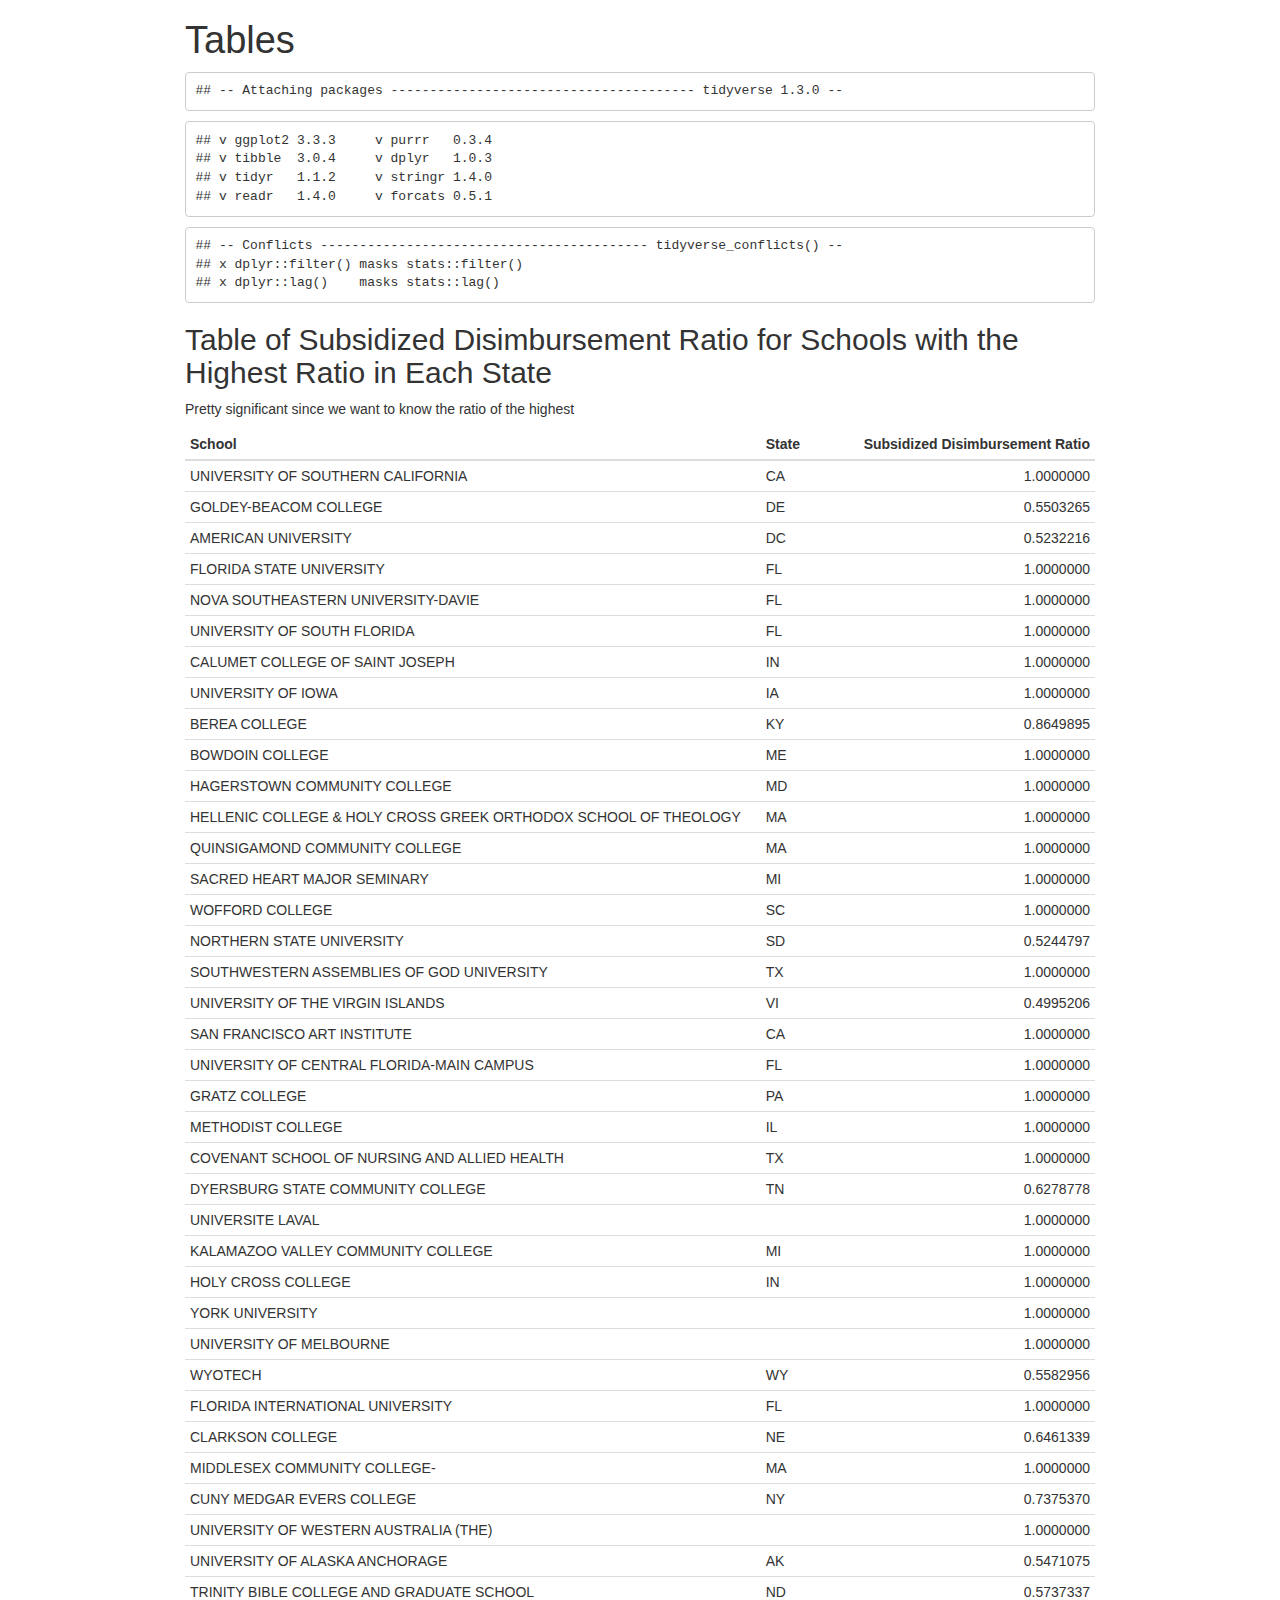
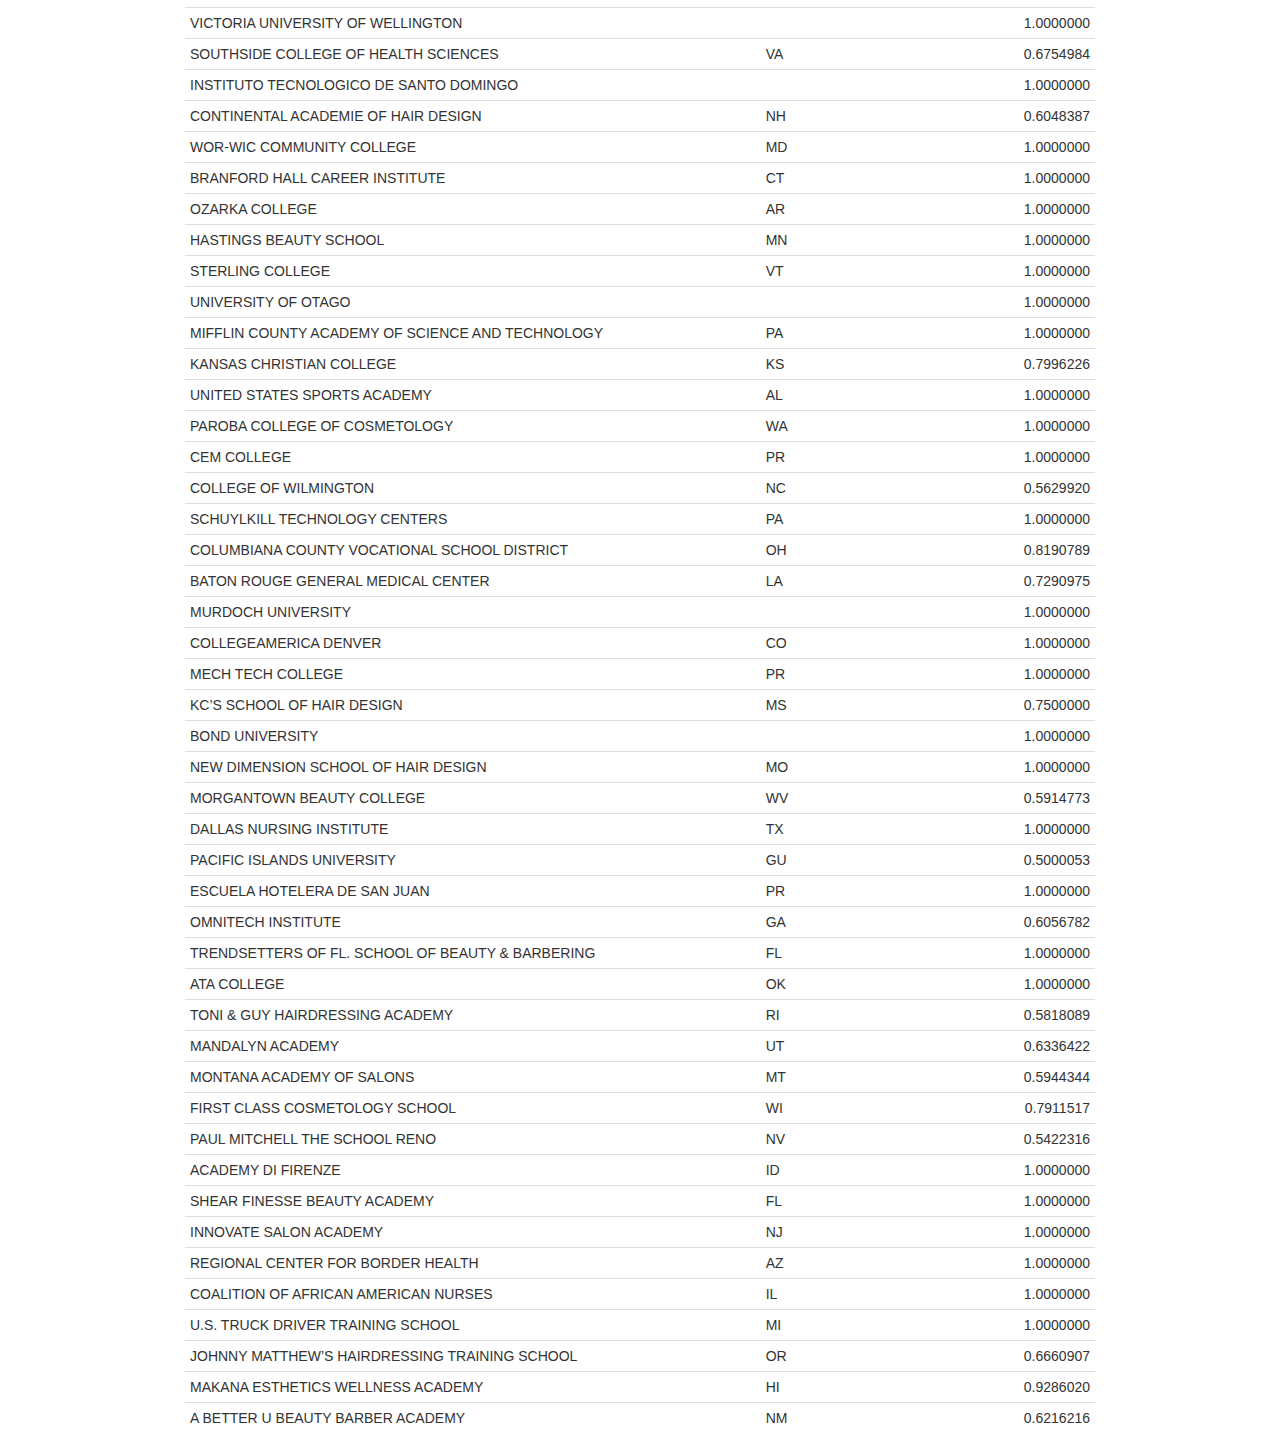
==== tablecreator.html @ b2dc210d "added arrangement" ====
<!DOCTYPE html>

<html>

<head>

<meta charset="utf-8" />
<meta name="generator" content="pandoc" />
<meta http-equiv="X-UA-Compatible" content="IE=EDGE" />




<title>Tables</title>

<script>/*! jQuery v1.11.3 | (c) 2005, 2015 jQuery Foundation, Inc. | jquery.org/license */
!function(a,b){"object"==typeof module&&"object"==typeof module.exports?module.exports=a.document?b(a,!0):function(a){if(!a.document)throw new Error("jQuery requires a window with a document");return b(a)}:b(a)}("undefined"!=typeof window?window:this,function(a,b){var c=[],d=c.slice,e=c.concat,f=c.push,g=c.indexOf,h={},i=h.toString,j=h.hasOwnProperty,k={},l="1.11.3",m=function(a,b){return new m.fn.init(a,b)},n=/^[\s\uFEFF\xA0]+|[\s\uFEFF\xA0]+$/g,o=/^-ms-/,p=/-([\da-z])/gi,q=function(a,b){return b.toUpperCase()};m.fn=m.prototype={jquery:l,constructor:m,selector:"",length:0,toArray:function(){return d.call(this)},get:function(a){return null!=a?0>a?this[a+this.length]:this[a]:d.call(this)},pushStack:function(a){var b=m.merge(this.constructor(),a);return b.prevObject=this,b.context=this.context,b},each:function(a,b){return m.each(this,a,b)},map:function(a){return this.pushStack(m.map(this,function(b,c){return a.call(b,c,b)}))},slice:function(){return this.pushStack(d.apply(this,arguments))},first:function(){return this.eq(0)},last:function(){return this.eq(-1)},eq:function(a){var b=this.length,c=+a+(0>a?b:0);return this.pushStack(c>=0&&b>c?[this[c]]:[])},end:function(){return this.prevObject||this.constructor(null)},push:f,sort:c.sort,splice:c.splice},m.extend=m.fn.extend=function(){var a,b,c,d,e,f,g=arguments[0]||{},h=1,i=arguments.length,j=!1;for("boolean"==typeof g&&(j=g,g=arguments[h]||{},h++),"object"==typeof g||m.isFunction(g)||(g={}),h===i&&(g=this,h--);i>h;h++)if(null!=(e=arguments[h]))for(d in e)a=g[d],c=e[d],g!==c&&(j&&c&&(m.isPlainObject(c)||(b=m.isArray(c)))?(b?(b=!1,f=a&&m.isArray(a)?a:[]):f=a&&m.isPlainObject(a)?a:{},g[d]=m.extend(j,f,c)):void 0!==c&&(g[d]=c));return g},m.extend({expando:"jQuery"+(l+Math.random()).replace(/\D/g,""),isReady:!0,error:function(a){throw new Error(a)},noop:function(){},isFunction:function(a){return"function"===m.type(a)},isArray:Array.isArray||function(a){return"array"===m.type(a)},isWindow:function(a){return null!=a&&a==a.window},isNumeric:function(a){return!m.isArray(a)&&a-parseFloat(a)+1>=0},isEmptyObject:function(a){var b;for(b in a)return!1;return!0},isPlainObject:function(a){var b;if(!a||"object"!==m.type(a)||a.nodeType||m.isWindow(a))return!1;try{if(a.constructor&&!j.call(a,"constructor")&&!j.call(a.constructor.prototype,"isPrototypeOf"))return!1}catch(c){return!1}if(k.ownLast)for(b in a)return j.call(a,b);for(b in a);return void 0===b||j.call(a,b)},type:function(a){return null==a?a+"":"object"==typeof a||"function"==typeof a?h[i.call(a)]||"object":typeof a},globalEval:function(b){b&&m.trim(b)&&(a.execScript||function(b){a.eval.call(a,b)})(b)},camelCase:function(a){return a.replace(o,"ms-").replace(p,q)},nodeName:function(a,b){return a.nodeName&&a.nodeName.toLowerCase()===b.toLowerCase()},each:function(a,b,c){var d,e=0,f=a.length,g=r(a);if(c){if(g){for(;f>e;e++)if(d=b.apply(a[e],c),d===!1)break}else for(e in a)if(d=b.apply(a[e],c),d===!1)break}else if(g){for(;f>e;e++)if(d=b.call(a[e],e,a[e]),d===!1)break}else for(e in a)if(d=b.call(a[e],e,a[e]),d===!1)break;return a},trim:function(a){return null==a?"":(a+"").replace(n,"")},makeArray:function(a,b){var c=b||[];return null!=a&&(r(Object(a))?m.merge(c,"string"==typeof a?[a]:a):f.call(c,a)),c},inArray:function(a,b,c){var d;if(b){if(g)return g.call(b,a,c);for(d=b.length,c=c?0>c?Math.max(0,d+c):c:0;d>c;c++)if(c in b&&b[c]===a)return c}return-1},merge:function(a,b){var c=+b.length,d=0,e=a.length;while(c>d)a[e++]=b[d++];if(c!==c)while(void 0!==b[d])a[e++]=b[d++];return a.length=e,a},grep:function(a,b,c){for(var d,e=[],f=0,g=a.length,h=!c;g>f;f++)d=!b(a[f],f),d!==h&&e.push(a[f]);return e},map:function(a,b,c){var d,f=0,g=a.length,h=r(a),i=[];if(h)for(;g>f;f++)d=b(a[f],f,c),null!=d&&i.push(d);else for(f in a)d=b(a[f],f,c),null!=d&&i.push(d);return e.apply([],i)},guid:1,proxy:function(a,b){var c,e,f;return"string"==typeof b&&(f=a[b],b=a,a=f),m.isFunction(a)?(c=d.call(arguments,2),e=function(){return a.apply(b||this,c.concat(d.call(arguments)))},e.guid=a.guid=a.guid||m.guid++,e):void 0},now:function(){return+new Date},support:k}),m.each("Boolean Number String Function Array Date RegExp Object Error".split(" "),function(a,b){h["[object "+b+"]"]=b.toLowerCase()});function r(a){var b="length"in a&&a.length,c=m.type(a);return"function"===c||m.isWindow(a)?!1:1===a.nodeType&&b?!0:"array"===c||0===b||"number"==typeof b&&b>0&&b-1 in a}var s=function(a){var b,c,d,e,f,g,h,i,j,k,l,m,n,o,p,q,r,s,t,u="sizzle"+1*new Date,v=a.document,w=0,x=0,y=ha(),z=ha(),A=ha(),B=function(a,b){return a===b&&(l=!0),0},C=1<<31,D={}.hasOwnProperty,E=[],F=E.pop,G=E.push,H=E.push,I=E.slice,J=function(a,b){for(var c=0,d=a.length;d>c;c++)if(a[c]===b)return c;return-1},K="checked|selected|async|autofocus|autoplay|controls|defer|disabled|hidden|ismap|loop|multiple|open|readonly|required|scoped",L="[\\x20\\t\\r\\n\\f]",M="(?:\\\\.|[\\w-]|[^\\x00-\\xa0])+",N=M.replace("w","w#"),O="\\["+L+"*("+M+")(?:"+L+"*([*^$|!~]?=)"+L+"*(?:'((?:\\\\.|[^\\\\'])*)'|\"((?:\\\\.|[^\\\\\"])*)\"|("+N+"))|)"+L+"*\\]",P=":("+M+")(?:\\((('((?:\\\\.|[^\\\\'])*)'|\"((?:\\\\.|[^\\\\\"])*)\")|((?:\\\\.|[^\\\\()[\\]]|"+O+")*)|.*)\\)|)",Q=new RegExp(L+"+","g"),R=new RegExp("^"+L+"+|((?:^|[^\\\\])(?:\\\\.)*)"+L+"+$","g"),S=new RegExp("^"+L+"*,"+L+"*"),T=new RegExp("^"+L+"*([>+~]|"+L+")"+L+"*"),U=new RegExp("="+L+"*([^\\]'\"]*?)"+L+"*\\]","g"),V=new RegExp(P),W=new RegExp("^"+N+"$"),X={ID:new RegExp("^#("+M+")"),CLASS:new RegExp("^\\.("+M+")"),TAG:new RegExp("^("+M.replace("w","w*")+")"),ATTR:new RegExp("^"+O),PSEUDO:new RegExp("^"+P),CHILD:new RegExp("^:(only|first|last|nth|nth-last)-(child|of-type)(?:\\("+L+"*(even|odd|(([+-]|)(\\d*)n|)"+L+"*(?:([+-]|)"+L+"*(\\d+)|))"+L+"*\\)|)","i"),bool:new RegExp("^(?:"+K+")$","i"),needsContext:new RegExp("^"+L+"*[>+~]|:(even|odd|eq|gt|lt|nth|first|last)(?:\\("+L+"*((?:-\\d)?\\d*)"+L+"*\\)|)(?=[^-]|$)","i")},Y=/^(?:input|select|textarea|button)$/i,Z=/^h\d$/i,$=/^[^{]+\{\s*\[native \w/,_=/^(?:#([\w-]+)|(\w+)|\.([\w-]+))$/,aa=/[+~]/,ba=/'|\\/g,ca=new RegExp("\\\\([\\da-f]{1,6}"+L+"?|("+L+")|.)","ig"),da=function(a,b,c){var d="0x"+b-65536;return d!==d||c?b:0>d?String.fromCharCode(d+65536):String.fromCharCode(d>>10|55296,1023&d|56320)},ea=function(){m()};try{H.apply(E=I.call(v.childNodes),v.childNodes),E[v.childNodes.length].nodeType}catch(fa){H={apply:E.length?function(a,b){G.apply(a,I.call(b))}:function(a,b){var c=a.length,d=0;while(a[c++]=b[d++]);a.length=c-1}}}function ga(a,b,d,e){var f,h,j,k,l,o,r,s,w,x;if((b?b.ownerDocument||b:v)!==n&&m(b),b=b||n,d=d||[],k=b.nodeType,"string"!=typeof a||!a||1!==k&&9!==k&&11!==k)return d;if(!e&&p){if(11!==k&&(f=_.exec(a)))if(j=f[1]){if(9===k){if(h=b.getElementById(j),!h||!h.parentNode)return d;if(h.id===j)return d.push(h),d}else if(b.ownerDocument&&(h=b.ownerDocument.getElementById(j))&&t(b,h)&&h.id===j)return d.push(h),d}else{if(f[2])return H.apply(d,b.getElementsByTagName(a)),d;if((j=f[3])&&c.getElementsByClassName)return H.apply(d,b.getElementsByClassName(j)),d}if(c.qsa&&(!q||!q.test(a))){if(s=r=u,w=b,x=1!==k&&a,1===k&&"object"!==b.nodeName.toLowerCase()){o=g(a),(r=b.getAttribute("id"))?s=r.replace(ba,"\\$&"):b.setAttribute("id",s),s="[id='"+s+"'] ",l=o.length;while(l--)o[l]=s+ra(o[l]);w=aa.test(a)&&pa(b.parentNode)||b,x=o.join(",")}if(x)try{return H.apply(d,w.querySelectorAll(x)),d}catch(y){}finally{r||b.removeAttribute("id")}}}return i(a.replace(R,"$1"),b,d,e)}function ha(){var a=[];function b(c,e){return a.push(c+" ")>d.cacheLength&&delete b[a.shift()],b[c+" "]=e}return b}function ia(a){return a[u]=!0,a}function ja(a){var b=n.createElement("div");try{return!!a(b)}catch(c){return!1}finally{b.parentNode&&b.parentNode.removeChild(b),b=null}}function ka(a,b){var c=a.split("|"),e=a.length;while(e--)d.attrHandle[c[e]]=b}function la(a,b){var c=b&&a,d=c&&1===a.nodeType&&1===b.nodeType&&(~b.sourceIndex||C)-(~a.sourceIndex||C);if(d)return d;if(c)while(c=c.nextSibling)if(c===b)return-1;return a?1:-1}function ma(a){return function(b){var c=b.nodeName.toLowerCase();return"input"===c&&b.type===a}}function na(a){return function(b){var c=b.nodeName.toLowerCase();return("input"===c||"button"===c)&&b.type===a}}function oa(a){return ia(function(b){return b=+b,ia(function(c,d){var e,f=a([],c.length,b),g=f.length;while(g--)c[e=f[g]]&&(c[e]=!(d[e]=c[e]))})})}function pa(a){return a&&"undefined"!=typeof a.getElementsByTagName&&a}c=ga.support={},f=ga.isXML=function(a){var b=a&&(a.ownerDocument||a).documentElement;return b?"HTML"!==b.nodeName:!1},m=ga.setDocument=function(a){var b,e,g=a?a.ownerDocument||a:v;return g!==n&&9===g.nodeType&&g.documentElement?(n=g,o=g.documentElement,e=g.defaultView,e&&e!==e.top&&(e.addEventListener?e.addEventListener("unload",ea,!1):e.attachEvent&&e.attachEvent("onunload",ea)),p=!f(g),c.attributes=ja(function(a){return a.className="i",!a.getAttribute("className")}),c.getElementsByTagName=ja(function(a){return a.appendChild(g.createComment("")),!a.getElementsByTagName("*").length}),c.getElementsByClassName=$.test(g.getElementsByClassName),c.getById=ja(function(a){return o.appendChild(a).id=u,!g.getElementsByName||!g.getElementsByName(u).length}),c.getById?(d.find.ID=function(a,b){if("undefined"!=typeof b.getElementById&&p){var c=b.getElementById(a);return c&&c.parentNode?[c]:[]}},d.filter.ID=function(a){var b=a.replace(ca,da);return function(a){return a.getAttribute("id")===b}}):(delete d.find.ID,d.filter.ID=function(a){var b=a.replace(ca,da);return function(a){var c="undefined"!=typeof a.getAttributeNode&&a.getAttributeNode("id");return c&&c.value===b}}),d.find.TAG=c.getElementsByTagName?function(a,b){return"undefined"!=typeof b.getElementsByTagName?b.getElementsByTagName(a):c.qsa?b.querySelectorAll(a):void 0}:function(a,b){var c,d=[],e=0,f=b.getElementsByTagName(a);if("*"===a){while(c=f[e++])1===c.nodeType&&d.push(c);return d}return f},d.find.CLASS=c.getElementsByClassName&&function(a,b){return p?b.getElementsByClassName(a):void 0},r=[],q=[],(c.qsa=$.test(g.querySelectorAll))&&(ja(function(a){o.appendChild(a).innerHTML="<a id='"+u+"'></a><select id='"+u+"-\f]' msallowcapture=''><option selected=''></option></select>",a.querySelectorAll("[msallowcapture^='']").length&&q.push("[*^$]="+L+"*(?:''|\"\")"),a.querySelectorAll("[selected]").length||q.push("\\["+L+"*(?:value|"+K+")"),a.querySelectorAll("[id~="+u+"-]").length||q.push("~="),a.querySelectorAll(":checked").length||q.push(":checked"),a.querySelectorAll("a#"+u+"+*").length||q.push(".#.+[+~]")}),ja(function(a){var b=g.createElement("input");b.setAttribute("type","hidden"),a.appendChild(b).setAttribute("name","D"),a.querySelectorAll("[name=d]").length&&q.push("name"+L+"*[*^$|!~]?="),a.querySelectorAll(":enabled").length||q.push(":enabled",":disabled"),a.querySelectorAll("*,:x"),q.push(",.*:")})),(c.matchesSelector=$.test(s=o.matches||o.webkitMatchesSelector||o.mozMatchesSelector||o.oMatchesSelector||o.msMatchesSelector))&&ja(function(a){c.disconnectedMatch=s.call(a,"div"),s.call(a,"[s!='']:x"),r.push("!=",P)}),q=q.length&&new RegExp(q.join("|")),r=r.length&&new RegExp(r.join("|")),b=$.test(o.compareDocumentPosition),t=b||$.test(o.contains)?function(a,b){var c=9===a.nodeType?a.documentElement:a,d=b&&b.parentNode;return a===d||!(!d||1!==d.nodeType||!(c.contains?c.contains(d):a.compareDocumentPosition&&16&a.compareDocumentPosition(d)))}:function(a,b){if(b)while(b=b.parentNode)if(b===a)return!0;return!1},B=b?function(a,b){if(a===b)return l=!0,0;var d=!a.compareDocumentPosition-!b.compareDocumentPosition;return d?d:(d=(a.ownerDocument||a)===(b.ownerDocument||b)?a.compareDocumentPosition(b):1,1&d||!c.sortDetached&&b.compareDocumentPosition(a)===d?a===g||a.ownerDocument===v&&t(v,a)?-1:b===g||b.ownerDocument===v&&t(v,b)?1:k?J(k,a)-J(k,b):0:4&d?-1:1)}:function(a,b){if(a===b)return l=!0,0;var c,d=0,e=a.parentNode,f=b.parentNode,h=[a],i=[b];if(!e||!f)return a===g?-1:b===g?1:e?-1:f?1:k?J(k,a)-J(k,b):0;if(e===f)return la(a,b);c=a;while(c=c.parentNode)h.unshift(c);c=b;while(c=c.parentNode)i.unshift(c);while(h[d]===i[d])d++;return d?la(h[d],i[d]):h[d]===v?-1:i[d]===v?1:0},g):n},ga.matches=function(a,b){return ga(a,null,null,b)},ga.matchesSelector=function(a,b){if((a.ownerDocument||a)!==n&&m(a),b=b.replace(U,"='$1']"),!(!c.matchesSelector||!p||r&&r.test(b)||q&&q.test(b)))try{var d=s.call(a,b);if(d||c.disconnectedMatch||a.document&&11!==a.document.nodeType)return d}catch(e){}return ga(b,n,null,[a]).length>0},ga.contains=function(a,b){return(a.ownerDocument||a)!==n&&m(a),t(a,b)},ga.attr=function(a,b){(a.ownerDocument||a)!==n&&m(a);var e=d.attrHandle[b.toLowerCase()],f=e&&D.call(d.attrHandle,b.toLowerCase())?e(a,b,!p):void 0;return void 0!==f?f:c.attributes||!p?a.getAttribute(b):(f=a.getAttributeNode(b))&&f.specified?f.value:null},ga.error=function(a){throw new Error("Syntax error, unrecognized expression: "+a)},ga.uniqueSort=function(a){var b,d=[],e=0,f=0;if(l=!c.detectDuplicates,k=!c.sortStable&&a.slice(0),a.sort(B),l){while(b=a[f++])b===a[f]&&(e=d.push(f));while(e--)a.splice(d[e],1)}return k=null,a},e=ga.getText=function(a){var b,c="",d=0,f=a.nodeType;if(f){if(1===f||9===f||11===f){if("string"==typeof a.textContent)return a.textContent;for(a=a.firstChild;a;a=a.nextSibling)c+=e(a)}else if(3===f||4===f)return a.nodeValue}else while(b=a[d++])c+=e(b);return c},d=ga.selectors={cacheLength:50,createPseudo:ia,match:X,attrHandle:{},find:{},relative:{">":{dir:"parentNode",first:!0}," ":{dir:"parentNode"},"+":{dir:"previousSibling",first:!0},"~":{dir:"previousSibling"}},preFilter:{ATTR:function(a){return a[1]=a[1].replace(ca,da),a[3]=(a[3]||a[4]||a[5]||"").replace(ca,da),"~="===a[2]&&(a[3]=" "+a[3]+" "),a.slice(0,4)},CHILD:function(a){return a[1]=a[1].toLowerCase(),"nth"===a[1].slice(0,3)?(a[3]||ga.error(a[0]),a[4]=+(a[4]?a[5]+(a[6]||1):2*("even"===a[3]||"odd"===a[3])),a[5]=+(a[7]+a[8]||"odd"===a[3])):a[3]&&ga.error(a[0]),a},PSEUDO:function(a){var b,c=!a[6]&&a[2];return X.CHILD.test(a[0])?null:(a[3]?a[2]=a[4]||a[5]||"":c&&V.test(c)&&(b=g(c,!0))&&(b=c.indexOf(")",c.length-b)-c.length)&&(a[0]=a[0].slice(0,b),a[2]=c.slice(0,b)),a.slice(0,3))}},filter:{TAG:function(a){var b=a.replace(ca,da).toLowerCase();return"*"===a?function(){return!0}:function(a){return a.nodeName&&a.nodeName.toLowerCase()===b}},CLASS:function(a){var b=y[a+" "];return b||(b=new RegExp("(^|"+L+")"+a+"("+L+"|$)"))&&y(a,function(a){return b.test("string"==typeof a.className&&a.className||"undefined"!=typeof a.getAttribute&&a.getAttribute("class")||"")})},ATTR:function(a,b,c){return function(d){var e=ga.attr(d,a);return null==e?"!="===b:b?(e+="","="===b?e===c:"!="===b?e!==c:"^="===b?c&&0===e.indexOf(c):"*="===b?c&&e.indexOf(c)>-1:"$="===b?c&&e.slice(-c.length)===c:"~="===b?(" "+e.replace(Q," ")+" ").indexOf(c)>-1:"|="===b?e===c||e.slice(0,c.length+1)===c+"-":!1):!0}},CHILD:function(a,b,c,d,e){var f="nth"!==a.slice(0,3),g="last"!==a.slice(-4),h="of-type"===b;return 1===d&&0===e?function(a){return!!a.parentNode}:function(b,c,i){var j,k,l,m,n,o,p=f!==g?"nextSibling":"previousSibling",q=b.parentNode,r=h&&b.nodeName.toLowerCase(),s=!i&&!h;if(q){if(f){while(p){l=b;while(l=l[p])if(h?l.nodeName.toLowerCase()===r:1===l.nodeType)return!1;o=p="only"===a&&!o&&"nextSibling"}return!0}if(o=[g?q.firstChild:q.lastChild],g&&s){k=q[u]||(q[u]={}),j=k[a]||[],n=j[0]===w&&j[1],m=j[0]===w&&j[2],l=n&&q.childNodes[n];while(l=++n&&l&&l[p]||(m=n=0)||o.pop())if(1===l.nodeType&&++m&&l===b){k[a]=[w,n,m];break}}else if(s&&(j=(b[u]||(b[u]={}))[a])&&j[0]===w)m=j[1];else while(l=++n&&l&&l[p]||(m=n=0)||o.pop())if((h?l.nodeName.toLowerCase()===r:1===l.nodeType)&&++m&&(s&&((l[u]||(l[u]={}))[a]=[w,m]),l===b))break;return m-=e,m===d||m%d===0&&m/d>=0}}},PSEUDO:function(a,b){var c,e=d.pseudos[a]||d.setFilters[a.toLowerCase()]||ga.error("unsupported pseudo: "+a);return e[u]?e(b):e.length>1?(c=[a,a,"",b],d.setFilters.hasOwnProperty(a.toLowerCase())?ia(function(a,c){var d,f=e(a,b),g=f.length;while(g--)d=J(a,f[g]),a[d]=!(c[d]=f[g])}):function(a){return e(a,0,c)}):e}},pseudos:{not:ia(function(a){var b=[],c=[],d=h(a.replace(R,"$1"));return d[u]?ia(function(a,b,c,e){var f,g=d(a,null,e,[]),h=a.length;while(h--)(f=g[h])&&(a[h]=!(b[h]=f))}):function(a,e,f){return b[0]=a,d(b,null,f,c),b[0]=null,!c.pop()}}),has:ia(function(a){return function(b){return ga(a,b).length>0}}),contains:ia(function(a){return a=a.replace(ca,da),function(b){return(b.textContent||b.innerText||e(b)).indexOf(a)>-1}}),lang:ia(function(a){return W.test(a||"")||ga.error("unsupported lang: "+a),a=a.replace(ca,da).toLowerCase(),function(b){var c;do if(c=p?b.lang:b.getAttribute("xml:lang")||b.getAttribute("lang"))return c=c.toLowerCase(),c===a||0===c.indexOf(a+"-");while((b=b.parentNode)&&1===b.nodeType);return!1}}),target:function(b){var c=a.location&&a.location.hash;return c&&c.slice(1)===b.id},root:function(a){return a===o},focus:function(a){return a===n.activeElement&&(!n.hasFocus||n.hasFocus())&&!!(a.type||a.href||~a.tabIndex)},enabled:function(a){return a.disabled===!1},disabled:function(a){return a.disabled===!0},checked:function(a){var b=a.nodeName.toLowerCase();return"input"===b&&!!a.checked||"option"===b&&!!a.selected},selected:function(a){return a.parentNode&&a.parentNode.selectedIndex,a.selected===!0},empty:function(a){for(a=a.firstChild;a;a=a.nextSibling)if(a.nodeType<6)return!1;return!0},parent:function(a){return!d.pseudos.empty(a)},header:function(a){return Z.test(a.nodeName)},input:function(a){return Y.test(a.nodeName)},button:function(a){var b=a.nodeName.toLowerCase();return"input"===b&&"button"===a.type||"button"===b},text:function(a){var b;return"input"===a.nodeName.toLowerCase()&&"text"===a.type&&(null==(b=a.getAttribute("type"))||"text"===b.toLowerCase())},first:oa(function(){return[0]}),last:oa(function(a,b){return[b-1]}),eq:oa(function(a,b,c){return[0>c?c+b:c]}),even:oa(function(a,b){for(var c=0;b>c;c+=2)a.push(c);return a}),odd:oa(function(a,b){for(var c=1;b>c;c+=2)a.push(c);return a}),lt:oa(function(a,b,c){for(var d=0>c?c+b:c;--d>=0;)a.push(d);return a}),gt:oa(function(a,b,c){for(var d=0>c?c+b:c;++d<b;)a.push(d);return a})}},d.pseudos.nth=d.pseudos.eq;for(b in{radio:!0,checkbox:!0,file:!0,password:!0,image:!0})d.pseudos[b]=ma(b);for(b in{submit:!0,reset:!0})d.pseudos[b]=na(b);function qa(){}qa.prototype=d.filters=d.pseudos,d.setFilters=new qa,g=ga.tokenize=function(a,b){var c,e,f,g,h,i,j,k=z[a+" "];if(k)return b?0:k.slice(0);h=a,i=[],j=d.preFilter;while(h){(!c||(e=S.exec(h)))&&(e&&(h=h.slice(e[0].length)||h),i.push(f=[])),c=!1,(e=T.exec(h))&&(c=e.shift(),f.push({value:c,type:e[0].replace(R," ")}),h=h.slice(c.length));for(g in d.filter)!(e=X[g].exec(h))||j[g]&&!(e=j[g](e))||(c=e.shift(),f.push({value:c,type:g,matches:e}),h=h.slice(c.length));if(!c)break}return b?h.length:h?ga.error(a):z(a,i).slice(0)};function ra(a){for(var b=0,c=a.length,d="";c>b;b++)d+=a[b].value;return d}function sa(a,b,c){var d=b.dir,e=c&&"parentNode"===d,f=x++;return b.first?function(b,c,f){while(b=b[d])if(1===b.nodeType||e)return a(b,c,f)}:function(b,c,g){var h,i,j=[w,f];if(g){while(b=b[d])if((1===b.nodeType||e)&&a(b,c,g))return!0}else while(b=b[d])if(1===b.nodeType||e){if(i=b[u]||(b[u]={}),(h=i[d])&&h[0]===w&&h[1]===f)return j[2]=h[2];if(i[d]=j,j[2]=a(b,c,g))return!0}}}function ta(a){return a.length>1?function(b,c,d){var e=a.length;while(e--)if(!a[e](b,c,d))return!1;return!0}:a[0]}function ua(a,b,c){for(var d=0,e=b.length;e>d;d++)ga(a,b[d],c);return c}function va(a,b,c,d,e){for(var f,g=[],h=0,i=a.length,j=null!=b;i>h;h++)(f=a[h])&&(!c||c(f,d,e))&&(g.push(f),j&&b.push(h));return g}function wa(a,b,c,d,e,f){return d&&!d[u]&&(d=wa(d)),e&&!e[u]&&(e=wa(e,f)),ia(function(f,g,h,i){var j,k,l,m=[],n=[],o=g.length,p=f||ua(b||"*",h.nodeType?[h]:h,[]),q=!a||!f&&b?p:va(p,m,a,h,i),r=c?e||(f?a:o||d)?[]:g:q;if(c&&c(q,r,h,i),d){j=va(r,n),d(j,[],h,i),k=j.length;while(k--)(l=j[k])&&(r[n[k]]=!(q[n[k]]=l))}if(f){if(e||a){if(e){j=[],k=r.length;while(k--)(l=r[k])&&j.push(q[k]=l);e(null,r=[],j,i)}k=r.length;while(k--)(l=r[k])&&(j=e?J(f,l):m[k])>-1&&(f[j]=!(g[j]=l))}}else r=va(r===g?r.splice(o,r.length):r),e?e(null,g,r,i):H.apply(g,r)})}function xa(a){for(var b,c,e,f=a.length,g=d.relative[a[0].type],h=g||d.relative[" "],i=g?1:0,k=sa(function(a){return a===b},h,!0),l=sa(function(a){return J(b,a)>-1},h,!0),m=[function(a,c,d){var e=!g&&(d||c!==j)||((b=c).nodeType?k(a,c,d):l(a,c,d));return b=null,e}];f>i;i++)if(c=d.relative[a[i].type])m=[sa(ta(m),c)];else{if(c=d.filter[a[i].type].apply(null,a[i].matches),c[u]){for(e=++i;f>e;e++)if(d.relative[a[e].type])break;return wa(i>1&&ta(m),i>1&&ra(a.slice(0,i-1).concat({value:" "===a[i-2].type?"*":""})).replace(R,"$1"),c,e>i&&xa(a.slice(i,e)),f>e&&xa(a=a.slice(e)),f>e&&ra(a))}m.push(c)}return ta(m)}function ya(a,b){var c=b.length>0,e=a.length>0,f=function(f,g,h,i,k){var l,m,o,p=0,q="0",r=f&&[],s=[],t=j,u=f||e&&d.find.TAG("*",k),v=w+=null==t?1:Math.random()||.1,x=u.length;for(k&&(j=g!==n&&g);q!==x&&null!=(l=u[q]);q++){if(e&&l){m=0;while(o=a[m++])if(o(l,g,h)){i.push(l);break}k&&(w=v)}c&&((l=!o&&l)&&p--,f&&r.push(l))}if(p+=q,c&&q!==p){m=0;while(o=b[m++])o(r,s,g,h);if(f){if(p>0)while(q--)r[q]||s[q]||(s[q]=F.call(i));s=va(s)}H.apply(i,s),k&&!f&&s.length>0&&p+b.length>1&&ga.uniqueSort(i)}return k&&(w=v,j=t),r};return c?ia(f):f}return h=ga.compile=function(a,b){var c,d=[],e=[],f=A[a+" "];if(!f){b||(b=g(a)),c=b.length;while(c--)f=xa(b[c]),f[u]?d.push(f):e.push(f);f=A(a,ya(e,d)),f.selector=a}return f},i=ga.select=function(a,b,e,f){var i,j,k,l,m,n="function"==typeof a&&a,o=!f&&g(a=n.selector||a);if(e=e||[],1===o.length){if(j=o[0]=o[0].slice(0),j.length>2&&"ID"===(k=j[0]).type&&c.getById&&9===b.nodeType&&p&&d.relative[j[1].type]){if(b=(d.find.ID(k.matches[0].replace(ca,da),b)||[])[0],!b)return e;n&&(b=b.parentNode),a=a.slice(j.shift().value.length)}i=X.needsContext.test(a)?0:j.length;while(i--){if(k=j[i],d.relative[l=k.type])break;if((m=d.find[l])&&(f=m(k.matches[0].replace(ca,da),aa.test(j[0].type)&&pa(b.parentNode)||b))){if(j.splice(i,1),a=f.length&&ra(j),!a)return H.apply(e,f),e;break}}}return(n||h(a,o))(f,b,!p,e,aa.test(a)&&pa(b.parentNode)||b),e},c.sortStable=u.split("").sort(B).join("")===u,c.detectDuplicates=!!l,m(),c.sortDetached=ja(function(a){return 1&a.compareDocumentPosition(n.createElement("div"))}),ja(function(a){return a.innerHTML="<a href='#'></a>","#"===a.firstChild.getAttribute("href")})||ka("type|href|height|width",function(a,b,c){return c?void 0:a.getAttribute(b,"type"===b.toLowerCase()?1:2)}),c.attributes&&ja(function(a){return a.innerHTML="<input/>",a.firstChild.setAttribute("value",""),""===a.firstChild.getAttribute("value")})||ka("value",function(a,b,c){return c||"input"!==a.nodeName.toLowerCase()?void 0:a.defaultValue}),ja(function(a){return null==a.getAttribute("disabled")})||ka(K,function(a,b,c){var d;return c?void 0:a[b]===!0?b.toLowerCase():(d=a.getAttributeNode(b))&&d.specified?d.value:null}),ga}(a);m.find=s,m.expr=s.selectors,m.expr[":"]=m.expr.pseudos,m.unique=s.uniqueSort,m.text=s.getText,m.isXMLDoc=s.isXML,m.contains=s.contains;var t=m.expr.match.needsContext,u=/^<(\w+)\s*\/?>(?:<\/\1>|)$/,v=/^.[^:#\[\.,]*$/;function w(a,b,c){if(m.isFunction(b))return m.grep(a,function(a,d){return!!b.call(a,d,a)!==c});if(b.nodeType)return m.grep(a,function(a){return a===b!==c});if("string"==typeof b){if(v.test(b))return m.filter(b,a,c);b=m.filter(b,a)}return m.grep(a,function(a){return m.inArray(a,b)>=0!==c})}m.filter=function(a,b,c){var d=b[0];return c&&(a=":not("+a+")"),1===b.length&&1===d.nodeType?m.find.matchesSelector(d,a)?[d]:[]:m.find.matches(a,m.grep(b,function(a){return 1===a.nodeType}))},m.fn.extend({find:function(a){var b,c=[],d=this,e=d.length;if("string"!=typeof a)return this.pushStack(m(a).filter(function(){for(b=0;e>b;b++)if(m.contains(d[b],this))return!0}));for(b=0;e>b;b++)m.find(a,d[b],c);return c=this.pushStack(e>1?m.unique(c):c),c.selector=this.selector?this.selector+" "+a:a,c},filter:function(a){return this.pushStack(w(this,a||[],!1))},not:function(a){return this.pushStack(w(this,a||[],!0))},is:function(a){return!!w(this,"string"==typeof a&&t.test(a)?m(a):a||[],!1).length}});var x,y=a.document,z=/^(?:\s*(<[\w\W]+>)[^>]*|#([\w-]*))$/,A=m.fn.init=function(a,b){var c,d;if(!a)return this;if("string"==typeof a){if(c="<"===a.charAt(0)&&">"===a.charAt(a.length-1)&&a.length>=3?[null,a,null]:z.exec(a),!c||!c[1]&&b)return!b||b.jquery?(b||x).find(a):this.constructor(b).find(a);if(c[1]){if(b=b instanceof m?b[0]:b,m.merge(this,m.parseHTML(c[1],b&&b.nodeType?b.ownerDocument||b:y,!0)),u.test(c[1])&&m.isPlainObject(b))for(c in b)m.isFunction(this[c])?this[c](b[c]):this.attr(c,b[c]);return this}if(d=y.getElementById(c[2]),d&&d.parentNode){if(d.id!==c[2])return x.find(a);this.length=1,this[0]=d}return this.context=y,this.selector=a,this}return a.nodeType?(this.context=this[0]=a,this.length=1,this):m.isFunction(a)?"undefined"!=typeof x.ready?x.ready(a):a(m):(void 0!==a.selector&&(this.selector=a.selector,this.context=a.context),m.makeArray(a,this))};A.prototype=m.fn,x=m(y);var B=/^(?:parents|prev(?:Until|All))/,C={children:!0,contents:!0,next:!0,prev:!0};m.extend({dir:function(a,b,c){var d=[],e=a[b];while(e&&9!==e.nodeType&&(void 0===c||1!==e.nodeType||!m(e).is(c)))1===e.nodeType&&d.push(e),e=e[b];return d},sibling:function(a,b){for(var c=[];a;a=a.nextSibling)1===a.nodeType&&a!==b&&c.push(a);return c}}),m.fn.extend({has:function(a){var b,c=m(a,this),d=c.length;return this.filter(function(){for(b=0;d>b;b++)if(m.contains(this,c[b]))return!0})},closest:function(a,b){for(var c,d=0,e=this.length,f=[],g=t.test(a)||"string"!=typeof a?m(a,b||this.context):0;e>d;d++)for(c=this[d];c&&c!==b;c=c.parentNode)if(c.nodeType<11&&(g?g.index(c)>-1:1===c.nodeType&&m.find.matchesSelector(c,a))){f.push(c);break}return this.pushStack(f.length>1?m.unique(f):f)},index:function(a){return a?"string"==typeof a?m.inArray(this[0],m(a)):m.inArray(a.jquery?a[0]:a,this):this[0]&&this[0].parentNode?this.first().prevAll().length:-1},add:function(a,b){return this.pushStack(m.unique(m.merge(this.get(),m(a,b))))},addBack:function(a){return this.add(null==a?this.prevObject:this.prevObject.filter(a))}});function D(a,b){do a=a[b];while(a&&1!==a.nodeType);return a}m.each({parent:function(a){var b=a.parentNode;return b&&11!==b.nodeType?b:null},parents:function(a){return m.dir(a,"parentNode")},parentsUntil:function(a,b,c){return m.dir(a,"parentNode",c)},next:function(a){return D(a,"nextSibling")},prev:function(a){return D(a,"previousSibling")},nextAll:function(a){return m.dir(a,"nextSibling")},prevAll:function(a){return m.dir(a,"previousSibling")},nextUntil:function(a,b,c){return m.dir(a,"nextSibling",c)},prevUntil:function(a,b,c){return m.dir(a,"previousSibling",c)},siblings:function(a){return m.sibling((a.parentNode||{}).firstChild,a)},children:function(a){return m.sibling(a.firstChild)},contents:function(a){return m.nodeName(a,"iframe")?a.contentDocument||a.contentWindow.document:m.merge([],a.childNodes)}},function(a,b){m.fn[a]=function(c,d){var e=m.map(this,b,c);return"Until"!==a.slice(-5)&&(d=c),d&&"string"==typeof d&&(e=m.filter(d,e)),this.length>1&&(C[a]||(e=m.unique(e)),B.test(a)&&(e=e.reverse())),this.pushStack(e)}});var E=/\S+/g,F={};function G(a){var b=F[a]={};return m.each(a.match(E)||[],function(a,c){b[c]=!0}),b}m.Callbacks=function(a){a="string"==typeof a?F[a]||G(a):m.extend({},a);var b,c,d,e,f,g,h=[],i=!a.once&&[],j=function(l){for(c=a.memory&&l,d=!0,f=g||0,g=0,e=h.length,b=!0;h&&e>f;f++)if(h[f].apply(l[0],l[1])===!1&&a.stopOnFalse){c=!1;break}b=!1,h&&(i?i.length&&j(i.shift()):c?h=[]:k.disable())},k={add:function(){if(h){var d=h.length;!function f(b){m.each(b,function(b,c){var d=m.type(c);"function"===d?a.unique&&k.has(c)||h.push(c):c&&c.length&&"string"!==d&&f(c)})}(arguments),b?e=h.length:c&&(g=d,j(c))}return this},remove:function(){return h&&m.each(arguments,function(a,c){var d;while((d=m.inArray(c,h,d))>-1)h.splice(d,1),b&&(e>=d&&e--,f>=d&&f--)}),this},has:function(a){return a?m.inArray(a,h)>-1:!(!h||!h.length)},empty:function(){return h=[],e=0,this},disable:function(){return h=i=c=void 0,this},disabled:function(){return!h},lock:function(){return i=void 0,c||k.disable(),this},locked:function(){return!i},fireWith:function(a,c){return!h||d&&!i||(c=c||[],c=[a,c.slice?c.slice():c],b?i.push(c):j(c)),this},fire:function(){return k.fireWith(this,arguments),this},fired:function(){return!!d}};return k},m.extend({Deferred:function(a){var b=[["resolve","done",m.Callbacks("once memory"),"resolved"],["reject","fail",m.Callbacks("once memory"),"rejected"],["notify","progress",m.Callbacks("memory")]],c="pending",d={state:function(){return c},always:function(){return e.done(arguments).fail(arguments),this},then:function(){var a=arguments;return m.Deferred(function(c){m.each(b,function(b,f){var g=m.isFunction(a[b])&&a[b];e[f[1]](function(){var a=g&&g.apply(this,arguments);a&&m.isFunction(a.promise)?a.promise().done(c.resolve).fail(c.reject).progress(c.notify):c[f[0]+"With"](this===d?c.promise():this,g?[a]:arguments)})}),a=null}).promise()},promise:function(a){return null!=a?m.extend(a,d):d}},e={};return d.pipe=d.then,m.each(b,function(a,f){var g=f[2],h=f[3];d[f[1]]=g.add,h&&g.add(function(){c=h},b[1^a][2].disable,b[2][2].lock),e[f[0]]=function(){return e[f[0]+"With"](this===e?d:this,arguments),this},e[f[0]+"With"]=g.fireWith}),d.promise(e),a&&a.call(e,e),e},when:function(a){var b=0,c=d.call(arguments),e=c.length,f=1!==e||a&&m.isFunction(a.promise)?e:0,g=1===f?a:m.Deferred(),h=function(a,b,c){return function(e){b[a]=this,c[a]=arguments.length>1?d.call(arguments):e,c===i?g.notifyWith(b,c):--f||g.resolveWith(b,c)}},i,j,k;if(e>1)for(i=new Array(e),j=new Array(e),k=new Array(e);e>b;b++)c[b]&&m.isFunction(c[b].promise)?c[b].promise().done(h(b,k,c)).fail(g.reject).progress(h(b,j,i)):--f;return f||g.resolveWith(k,c),g.promise()}});var H;m.fn.ready=function(a){return m.ready.promise().done(a),this},m.extend({isReady:!1,readyWait:1,holdReady:function(a){a?m.readyWait++:m.ready(!0)},ready:function(a){if(a===!0?!--m.readyWait:!m.isReady){if(!y.body)return setTimeout(m.ready);m.isReady=!0,a!==!0&&--m.readyWait>0||(H.resolveWith(y,[m]),m.fn.triggerHandler&&(m(y).triggerHandler("ready"),m(y).off("ready")))}}});function I(){y.addEventListener?(y.removeEventListener("DOMContentLoaded",J,!1),a.removeEventListener("load",J,!1)):(y.detachEvent("onreadystatechange",J),a.detachEvent("onload",J))}function J(){(y.addEventListener||"load"===event.type||"complete"===y.readyState)&&(I(),m.ready())}m.ready.promise=function(b){if(!H)if(H=m.Deferred(),"complete"===y.readyState)setTimeout(m.ready);else if(y.addEventListener)y.addEventListener("DOMContentLoaded",J,!1),a.addEventListener("load",J,!1);else{y.attachEvent("onreadystatechange",J),a.attachEvent("onload",J);var c=!1;try{c=null==a.frameElement&&y.documentElement}catch(d){}c&&c.doScroll&&!function e(){if(!m.isReady){try{c.doScroll("left")}catch(a){return setTimeout(e,50)}I(),m.ready()}}()}return H.promise(b)};var K="undefined",L;for(L in m(k))break;k.ownLast="0"!==L,k.inlineBlockNeedsLayout=!1,m(function(){var a,b,c,d;c=y.getElementsByTagName("body")[0],c&&c.style&&(b=y.createElement("div"),d=y.createElement("div"),d.style.cssText="position:absolute;border:0;width:0;height:0;top:0;left:-9999px",c.appendChild(d).appendChild(b),typeof b.style.zoom!==K&&(b.style.cssText="display:inline;margin:0;border:0;padding:1px;width:1px;zoom:1",k.inlineBlockNeedsLayout=a=3===b.offsetWidth,a&&(c.style.zoom=1)),c.removeChild(d))}),function(){var a=y.createElement("div");if(null==k.deleteExpando){k.deleteExpando=!0;try{delete a.test}catch(b){k.deleteExpando=!1}}a=null}(),m.acceptData=function(a){var b=m.noData[(a.nodeName+" ").toLowerCase()],c=+a.nodeType||1;return 1!==c&&9!==c?!1:!b||b!==!0&&a.getAttribute("classid")===b};var M=/^(?:\{[\w\W]*\}|\[[\w\W]*\])$/,N=/([A-Z])/g;function O(a,b,c){if(void 0===c&&1===a.nodeType){var d="data-"+b.replace(N,"-$1").toLowerCase();if(c=a.getAttribute(d),"string"==typeof c){try{c="true"===c?!0:"false"===c?!1:"null"===c?null:+c+""===c?+c:M.test(c)?m.parseJSON(c):c}catch(e){}m.data(a,b,c)}else c=void 0}return c}function P(a){var b;for(b in a)if(("data"!==b||!m.isEmptyObject(a[b]))&&"toJSON"!==b)return!1;

return!0}function Q(a,b,d,e){if(m.acceptData(a)){var f,g,h=m.expando,i=a.nodeType,j=i?m.cache:a,k=i?a[h]:a[h]&&h;if(k&&j[k]&&(e||j[k].data)||void 0!==d||"string"!=typeof b)return k||(k=i?a[h]=c.pop()||m.guid++:h),j[k]||(j[k]=i?{}:{toJSON:m.noop}),("object"==typeof b||"function"==typeof b)&&(e?j[k]=m.extend(j[k],b):j[k].data=m.extend(j[k].data,b)),g=j[k],e||(g.data||(g.data={}),g=g.data),void 0!==d&&(g[m.camelCase(b)]=d),"string"==typeof b?(f=g[b],null==f&&(f=g[m.camelCase(b)])):f=g,f}}function R(a,b,c){if(m.acceptData(a)){var d,e,f=a.nodeType,g=f?m.cache:a,h=f?a[m.expando]:m.expando;if(g[h]){if(b&&(d=c?g[h]:g[h].data)){m.isArray(b)?b=b.concat(m.map(b,m.camelCase)):b in d?b=[b]:(b=m.camelCase(b),b=b in d?[b]:b.split(" ")),e=b.length;while(e--)delete d[b[e]];if(c?!P(d):!m.isEmptyObject(d))return}(c||(delete g[h].data,P(g[h])))&&(f?m.cleanData([a],!0):k.deleteExpando||g!=g.window?delete g[h]:g[h]=null)}}}m.extend({cache:{},noData:{"applet ":!0,"embed ":!0,"object ":"clsid:D27CDB6E-AE6D-11cf-96B8-444553540000"},hasData:function(a){return a=a.nodeType?m.cache[a[m.expando]]:a[m.expando],!!a&&!P(a)},data:function(a,b,c){return Q(a,b,c)},removeData:function(a,b){return R(a,b)},_data:function(a,b,c){return Q(a,b,c,!0)},_removeData:function(a,b){return R(a,b,!0)}}),m.fn.extend({data:function(a,b){var c,d,e,f=this[0],g=f&&f.attributes;if(void 0===a){if(this.length&&(e=m.data(f),1===f.nodeType&&!m._data(f,"parsedAttrs"))){c=g.length;while(c--)g[c]&&(d=g[c].name,0===d.indexOf("data-")&&(d=m.camelCase(d.slice(5)),O(f,d,e[d])));m._data(f,"parsedAttrs",!0)}return e}return"object"==typeof a?this.each(function(){m.data(this,a)}):arguments.length>1?this.each(function(){m.data(this,a,b)}):f?O(f,a,m.data(f,a)):void 0},removeData:function(a){return this.each(function(){m.removeData(this,a)})}}),m.extend({queue:function(a,b,c){var d;return a?(b=(b||"fx")+"queue",d=m._data(a,b),c&&(!d||m.isArray(c)?d=m._data(a,b,m.makeArray(c)):d.push(c)),d||[]):void 0},dequeue:function(a,b){b=b||"fx";var c=m.queue(a,b),d=c.length,e=c.shift(),f=m._queueHooks(a,b),g=function(){m.dequeue(a,b)};"inprogress"===e&&(e=c.shift(),d--),e&&("fx"===b&&c.unshift("inprogress"),delete f.stop,e.call(a,g,f)),!d&&f&&f.empty.fire()},_queueHooks:function(a,b){var c=b+"queueHooks";return m._data(a,c)||m._data(a,c,{empty:m.Callbacks("once memory").add(function(){m._removeData(a,b+"queue"),m._removeData(a,c)})})}}),m.fn.extend({queue:function(a,b){var c=2;return"string"!=typeof a&&(b=a,a="fx",c--),arguments.length<c?m.queue(this[0],a):void 0===b?this:this.each(function(){var c=m.queue(this,a,b);m._queueHooks(this,a),"fx"===a&&"inprogress"!==c[0]&&m.dequeue(this,a)})},dequeue:function(a){return this.each(function(){m.dequeue(this,a)})},clearQueue:function(a){return this.queue(a||"fx",[])},promise:function(a,b){var c,d=1,e=m.Deferred(),f=this,g=this.length,h=function(){--d||e.resolveWith(f,[f])};"string"!=typeof a&&(b=a,a=void 0),a=a||"fx";while(g--)c=m._data(f[g],a+"queueHooks"),c&&c.empty&&(d++,c.empty.add(h));return h(),e.promise(b)}});var S=/[+-]?(?:\d*\.|)\d+(?:[eE][+-]?\d+|)/.source,T=["Top","Right","Bottom","Left"],U=function(a,b){return a=b||a,"none"===m.css(a,"display")||!m.contains(a.ownerDocument,a)},V=m.access=function(a,b,c,d,e,f,g){var h=0,i=a.length,j=null==c;if("object"===m.type(c)){e=!0;for(h in c)m.access(a,b,h,c[h],!0,f,g)}else if(void 0!==d&&(e=!0,m.isFunction(d)||(g=!0),j&&(g?(b.call(a,d),b=null):(j=b,b=function(a,b,c){return j.call(m(a),c)})),b))for(;i>h;h++)b(a[h],c,g?d:d.call(a[h],h,b(a[h],c)));return e?a:j?b.call(a):i?b(a[0],c):f},W=/^(?:checkbox|radio)$/i;!function(){var a=y.createElement("input"),b=y.createElement("div"),c=y.createDocumentFragment();if(b.innerHTML="  <link/><table></table><a href='/a'>a</a><input type='checkbox'/>",k.leadingWhitespace=3===b.firstChild.nodeType,k.tbody=!b.getElementsByTagName("tbody").length,k.htmlSerialize=!!b.getElementsByTagName("link").length,k.html5Clone="<:nav></:nav>"!==y.createElement("nav").cloneNode(!0).outerHTML,a.type="checkbox",a.checked=!0,c.appendChild(a),k.appendChecked=a.checked,b.innerHTML="<textarea>x</textarea>",k.noCloneChecked=!!b.cloneNode(!0).lastChild.defaultValue,c.appendChild(b),b.innerHTML="<input type='radio' checked='checked' name='t'/>",k.checkClone=b.cloneNode(!0).cloneNode(!0).lastChild.checked,k.noCloneEvent=!0,b.attachEvent&&(b.attachEvent("onclick",function(){k.noCloneEvent=!1}),b.cloneNode(!0).click()),null==k.deleteExpando){k.deleteExpando=!0;try{delete b.test}catch(d){k.deleteExpando=!1}}}(),function(){var b,c,d=y.createElement("div");for(b in{submit:!0,change:!0,focusin:!0})c="on"+b,(k[b+"Bubbles"]=c in a)||(d.setAttribute(c,"t"),k[b+"Bubbles"]=d.attributes[c].expando===!1);d=null}();var X=/^(?:input|select|textarea)$/i,Y=/^key/,Z=/^(?:mouse|pointer|contextmenu)|click/,$=/^(?:focusinfocus|focusoutblur)$/,_=/^([^.]*)(?:\.(.+)|)$/;function aa(){return!0}function ba(){return!1}function ca(){try{return y.activeElement}catch(a){}}m.event={global:{},add:function(a,b,c,d,e){var f,g,h,i,j,k,l,n,o,p,q,r=m._data(a);if(r){c.handler&&(i=c,c=i.handler,e=i.selector),c.guid||(c.guid=m.guid++),(g=r.events)||(g=r.events={}),(k=r.handle)||(k=r.handle=function(a){return typeof m===K||a&&m.event.triggered===a.type?void 0:m.event.dispatch.apply(k.elem,arguments)},k.elem=a),b=(b||"").match(E)||[""],h=b.length;while(h--)f=_.exec(b[h])||[],o=q=f[1],p=(f[2]||"").split(".").sort(),o&&(j=m.event.special[o]||{},o=(e?j.delegateType:j.bindType)||o,j=m.event.special[o]||{},l=m.extend({type:o,origType:q,data:d,handler:c,guid:c.guid,selector:e,needsContext:e&&m.expr.match.needsContext.test(e),namespace:p.join(".")},i),(n=g[o])||(n=g[o]=[],n.delegateCount=0,j.setup&&j.setup.call(a,d,p,k)!==!1||(a.addEventListener?a.addEventListener(o,k,!1):a.attachEvent&&a.attachEvent("on"+o,k))),j.add&&(j.add.call(a,l),l.handler.guid||(l.handler.guid=c.guid)),e?n.splice(n.delegateCount++,0,l):n.push(l),m.event.global[o]=!0);a=null}},remove:function(a,b,c,d,e){var f,g,h,i,j,k,l,n,o,p,q,r=m.hasData(a)&&m._data(a);if(r&&(k=r.events)){b=(b||"").match(E)||[""],j=b.length;while(j--)if(h=_.exec(b[j])||[],o=q=h[1],p=(h[2]||"").split(".").sort(),o){l=m.event.special[o]||{},o=(d?l.delegateType:l.bindType)||o,n=k[o]||[],h=h[2]&&new RegExp("(^|\\.)"+p.join("\\.(?:.*\\.|)")+"(\\.|$)"),i=f=n.length;while(f--)g=n[f],!e&&q!==g.origType||c&&c.guid!==g.guid||h&&!h.test(g.namespace)||d&&d!==g.selector&&("**"!==d||!g.selector)||(n.splice(f,1),g.selector&&n.delegateCount--,l.remove&&l.remove.call(a,g));i&&!n.length&&(l.teardown&&l.teardown.call(a,p,r.handle)!==!1||m.removeEvent(a,o,r.handle),delete k[o])}else for(o in k)m.event.remove(a,o+b[j],c,d,!0);m.isEmptyObject(k)&&(delete r.handle,m._removeData(a,"events"))}},trigger:function(b,c,d,e){var f,g,h,i,k,l,n,o=[d||y],p=j.call(b,"type")?b.type:b,q=j.call(b,"namespace")?b.namespace.split("."):[];if(h=l=d=d||y,3!==d.nodeType&&8!==d.nodeType&&!$.test(p+m.event.triggered)&&(p.indexOf(".")>=0&&(q=p.split("."),p=q.shift(),q.sort()),g=p.indexOf(":")<0&&"on"+p,b=b[m.expando]?b:new m.Event(p,"object"==typeof b&&b),b.isTrigger=e?2:3,b.namespace=q.join("."),b.namespace_re=b.namespace?new RegExp("(^|\\.)"+q.join("\\.(?:.*\\.|)")+"(\\.|$)"):null,b.result=void 0,b.target||(b.target=d),c=null==c?[b]:m.makeArray(c,[b]),k=m.event.special[p]||{},e||!k.trigger||k.trigger.apply(d,c)!==!1)){if(!e&&!k.noBubble&&!m.isWindow(d)){for(i=k.delegateType||p,$.test(i+p)||(h=h.parentNode);h;h=h.parentNode)o.push(h),l=h;l===(d.ownerDocument||y)&&o.push(l.defaultView||l.parentWindow||a)}n=0;while((h=o[n++])&&!b.isPropagationStopped())b.type=n>1?i:k.bindType||p,f=(m._data(h,"events")||{})[b.type]&&m._data(h,"handle"),f&&f.apply(h,c),f=g&&h[g],f&&f.apply&&m.acceptData(h)&&(b.result=f.apply(h,c),b.result===!1&&b.preventDefault());if(b.type=p,!e&&!b.isDefaultPrevented()&&(!k._default||k._default.apply(o.pop(),c)===!1)&&m.acceptData(d)&&g&&d[p]&&!m.isWindow(d)){l=d[g],l&&(d[g]=null),m.event.triggered=p;try{d[p]()}catch(r){}m.event.triggered=void 0,l&&(d[g]=l)}return b.result}},dispatch:function(a){a=m.event.fix(a);var b,c,e,f,g,h=[],i=d.call(arguments),j=(m._data(this,"events")||{})[a.type]||[],k=m.event.special[a.type]||{};if(i[0]=a,a.delegateTarget=this,!k.preDispatch||k.preDispatch.call(this,a)!==!1){h=m.event.handlers.call(this,a,j),b=0;while((f=h[b++])&&!a.isPropagationStopped()){a.currentTarget=f.elem,g=0;while((e=f.handlers[g++])&&!a.isImmediatePropagationStopped())(!a.namespace_re||a.namespace_re.test(e.namespace))&&(a.handleObj=e,a.data=e.data,c=((m.event.special[e.origType]||{}).handle||e.handler).apply(f.elem,i),void 0!==c&&(a.result=c)===!1&&(a.preventDefault(),a.stopPropagation()))}return k.postDispatch&&k.postDispatch.call(this,a),a.result}},handlers:function(a,b){var c,d,e,f,g=[],h=b.delegateCount,i=a.target;if(h&&i.nodeType&&(!a.button||"click"!==a.type))for(;i!=this;i=i.parentNode||this)if(1===i.nodeType&&(i.disabled!==!0||"click"!==a.type)){for(e=[],f=0;h>f;f++)d=b[f],c=d.selector+" ",void 0===e[c]&&(e[c]=d.needsContext?m(c,this).index(i)>=0:m.find(c,this,null,[i]).length),e[c]&&e.push(d);e.length&&g.push({elem:i,handlers:e})}return h<b.length&&g.push({elem:this,handlers:b.slice(h)}),g},fix:function(a){if(a[m.expando])return a;var b,c,d,e=a.type,f=a,g=this.fixHooks[e];g||(this.fixHooks[e]=g=Z.test(e)?this.mouseHooks:Y.test(e)?this.keyHooks:{}),d=g.props?this.props.concat(g.props):this.props,a=new m.Event(f),b=d.length;while(b--)c=d[b],a[c]=f[c];return a.target||(a.target=f.srcElement||y),3===a.target.nodeType&&(a.target=a.target.parentNode),a.metaKey=!!a.metaKey,g.filter?g.filter(a,f):a},props:"altKey bubbles cancelable ctrlKey currentTarget eventPhase metaKey relatedTarget shiftKey target timeStamp view which".split(" "),fixHooks:{},keyHooks:{props:"char charCode key keyCode".split(" "),filter:function(a,b){return null==a.which&&(a.which=null!=b.charCode?b.charCode:b.keyCode),a}},mouseHooks:{props:"button buttons clientX clientY fromElement offsetX offsetY pageX pageY screenX screenY toElement".split(" "),filter:function(a,b){var c,d,e,f=b.button,g=b.fromElement;return null==a.pageX&&null!=b.clientX&&(d=a.target.ownerDocument||y,e=d.documentElement,c=d.body,a.pageX=b.clientX+(e&&e.scrollLeft||c&&c.scrollLeft||0)-(e&&e.clientLeft||c&&c.clientLeft||0),a.pageY=b.clientY+(e&&e.scrollTop||c&&c.scrollTop||0)-(e&&e.clientTop||c&&c.clientTop||0)),!a.relatedTarget&&g&&(a.relatedTarget=g===a.target?b.toElement:g),a.which||void 0===f||(a.which=1&f?1:2&f?3:4&f?2:0),a}},special:{load:{noBubble:!0},focus:{trigger:function(){if(this!==ca()&&this.focus)try{return this.focus(),!1}catch(a){}},delegateType:"focusin"},blur:{trigger:function(){return this===ca()&&this.blur?(this.blur(),!1):void 0},delegateType:"focusout"},click:{trigger:function(){return m.nodeName(this,"input")&&"checkbox"===this.type&&this.click?(this.click(),!1):void 0},_default:function(a){return m.nodeName(a.target,"a")}},beforeunload:{postDispatch:function(a){void 0!==a.result&&a.originalEvent&&(a.originalEvent.returnValue=a.result)}}},simulate:function(a,b,c,d){var e=m.extend(new m.Event,c,{type:a,isSimulated:!0,originalEvent:{}});d?m.event.trigger(e,null,b):m.event.dispatch.call(b,e),e.isDefaultPrevented()&&c.preventDefault()}},m.removeEvent=y.removeEventListener?function(a,b,c){a.removeEventListener&&a.removeEventListener(b,c,!1)}:function(a,b,c){var d="on"+b;a.detachEvent&&(typeof a[d]===K&&(a[d]=null),a.detachEvent(d,c))},m.Event=function(a,b){return this instanceof m.Event?(a&&a.type?(this.originalEvent=a,this.type=a.type,this.isDefaultPrevented=a.defaultPrevented||void 0===a.defaultPrevented&&a.returnValue===!1?aa:ba):this.type=a,b&&m.extend(this,b),this.timeStamp=a&&a.timeStamp||m.now(),void(this[m.expando]=!0)):new m.Event(a,b)},m.Event.prototype={isDefaultPrevented:ba,isPropagationStopped:ba,isImmediatePropagationStopped:ba,preventDefault:function(){var a=this.originalEvent;this.isDefaultPrevented=aa,a&&(a.preventDefault?a.preventDefault():a.returnValue=!1)},stopPropagation:function(){var a=this.originalEvent;this.isPropagationStopped=aa,a&&(a.stopPropagation&&a.stopPropagation(),a.cancelBubble=!0)},stopImmediatePropagation:function(){var a=this.originalEvent;this.isImmediatePropagationStopped=aa,a&&a.stopImmediatePropagation&&a.stopImmediatePropagation(),this.stopPropagation()}},m.each({mouseenter:"mouseover",mouseleave:"mouseout",pointerenter:"pointerover",pointerleave:"pointerout"},function(a,b){m.event.special[a]={delegateType:b,bindType:b,handle:function(a){var c,d=this,e=a.relatedTarget,f=a.handleObj;return(!e||e!==d&&!m.contains(d,e))&&(a.type=f.origType,c=f.handler.apply(this,arguments),a.type=b),c}}}),k.submitBubbles||(m.event.special.submit={setup:function(){return m.nodeName(this,"form")?!1:void m.event.add(this,"click._submit keypress._submit",function(a){var b=a.target,c=m.nodeName(b,"input")||m.nodeName(b,"button")?b.form:void 0;c&&!m._data(c,"submitBubbles")&&(m.event.add(c,"submit._submit",function(a){a._submit_bubble=!0}),m._data(c,"submitBubbles",!0))})},postDispatch:function(a){a._submit_bubble&&(delete a._submit_bubble,this.parentNode&&!a.isTrigger&&m.event.simulate("submit",this.parentNode,a,!0))},teardown:function(){return m.nodeName(this,"form")?!1:void m.event.remove(this,"._submit")}}),k.changeBubbles||(m.event.special.change={setup:function(){return X.test(this.nodeName)?(("checkbox"===this.type||"radio"===this.type)&&(m.event.add(this,"propertychange._change",function(a){"checked"===a.originalEvent.propertyName&&(this._just_changed=!0)}),m.event.add(this,"click._change",function(a){this._just_changed&&!a.isTrigger&&(this._just_changed=!1),m.event.simulate("change",this,a,!0)})),!1):void m.event.add(this,"beforeactivate._change",function(a){var b=a.target;X.test(b.nodeName)&&!m._data(b,"changeBubbles")&&(m.event.add(b,"change._change",function(a){!this.parentNode||a.isSimulated||a.isTrigger||m.event.simulate("change",this.parentNode,a,!0)}),m._data(b,"changeBubbles",!0))})},handle:function(a){var b=a.target;return this!==b||a.isSimulated||a.isTrigger||"radio"!==b.type&&"checkbox"!==b.type?a.handleObj.handler.apply(this,arguments):void 0},teardown:function(){return m.event.remove(this,"._change"),!X.test(this.nodeName)}}),k.focusinBubbles||m.each({focus:"focusin",blur:"focusout"},function(a,b){var c=function(a){m.event.simulate(b,a.target,m.event.fix(a),!0)};m.event.special[b]={setup:function(){var d=this.ownerDocument||this,e=m._data(d,b);e||d.addEventListener(a,c,!0),m._data(d,b,(e||0)+1)},teardown:function(){var d=this.ownerDocument||this,e=m._data(d,b)-1;e?m._data(d,b,e):(d.removeEventListener(a,c,!0),m._removeData(d,b))}}}),m.fn.extend({on:function(a,b,c,d,e){var f,g;if("object"==typeof a){"string"!=typeof b&&(c=c||b,b=void 0);for(f in a)this.on(f,b,c,a[f],e);return this}if(null==c&&null==d?(d=b,c=b=void 0):null==d&&("string"==typeof b?(d=c,c=void 0):(d=c,c=b,b=void 0)),d===!1)d=ba;else if(!d)return this;return 1===e&&(g=d,d=function(a){return m().off(a),g.apply(this,arguments)},d.guid=g.guid||(g.guid=m.guid++)),this.each(function(){m.event.add(this,a,d,c,b)})},one:function(a,b,c,d){return this.on(a,b,c,d,1)},off:function(a,b,c){var d,e;if(a&&a.preventDefault&&a.handleObj)return d=a.handleObj,m(a.delegateTarget).off(d.namespace?d.origType+"."+d.namespace:d.origType,d.selector,d.handler),this;if("object"==typeof a){for(e in a)this.off(e,b,a[e]);return this}return(b===!1||"function"==typeof b)&&(c=b,b=void 0),c===!1&&(c=ba),this.each(function(){m.event.remove(this,a,c,b)})},trigger:function(a,b){return this.each(function(){m.event.trigger(a,b,this)})},triggerHandler:function(a,b){var c=this[0];return c?m.event.trigger(a,b,c,!0):void 0}});function da(a){var b=ea.split("|"),c=a.createDocumentFragment();if(c.createElement)while(b.length)c.createElement(b.pop());return c}var ea="abbr|article|aside|audio|bdi|canvas|data|datalist|details|figcaption|figure|footer|header|hgroup|mark|meter|nav|output|progress|section|summary|time|video",fa=/ jQuery\d+="(?:null|\d+)"/g,ga=new RegExp("<(?:"+ea+")[\\s/>]","i"),ha=/^\s+/,ia=/<(?!area|br|col|embed|hr|img|input|link|meta|param)(([\w:]+)[^>]*)\/>/gi,ja=/<([\w:]+)/,ka=/<tbody/i,la=/<|&#?\w+;/,ma=/<(?:script|style|link)/i,na=/checked\s*(?:[^=]|=\s*.checked.)/i,oa=/^$|\/(?:java|ecma)script/i,pa=/^true\/(.*)/,qa=/^\s*<!(?:\[CDATA\[|--)|(?:\]\]|--)>\s*$/g,ra={option:[1,"<select multiple='multiple'>","</select>"],legend:[1,"<fieldset>","</fieldset>"],area:[1,"<map>","</map>"],param:[1,"<object>","</object>"],thead:[1,"<table>","</table>"],tr:[2,"<table><tbody>","</tbody></table>"],col:[2,"<table><tbody></tbody><colgroup>","</colgroup></table>"],td:[3,"<table><tbody><tr>","</tr></tbody></table>"],_default:k.htmlSerialize?[0,"",""]:[1,"X<div>","</div>"]},sa=da(y),ta=sa.appendChild(y.createElement("div"));ra.optgroup=ra.option,ra.tbody=ra.tfoot=ra.colgroup=ra.caption=ra.thead,ra.th=ra.td;function ua(a,b){var c,d,e=0,f=typeof a.getElementsByTagName!==K?a.getElementsByTagName(b||"*"):typeof a.querySelectorAll!==K?a.querySelectorAll(b||"*"):void 0;if(!f)for(f=[],c=a.childNodes||a;null!=(d=c[e]);e++)!b||m.nodeName(d,b)?f.push(d):m.merge(f,ua(d,b));return void 0===b||b&&m.nodeName(a,b)?m.merge([a],f):f}function va(a){W.test(a.type)&&(a.defaultChecked=a.checked)}function wa(a,b){return m.nodeName(a,"table")&&m.nodeName(11!==b.nodeType?b:b.firstChild,"tr")?a.getElementsByTagName("tbody")[0]||a.appendChild(a.ownerDocument.createElement("tbody")):a}function xa(a){return a.type=(null!==m.find.attr(a,"type"))+"/"+a.type,a}function ya(a){var b=pa.exec(a.type);return b?a.type=b[1]:a.removeAttribute("type"),a}function za(a,b){for(var c,d=0;null!=(c=a[d]);d++)m._data(c,"globalEval",!b||m._data(b[d],"globalEval"))}function Aa(a,b){if(1===b.nodeType&&m.hasData(a)){var c,d,e,f=m._data(a),g=m._data(b,f),h=f.events;if(h){delete g.handle,g.events={};for(c in h)for(d=0,e=h[c].length;e>d;d++)m.event.add(b,c,h[c][d])}g.data&&(g.data=m.extend({},g.data))}}function Ba(a,b){var c,d,e;if(1===b.nodeType){if(c=b.nodeName.toLowerCase(),!k.noCloneEvent&&b[m.expando]){e=m._data(b);for(d in e.events)m.removeEvent(b,d,e.handle);b.removeAttribute(m.expando)}"script"===c&&b.text!==a.text?(xa(b).text=a.text,ya(b)):"object"===c?(b.parentNode&&(b.outerHTML=a.outerHTML),k.html5Clone&&a.innerHTML&&!m.trim(b.innerHTML)&&(b.innerHTML=a.innerHTML)):"input"===c&&W.test(a.type)?(b.defaultChecked=b.checked=a.checked,b.value!==a.value&&(b.value=a.value)):"option"===c?b.defaultSelected=b.selected=a.defaultSelected:("input"===c||"textarea"===c)&&(b.defaultValue=a.defaultValue)}}m.extend({clone:function(a,b,c){var d,e,f,g,h,i=m.contains(a.ownerDocument,a);if(k.html5Clone||m.isXMLDoc(a)||!ga.test("<"+a.nodeName+">")?f=a.cloneNode(!0):(ta.innerHTML=a.outerHTML,ta.removeChild(f=ta.firstChild)),!(k.noCloneEvent&&k.noCloneChecked||1!==a.nodeType&&11!==a.nodeType||m.isXMLDoc(a)))for(d=ua(f),h=ua(a),g=0;null!=(e=h[g]);++g)d[g]&&Ba(e,d[g]);if(b)if(c)for(h=h||ua(a),d=d||ua(f),g=0;null!=(e=h[g]);g++)Aa(e,d[g]);else Aa(a,f);return d=ua(f,"script"),d.length>0&&za(d,!i&&ua(a,"script")),d=h=e=null,f},buildFragment:function(a,b,c,d){for(var e,f,g,h,i,j,l,n=a.length,o=da(b),p=[],q=0;n>q;q++)if(f=a[q],f||0===f)if("object"===m.type(f))m.merge(p,f.nodeType?[f]:f);else if(la.test(f)){h=h||o.appendChild(b.createElement("div")),i=(ja.exec(f)||["",""])[1].toLowerCase(),l=ra[i]||ra._default,h.innerHTML=l[1]+f.replace(ia,"<$1></$2>")+l[2],e=l[0];while(e--)h=h.lastChild;if(!k.leadingWhitespace&&ha.test(f)&&p.push(b.createTextNode(ha.exec(f)[0])),!k.tbody){f="table"!==i||ka.test(f)?"<table>"!==l[1]||ka.test(f)?0:h:h.firstChild,e=f&&f.childNodes.length;while(e--)m.nodeName(j=f.childNodes[e],"tbody")&&!j.childNodes.length&&f.removeChild(j)}m.merge(p,h.childNodes),h.textContent="";while(h.firstChild)h.removeChild(h.firstChild);h=o.lastChild}else p.push(b.createTextNode(f));h&&o.removeChild(h),k.appendChecked||m.grep(ua(p,"input"),va),q=0;while(f=p[q++])if((!d||-1===m.inArray(f,d))&&(g=m.contains(f.ownerDocument,f),h=ua(o.appendChild(f),"script"),g&&za(h),c)){e=0;while(f=h[e++])oa.test(f.type||"")&&c.push(f)}return h=null,o},cleanData:function(a,b){for(var d,e,f,g,h=0,i=m.expando,j=m.cache,l=k.deleteExpando,n=m.event.special;null!=(d=a[h]);h++)if((b||m.acceptData(d))&&(f=d[i],g=f&&j[f])){if(g.events)for(e in g.events)n[e]?m.event.remove(d,e):m.removeEvent(d,e,g.handle);j[f]&&(delete j[f],l?delete d[i]:typeof d.removeAttribute!==K?d.removeAttribute(i):d[i]=null,c.push(f))}}}),m.fn.extend({text:function(a){return V(this,function(a){return void 0===a?m.text(this):this.empty().append((this[0]&&this[0].ownerDocument||y).createTextNode(a))},null,a,arguments.length)},append:function(){return this.domManip(arguments,function(a){if(1===this.nodeType||11===this.nodeType||9===this.nodeType){var b=wa(this,a);b.appendChild(a)}})},prepend:function(){return this.domManip(arguments,function(a){if(1===this.nodeType||11===this.nodeType||9===this.nodeType){var b=wa(this,a);b.insertBefore(a,b.firstChild)}})},before:function(){return this.domManip(arguments,function(a){this.parentNode&&this.parentNode.insertBefore(a,this)})},after:function(){return this.domManip(arguments,function(a){this.parentNode&&this.parentNode.insertBefore(a,this.nextSibling)})},remove:function(a,b){for(var c,d=a?m.filter(a,this):this,e=0;null!=(c=d[e]);e++)b||1!==c.nodeType||m.cleanData(ua(c)),c.parentNode&&(b&&m.contains(c.ownerDocument,c)&&za(ua(c,"script")),c.parentNode.removeChild(c));return this},empty:function(){for(var a,b=0;null!=(a=this[b]);b++){1===a.nodeType&&m.cleanData(ua(a,!1));while(a.firstChild)a.removeChild(a.firstChild);a.options&&m.nodeName(a,"select")&&(a.options.length=0)}return this},clone:function(a,b){return a=null==a?!1:a,b=null==b?a:b,this.map(function(){return m.clone(this,a,b)})},html:function(a){return V(this,function(a){var b=this[0]||{},c=0,d=this.length;if(void 0===a)return 1===b.nodeType?b.innerHTML.replace(fa,""):void 0;if(!("string"!=typeof a||ma.test(a)||!k.htmlSerialize&&ga.test(a)||!k.leadingWhitespace&&ha.test(a)||ra[(ja.exec(a)||["",""])[1].toLowerCase()])){a=a.replace(ia,"<$1></$2>");try{for(;d>c;c++)b=this[c]||{},1===b.nodeType&&(m.cleanData(ua(b,!1)),b.innerHTML=a);b=0}catch(e){}}b&&this.empty().append(a)},null,a,arguments.length)},replaceWith:function(){var a=arguments[0];return this.domManip(arguments,function(b){a=this.parentNode,m.cleanData(ua(this)),a&&a.replaceChild(b,this)}),a&&(a.length||a.nodeType)?this:this.remove()},detach:function(a){return this.remove(a,!0)},domManip:function(a,b){a=e.apply([],a);var c,d,f,g,h,i,j=0,l=this.length,n=this,o=l-1,p=a[0],q=m.isFunction(p);if(q||l>1&&"string"==typeof p&&!k.checkClone&&na.test(p))return this.each(function(c){var d=n.eq(c);q&&(a[0]=p.call(this,c,d.html())),d.domManip(a,b)});if(l&&(i=m.buildFragment(a,this[0].ownerDocument,!1,this),c=i.firstChild,1===i.childNodes.length&&(i=c),c)){for(g=m.map(ua(i,"script"),xa),f=g.length;l>j;j++)d=i,j!==o&&(d=m.clone(d,!0,!0),f&&m.merge(g,ua(d,"script"))),b.call(this[j],d,j);if(f)for(h=g[g.length-1].ownerDocument,m.map(g,ya),j=0;f>j;j++)d=g[j],oa.test(d.type||"")&&!m._data(d,"globalEval")&&m.contains(h,d)&&(d.src?m._evalUrl&&m._evalUrl(d.src):m.globalEval((d.text||d.textContent||d.innerHTML||"").replace(qa,"")));i=c=null}return this}}),m.each({appendTo:"append",prependTo:"prepend",insertBefore:"before",insertAfter:"after",replaceAll:"replaceWith"},function(a,b){m.fn[a]=function(a){for(var c,d=0,e=[],g=m(a),h=g.length-1;h>=d;d++)c=d===h?this:this.clone(!0),m(g[d])[b](c),f.apply(e,c.get());return this.pushStack(e)}});var Ca,Da={};function Ea(b,c){var d,e=m(c.createElement(b)).appendTo(c.body),f=a.getDefaultComputedStyle&&(d=a.getDefaultComputedStyle(e[0]))?d.display:m.css(e[0],"display");return e.detach(),f}function Fa(a){var b=y,c=Da[a];return c||(c=Ea(a,b),"none"!==c&&c||(Ca=(Ca||m("<iframe frameborder='0' width='0' height='0'/>")).appendTo(b.documentElement),b=(Ca[0].contentWindow||Ca[0].contentDocument).document,b.write(),b.close(),c=Ea(a,b),Ca.detach()),Da[a]=c),c}!function(){var a;k.shrinkWrapBlocks=function(){if(null!=a)return a;a=!1;var b,c,d;return c=y.getElementsByTagName("body")[0],c&&c.style?(b=y.createElement("div"),d=y.createElement("div"),d.style.cssText="position:absolute;border:0;width:0;height:0;top:0;left:-9999px",c.appendChild(d).appendChild(b),typeof b.style.zoom!==K&&(b.style.cssText="-webkit-box-sizing:content-box;-moz-box-sizing:content-box;box-sizing:content-box;display:block;margin:0;border:0;padding:1px;width:1px;zoom:1",b.appendChild(y.createElement("div")).style.width="5px",a=3!==b.offsetWidth),c.removeChild(d),a):void 0}}();var Ga=/^margin/,Ha=new RegExp("^("+S+")(?!px)[a-z%]+$","i"),Ia,Ja,Ka=/^(top|right|bottom|left)$/;a.getComputedStyle?(Ia=function(b){return b.ownerDocument.defaultView.opener?b.ownerDocument.defaultView.getComputedStyle(b,null):a.getComputedStyle(b,null)},Ja=function(a,b,c){var d,e,f,g,h=a.style;return c=c||Ia(a),g=c?c.getPropertyValue(b)||c[b]:void 0,c&&(""!==g||m.contains(a.ownerDocument,a)||(g=m.style(a,b)),Ha.test(g)&&Ga.test(b)&&(d=h.width,e=h.minWidth,f=h.maxWidth,h.minWidth=h.maxWidth=h.width=g,g=c.width,h.width=d,h.minWidth=e,h.maxWidth=f)),void 0===g?g:g+""}):y.documentElement.currentStyle&&(Ia=function(a){return a.currentStyle},Ja=function(a,b,c){var d,e,f,g,h=a.style;return c=c||Ia(a),g=c?c[b]:void 0,null==g&&h&&h[b]&&(g=h[b]),Ha.test(g)&&!Ka.test(b)&&(d=h.left,e=a.runtimeStyle,f=e&&e.left,f&&(e.left=a.currentStyle.left),h.left="fontSize"===b?"1em":g,g=h.pixelLeft+"px",h.left=d,f&&(e.left=f)),void 0===g?g:g+""||"auto"});function La(a,b){return{get:function(){var c=a();if(null!=c)return c?void delete this.get:(this.get=b).apply(this,arguments)}}}!function(){var b,c,d,e,f,g,h;if(b=y.createElement("div"),b.innerHTML="  <link/><table></table><a href='/a'>a</a><input type='checkbox'/>",d=b.getElementsByTagName("a")[0],c=d&&d.style){c.cssText="float:left;opacity:.5",k.opacity="0.5"===c.opacity,k.cssFloat=!!c.cssFloat,b.style.backgroundClip="content-box",b.cloneNode(!0).style.backgroundClip="",k.clearCloneStyle="content-box"===b.style.backgroundClip,k.boxSizing=""===c.boxSizing||""===c.MozBoxSizing||""===c.WebkitBoxSizing,m.extend(k,{reliableHiddenOffsets:function(){return null==g&&i(),g},boxSizingReliable:function(){return null==f&&i(),f},pixelPosition:function(){return null==e&&i(),e},reliableMarginRight:function(){return null==h&&i(),h}});function i(){var b,c,d,i;c=y.getElementsByTagName("body")[0],c&&c.style&&(b=y.createElement("div"),d=y.createElement("div"),d.style.cssText="position:absolute;border:0;width:0;height:0;top:0;left:-9999px",c.appendChild(d).appendChild(b),b.style.cssText="-webkit-box-sizing:border-box;-moz-box-sizing:border-box;box-sizing:border-box;display:block;margin-top:1%;top:1%;border:1px;padding:1px;width:4px;position:absolute",e=f=!1,h=!0,a.getComputedStyle&&(e="1%"!==(a.getComputedStyle(b,null)||{}).top,f="4px"===(a.getComputedStyle(b,null)||{width:"4px"}).width,i=b.appendChild(y.createElement("div")),i.style.cssText=b.style.cssText="-webkit-box-sizing:content-box;-moz-box-sizing:content-box;box-sizing:content-box;display:block;margin:0;border:0;padding:0",i.style.marginRight=i.style.width="0",b.style.width="1px",h=!parseFloat((a.getComputedStyle(i,null)||{}).marginRight),b.removeChild(i)),b.innerHTML="<table><tr><td></td><td>t</td></tr></table>",i=b.getElementsByTagName("td"),i[0].style.cssText="margin:0;border:0;padding:0;display:none",g=0===i[0].offsetHeight,g&&(i[0].style.display="",i[1].style.display="none",g=0===i[0].offsetHeight),c.removeChild(d))}}}(),m.swap=function(a,b,c,d){var e,f,g={};for(f in b)g[f]=a.style[f],a.style[f]=b[f];e=c.apply(a,d||[]);for(f in b)a.style[f]=g[f];return e};var Ma=/alpha\([^)]*\)/i,Na=/opacity\s*=\s*([^)]*)/,Oa=/^(none|table(?!-c[ea]).+)/,Pa=new RegExp("^("+S+")(.*)$","i"),Qa=new RegExp("^([+-])=("+S+")","i"),Ra={position:"absolute",visibility:"hidden",display:"block"},Sa={letterSpacing:"0",fontWeight:"400"},Ta=["Webkit","O","Moz","ms"];function Ua(a,b){if(b in a)return b;var c=b.charAt(0).toUpperCase()+b.slice(1),d=b,e=Ta.length;while(e--)if(b=Ta[e]+c,b in a)return b;return d}function Va(a,b){for(var c,d,e,f=[],g=0,h=a.length;h>g;g++)d=a[g],d.style&&(f[g]=m._data(d,"olddisplay"),c=d.style.display,b?(f[g]||"none"!==c||(d.style.display=""),""===d.style.display&&U(d)&&(f[g]=m._data(d,"olddisplay",Fa(d.nodeName)))):(e=U(d),(c&&"none"!==c||!e)&&m._data(d,"olddisplay",e?c:m.css(d,"display"))));for(g=0;h>g;g++)d=a[g],d.style&&(b&&"none"!==d.style.display&&""!==d.style.display||(d.style.display=b?f[g]||"":"none"));return a}function Wa(a,b,c){var d=Pa.exec(b);return d?Math.max(0,d[1]-(c||0))+(d[2]||"px"):b}function Xa(a,b,c,d,e){for(var f=c===(d?"border":"content")?4:"width"===b?1:0,g=0;4>f;f+=2)"margin"===c&&(g+=m.css(a,c+T[f],!0,e)),d?("content"===c&&(g-=m.css(a,"padding"+T[f],!0,e)),"margin"!==c&&(g-=m.css(a,"border"+T[f]+"Width",!0,e))):(g+=m.css(a,"padding"+T[f],!0,e),"padding"!==c&&(g+=m.css(a,"border"+T[f]+"Width",!0,e)));return g}function Ya(a,b,c){var d=!0,e="width"===b?a.offsetWidth:a.offsetHeight,f=Ia(a),g=k.boxSizing&&"border-box"===m.css(a,"boxSizing",!1,f);if(0>=e||null==e){if(e=Ja(a,b,f),(0>e||null==e)&&(e=a.style[b]),Ha.test(e))return e;d=g&&(k.boxSizingReliable()||e===a.style[b]),e=parseFloat(e)||0}return e+Xa(a,b,c||(g?"border":"content"),d,f)+"px"}m.extend({cssHooks:{opacity:{get:function(a,b){if(b){var c=Ja(a,"opacity");return""===c?"1":c}}}},cssNumber:{columnCount:!0,fillOpacity:!0,flexGrow:!0,flexShrink:!0,fontWeight:!0,lineHeight:!0,opacity:!0,order:!0,orphans:!0,widows:!0,zIndex:!0,zoom:!0},cssProps:{"float":k.cssFloat?"cssFloat":"styleFloat"},style:function(a,b,c,d){if(a&&3!==a.nodeType&&8!==a.nodeType&&a.style){var e,f,g,h=m.camelCase(b),i=a.style;if(b=m.cssProps[h]||(m.cssProps[h]=Ua(i,h)),g=m.cssHooks[b]||m.cssHooks[h],void 0===c)return g&&"get"in g&&void 0!==(e=g.get(a,!1,d))?e:i[b];if(f=typeof c,"string"===f&&(e=Qa.exec(c))&&(c=(e[1]+1)*e[2]+parseFloat(m.css(a,b)),f="number"),null!=c&&c===c&&("number"!==f||m.cssNumber[h]||(c+="px"),k.clearCloneStyle||""!==c||0!==b.indexOf("background")||(i[b]="inherit"),!(g&&"set"in g&&void 0===(c=g.set(a,c,d)))))try{i[b]=c}catch(j){}}},css:function(a,b,c,d){var e,f,g,h=m.camelCase(b);return b=m.cssProps[h]||(m.cssProps[h]=Ua(a.style,h)),g=m.cssHooks[b]||m.cssHooks[h],g&&"get"in g&&(f=g.get(a,!0,c)),void 0===f&&(f=Ja(a,b,d)),"normal"===f&&b in Sa&&(f=Sa[b]),""===c||c?(e=parseFloat(f),c===!0||m.isNumeric(e)?e||0:f):f}}),m.each(["height","width"],function(a,b){m.cssHooks[b]={get:function(a,c,d){return c?Oa.test(m.css(a,"display"))&&0===a.offsetWidth?m.swap(a,Ra,function(){return Ya(a,b,d)}):Ya(a,b,d):void 0},set:function(a,c,d){var e=d&&Ia(a);return Wa(a,c,d?Xa(a,b,d,k.boxSizing&&"border-box"===m.css(a,"boxSizing",!1,e),e):0)}}}),k.opacity||(m.cssHooks.opacity={get:function(a,b){return Na.test((b&&a.currentStyle?a.currentStyle.filter:a.style.filter)||"")?.01*parseFloat(RegExp.$1)+"":b?"1":""},set:function(a,b){var c=a.style,d=a.currentStyle,e=m.isNumeric(b)?"alpha(opacity="+100*b+")":"",f=d&&d.filter||c.filter||"";c.zoom=1,(b>=1||""===b)&&""===m.trim(f.replace(Ma,""))&&c.removeAttribute&&(c.removeAttribute("filter"),""===b||d&&!d.filter)||(c.filter=Ma.test(f)?f.replace(Ma,e):f+" "+e)}}),m.cssHooks.marginRight=La(k.reliableMarginRight,function(a,b){return b?m.swap(a,{display:"inline-block"},Ja,[a,"marginRight"]):void 0}),m.each({margin:"",padding:"",border:"Width"},function(a,b){m.cssHooks[a+b]={expand:function(c){for(var d=0,e={},f="string"==typeof c?c.split(" "):[c];4>d;d++)e[a+T[d]+b]=f[d]||f[d-2]||f[0];return e}},Ga.test(a)||(m.cssHooks[a+b].set=Wa)}),m.fn.extend({css:function(a,b){return V(this,function(a,b,c){var d,e,f={},g=0;if(m.isArray(b)){for(d=Ia(a),e=b.length;e>g;g++)f[b[g]]=m.css(a,b[g],!1,d);return f}return void 0!==c?m.style(a,b,c):m.css(a,b)},a,b,arguments.length>1)},show:function(){return Va(this,!0)},hide:function(){return Va(this)},toggle:function(a){return"boolean"==typeof a?a?this.show():this.hide():this.each(function(){U(this)?m(this).show():m(this).hide()})}});function Za(a,b,c,d,e){
return new Za.prototype.init(a,b,c,d,e)}m.Tween=Za,Za.prototype={constructor:Za,init:function(a,b,c,d,e,f){this.elem=a,this.prop=c,this.easing=e||"swing",this.options=b,this.start=this.now=this.cur(),this.end=d,this.unit=f||(m.cssNumber[c]?"":"px")},cur:function(){var a=Za.propHooks[this.prop];return a&&a.get?a.get(this):Za.propHooks._default.get(this)},run:function(a){var b,c=Za.propHooks[this.prop];return this.options.duration?this.pos=b=m.easing[this.easing](a,this.options.duration*a,0,1,this.options.duration):this.pos=b=a,this.now=(this.end-this.start)*b+this.start,this.options.step&&this.options.step.call(this.elem,this.now,this),c&&c.set?c.set(this):Za.propHooks._default.set(this),this}},Za.prototype.init.prototype=Za.prototype,Za.propHooks={_default:{get:function(a){var b;return null==a.elem[a.prop]||a.elem.style&&null!=a.elem.style[a.prop]?(b=m.css(a.elem,a.prop,""),b&&"auto"!==b?b:0):a.elem[a.prop]},set:function(a){m.fx.step[a.prop]?m.fx.step[a.prop](a):a.elem.style&&(null!=a.elem.style[m.cssProps[a.prop]]||m.cssHooks[a.prop])?m.style(a.elem,a.prop,a.now+a.unit):a.elem[a.prop]=a.now}}},Za.propHooks.scrollTop=Za.propHooks.scrollLeft={set:function(a){a.elem.nodeType&&a.elem.parentNode&&(a.elem[a.prop]=a.now)}},m.easing={linear:function(a){return a},swing:function(a){return.5-Math.cos(a*Math.PI)/2}},m.fx=Za.prototype.init,m.fx.step={};var $a,_a,ab=/^(?:toggle|show|hide)$/,bb=new RegExp("^(?:([+-])=|)("+S+")([a-z%]*)$","i"),cb=/queueHooks$/,db=[ib],eb={"*":[function(a,b){var c=this.createTween(a,b),d=c.cur(),e=bb.exec(b),f=e&&e[3]||(m.cssNumber[a]?"":"px"),g=(m.cssNumber[a]||"px"!==f&&+d)&&bb.exec(m.css(c.elem,a)),h=1,i=20;if(g&&g[3]!==f){f=f||g[3],e=e||[],g=+d||1;do h=h||".5",g/=h,m.style(c.elem,a,g+f);while(h!==(h=c.cur()/d)&&1!==h&&--i)}return e&&(g=c.start=+g||+d||0,c.unit=f,c.end=e[1]?g+(e[1]+1)*e[2]:+e[2]),c}]};function fb(){return setTimeout(function(){$a=void 0}),$a=m.now()}function gb(a,b){var c,d={height:a},e=0;for(b=b?1:0;4>e;e+=2-b)c=T[e],d["margin"+c]=d["padding"+c]=a;return b&&(d.opacity=d.width=a),d}function hb(a,b,c){for(var d,e=(eb[b]||[]).concat(eb["*"]),f=0,g=e.length;g>f;f++)if(d=e[f].call(c,b,a))return d}function ib(a,b,c){var d,e,f,g,h,i,j,l,n=this,o={},p=a.style,q=a.nodeType&&U(a),r=m._data(a,"fxshow");c.queue||(h=m._queueHooks(a,"fx"),null==h.unqueued&&(h.unqueued=0,i=h.empty.fire,h.empty.fire=function(){h.unqueued||i()}),h.unqueued++,n.always(function(){n.always(function(){h.unqueued--,m.queue(a,"fx").length||h.empty.fire()})})),1===a.nodeType&&("height"in b||"width"in b)&&(c.overflow=[p.overflow,p.overflowX,p.overflowY],j=m.css(a,"display"),l="none"===j?m._data(a,"olddisplay")||Fa(a.nodeName):j,"inline"===l&&"none"===m.css(a,"float")&&(k.inlineBlockNeedsLayout&&"inline"!==Fa(a.nodeName)?p.zoom=1:p.display="inline-block")),c.overflow&&(p.overflow="hidden",k.shrinkWrapBlocks()||n.always(function(){p.overflow=c.overflow[0],p.overflowX=c.overflow[1],p.overflowY=c.overflow[2]}));for(d in b)if(e=b[d],ab.exec(e)){if(delete b[d],f=f||"toggle"===e,e===(q?"hide":"show")){if("show"!==e||!r||void 0===r[d])continue;q=!0}o[d]=r&&r[d]||m.style(a,d)}else j=void 0;if(m.isEmptyObject(o))"inline"===("none"===j?Fa(a.nodeName):j)&&(p.display=j);else{r?"hidden"in r&&(q=r.hidden):r=m._data(a,"fxshow",{}),f&&(r.hidden=!q),q?m(a).show():n.done(function(){m(a).hide()}),n.done(function(){var b;m._removeData(a,"fxshow");for(b in o)m.style(a,b,o[b])});for(d in o)g=hb(q?r[d]:0,d,n),d in r||(r[d]=g.start,q&&(g.end=g.start,g.start="width"===d||"height"===d?1:0))}}function jb(a,b){var c,d,e,f,g;for(c in a)if(d=m.camelCase(c),e=b[d],f=a[c],m.isArray(f)&&(e=f[1],f=a[c]=f[0]),c!==d&&(a[d]=f,delete a[c]),g=m.cssHooks[d],g&&"expand"in g){f=g.expand(f),delete a[d];for(c in f)c in a||(a[c]=f[c],b[c]=e)}else b[d]=e}function kb(a,b,c){var d,e,f=0,g=db.length,h=m.Deferred().always(function(){delete i.elem}),i=function(){if(e)return!1;for(var b=$a||fb(),c=Math.max(0,j.startTime+j.duration-b),d=c/j.duration||0,f=1-d,g=0,i=j.tweens.length;i>g;g++)j.tweens[g].run(f);return h.notifyWith(a,[j,f,c]),1>f&&i?c:(h.resolveWith(a,[j]),!1)},j=h.promise({elem:a,props:m.extend({},b),opts:m.extend(!0,{specialEasing:{}},c),originalProperties:b,originalOptions:c,startTime:$a||fb(),duration:c.duration,tweens:[],createTween:function(b,c){var d=m.Tween(a,j.opts,b,c,j.opts.specialEasing[b]||j.opts.easing);return j.tweens.push(d),d},stop:function(b){var c=0,d=b?j.tweens.length:0;if(e)return this;for(e=!0;d>c;c++)j.tweens[c].run(1);return b?h.resolveWith(a,[j,b]):h.rejectWith(a,[j,b]),this}}),k=j.props;for(jb(k,j.opts.specialEasing);g>f;f++)if(d=db[f].call(j,a,k,j.opts))return d;return m.map(k,hb,j),m.isFunction(j.opts.start)&&j.opts.start.call(a,j),m.fx.timer(m.extend(i,{elem:a,anim:j,queue:j.opts.queue})),j.progress(j.opts.progress).done(j.opts.done,j.opts.complete).fail(j.opts.fail).always(j.opts.always)}m.Animation=m.extend(kb,{tweener:function(a,b){m.isFunction(a)?(b=a,a=["*"]):a=a.split(" ");for(var c,d=0,e=a.length;e>d;d++)c=a[d],eb[c]=eb[c]||[],eb[c].unshift(b)},prefilter:function(a,b){b?db.unshift(a):db.push(a)}}),m.speed=function(a,b,c){var d=a&&"object"==typeof a?m.extend({},a):{complete:c||!c&&b||m.isFunction(a)&&a,duration:a,easing:c&&b||b&&!m.isFunction(b)&&b};return d.duration=m.fx.off?0:"number"==typeof d.duration?d.duration:d.duration in m.fx.speeds?m.fx.speeds[d.duration]:m.fx.speeds._default,(null==d.queue||d.queue===!0)&&(d.queue="fx"),d.old=d.complete,d.complete=function(){m.isFunction(d.old)&&d.old.call(this),d.queue&&m.dequeue(this,d.queue)},d},m.fn.extend({fadeTo:function(a,b,c,d){return this.filter(U).css("opacity",0).show().end().animate({opacity:b},a,c,d)},animate:function(a,b,c,d){var e=m.isEmptyObject(a),f=m.speed(b,c,d),g=function(){var b=kb(this,m.extend({},a),f);(e||m._data(this,"finish"))&&b.stop(!0)};return g.finish=g,e||f.queue===!1?this.each(g):this.queue(f.queue,g)},stop:function(a,b,c){var d=function(a){var b=a.stop;delete a.stop,b(c)};return"string"!=typeof a&&(c=b,b=a,a=void 0),b&&a!==!1&&this.queue(a||"fx",[]),this.each(function(){var b=!0,e=null!=a&&a+"queueHooks",f=m.timers,g=m._data(this);if(e)g[e]&&g[e].stop&&d(g[e]);else for(e in g)g[e]&&g[e].stop&&cb.test(e)&&d(g[e]);for(e=f.length;e--;)f[e].elem!==this||null!=a&&f[e].queue!==a||(f[e].anim.stop(c),b=!1,f.splice(e,1));(b||!c)&&m.dequeue(this,a)})},finish:function(a){return a!==!1&&(a=a||"fx"),this.each(function(){var b,c=m._data(this),d=c[a+"queue"],e=c[a+"queueHooks"],f=m.timers,g=d?d.length:0;for(c.finish=!0,m.queue(this,a,[]),e&&e.stop&&e.stop.call(this,!0),b=f.length;b--;)f[b].elem===this&&f[b].queue===a&&(f[b].anim.stop(!0),f.splice(b,1));for(b=0;g>b;b++)d[b]&&d[b].finish&&d[b].finish.call(this);delete c.finish})}}),m.each(["toggle","show","hide"],function(a,b){var c=m.fn[b];m.fn[b]=function(a,d,e){return null==a||"boolean"==typeof a?c.apply(this,arguments):this.animate(gb(b,!0),a,d,e)}}),m.each({slideDown:gb("show"),slideUp:gb("hide"),slideToggle:gb("toggle"),fadeIn:{opacity:"show"},fadeOut:{opacity:"hide"},fadeToggle:{opacity:"toggle"}},function(a,b){m.fn[a]=function(a,c,d){return this.animate(b,a,c,d)}}),m.timers=[],m.fx.tick=function(){var a,b=m.timers,c=0;for($a=m.now();c<b.length;c++)a=b[c],a()||b[c]!==a||b.splice(c--,1);b.length||m.fx.stop(),$a=void 0},m.fx.timer=function(a){m.timers.push(a),a()?m.fx.start():m.timers.pop()},m.fx.interval=13,m.fx.start=function(){_a||(_a=setInterval(m.fx.tick,m.fx.interval))},m.fx.stop=function(){clearInterval(_a),_a=null},m.fx.speeds={slow:600,fast:200,_default:400},m.fn.delay=function(a,b){return a=m.fx?m.fx.speeds[a]||a:a,b=b||"fx",this.queue(b,function(b,c){var d=setTimeout(b,a);c.stop=function(){clearTimeout(d)}})},function(){var a,b,c,d,e;b=y.createElement("div"),b.setAttribute("className","t"),b.innerHTML="  <link/><table></table><a href='/a'>a</a><input type='checkbox'/>",d=b.getElementsByTagName("a")[0],c=y.createElement("select"),e=c.appendChild(y.createElement("option")),a=b.getElementsByTagName("input")[0],d.style.cssText="top:1px",k.getSetAttribute="t"!==b.className,k.style=/top/.test(d.getAttribute("style")),k.hrefNormalized="/a"===d.getAttribute("href"),k.checkOn=!!a.value,k.optSelected=e.selected,k.enctype=!!y.createElement("form").enctype,c.disabled=!0,k.optDisabled=!e.disabled,a=y.createElement("input"),a.setAttribute("value",""),k.input=""===a.getAttribute("value"),a.value="t",a.setAttribute("type","radio"),k.radioValue="t"===a.value}();var lb=/\r/g;m.fn.extend({val:function(a){var b,c,d,e=this[0];{if(arguments.length)return d=m.isFunction(a),this.each(function(c){var e;1===this.nodeType&&(e=d?a.call(this,c,m(this).val()):a,null==e?e="":"number"==typeof e?e+="":m.isArray(e)&&(e=m.map(e,function(a){return null==a?"":a+""})),b=m.valHooks[this.type]||m.valHooks[this.nodeName.toLowerCase()],b&&"set"in b&&void 0!==b.set(this,e,"value")||(this.value=e))});if(e)return b=m.valHooks[e.type]||m.valHooks[e.nodeName.toLowerCase()],b&&"get"in b&&void 0!==(c=b.get(e,"value"))?c:(c=e.value,"string"==typeof c?c.replace(lb,""):null==c?"":c)}}}),m.extend({valHooks:{option:{get:function(a){var b=m.find.attr(a,"value");return null!=b?b:m.trim(m.text(a))}},select:{get:function(a){for(var b,c,d=a.options,e=a.selectedIndex,f="select-one"===a.type||0>e,g=f?null:[],h=f?e+1:d.length,i=0>e?h:f?e:0;h>i;i++)if(c=d[i],!(!c.selected&&i!==e||(k.optDisabled?c.disabled:null!==c.getAttribute("disabled"))||c.parentNode.disabled&&m.nodeName(c.parentNode,"optgroup"))){if(b=m(c).val(),f)return b;g.push(b)}return g},set:function(a,b){var c,d,e=a.options,f=m.makeArray(b),g=e.length;while(g--)if(d=e[g],m.inArray(m.valHooks.option.get(d),f)>=0)try{d.selected=c=!0}catch(h){d.scrollHeight}else d.selected=!1;return c||(a.selectedIndex=-1),e}}}}),m.each(["radio","checkbox"],function(){m.valHooks[this]={set:function(a,b){return m.isArray(b)?a.checked=m.inArray(m(a).val(),b)>=0:void 0}},k.checkOn||(m.valHooks[this].get=function(a){return null===a.getAttribute("value")?"on":a.value})});var mb,nb,ob=m.expr.attrHandle,pb=/^(?:checked|selected)$/i,qb=k.getSetAttribute,rb=k.input;m.fn.extend({attr:function(a,b){return V(this,m.attr,a,b,arguments.length>1)},removeAttr:function(a){return this.each(function(){m.removeAttr(this,a)})}}),m.extend({attr:function(a,b,c){var d,e,f=a.nodeType;if(a&&3!==f&&8!==f&&2!==f)return typeof a.getAttribute===K?m.prop(a,b,c):(1===f&&m.isXMLDoc(a)||(b=b.toLowerCase(),d=m.attrHooks[b]||(m.expr.match.bool.test(b)?nb:mb)),void 0===c?d&&"get"in d&&null!==(e=d.get(a,b))?e:(e=m.find.attr(a,b),null==e?void 0:e):null!==c?d&&"set"in d&&void 0!==(e=d.set(a,c,b))?e:(a.setAttribute(b,c+""),c):void m.removeAttr(a,b))},removeAttr:function(a,b){var c,d,e=0,f=b&&b.match(E);if(f&&1===a.nodeType)while(c=f[e++])d=m.propFix[c]||c,m.expr.match.bool.test(c)?rb&&qb||!pb.test(c)?a[d]=!1:a[m.camelCase("default-"+c)]=a[d]=!1:m.attr(a,c,""),a.removeAttribute(qb?c:d)},attrHooks:{type:{set:function(a,b){if(!k.radioValue&&"radio"===b&&m.nodeName(a,"input")){var c=a.value;return a.setAttribute("type",b),c&&(a.value=c),b}}}}}),nb={set:function(a,b,c){return b===!1?m.removeAttr(a,c):rb&&qb||!pb.test(c)?a.setAttribute(!qb&&m.propFix[c]||c,c):a[m.camelCase("default-"+c)]=a[c]=!0,c}},m.each(m.expr.match.bool.source.match(/\w+/g),function(a,b){var c=ob[b]||m.find.attr;ob[b]=rb&&qb||!pb.test(b)?function(a,b,d){var e,f;return d||(f=ob[b],ob[b]=e,e=null!=c(a,b,d)?b.toLowerCase():null,ob[b]=f),e}:function(a,b,c){return c?void 0:a[m.camelCase("default-"+b)]?b.toLowerCase():null}}),rb&&qb||(m.attrHooks.value={set:function(a,b,c){return m.nodeName(a,"input")?void(a.defaultValue=b):mb&&mb.set(a,b,c)}}),qb||(mb={set:function(a,b,c){var d=a.getAttributeNode(c);return d||a.setAttributeNode(d=a.ownerDocument.createAttribute(c)),d.value=b+="","value"===c||b===a.getAttribute(c)?b:void 0}},ob.id=ob.name=ob.coords=function(a,b,c){var d;return c?void 0:(d=a.getAttributeNode(b))&&""!==d.value?d.value:null},m.valHooks.button={get:function(a,b){var c=a.getAttributeNode(b);return c&&c.specified?c.value:void 0},set:mb.set},m.attrHooks.contenteditable={set:function(a,b,c){mb.set(a,""===b?!1:b,c)}},m.each(["width","height"],function(a,b){m.attrHooks[b]={set:function(a,c){return""===c?(a.setAttribute(b,"auto"),c):void 0}}})),k.style||(m.attrHooks.style={get:function(a){return a.style.cssText||void 0},set:function(a,b){return a.style.cssText=b+""}});var sb=/^(?:input|select|textarea|button|object)$/i,tb=/^(?:a|area)$/i;m.fn.extend({prop:function(a,b){return V(this,m.prop,a,b,arguments.length>1)},removeProp:function(a){return a=m.propFix[a]||a,this.each(function(){try{this[a]=void 0,delete this[a]}catch(b){}})}}),m.extend({propFix:{"for":"htmlFor","class":"className"},prop:function(a,b,c){var d,e,f,g=a.nodeType;if(a&&3!==g&&8!==g&&2!==g)return f=1!==g||!m.isXMLDoc(a),f&&(b=m.propFix[b]||b,e=m.propHooks[b]),void 0!==c?e&&"set"in e&&void 0!==(d=e.set(a,c,b))?d:a[b]=c:e&&"get"in e&&null!==(d=e.get(a,b))?d:a[b]},propHooks:{tabIndex:{get:function(a){var b=m.find.attr(a,"tabindex");return b?parseInt(b,10):sb.test(a.nodeName)||tb.test(a.nodeName)&&a.href?0:-1}}}}),k.hrefNormalized||m.each(["href","src"],function(a,b){m.propHooks[b]={get:function(a){return a.getAttribute(b,4)}}}),k.optSelected||(m.propHooks.selected={get:function(a){var b=a.parentNode;return b&&(b.selectedIndex,b.parentNode&&b.parentNode.selectedIndex),null}}),m.each(["tabIndex","readOnly","maxLength","cellSpacing","cellPadding","rowSpan","colSpan","useMap","frameBorder","contentEditable"],function(){m.propFix[this.toLowerCase()]=this}),k.enctype||(m.propFix.enctype="encoding");var ub=/[\t\r\n\f]/g;m.fn.extend({addClass:function(a){var b,c,d,e,f,g,h=0,i=this.length,j="string"==typeof a&&a;if(m.isFunction(a))return this.each(function(b){m(this).addClass(a.call(this,b,this.className))});if(j)for(b=(a||"").match(E)||[];i>h;h++)if(c=this[h],d=1===c.nodeType&&(c.className?(" "+c.className+" ").replace(ub," "):" ")){f=0;while(e=b[f++])d.indexOf(" "+e+" ")<0&&(d+=e+" ");g=m.trim(d),c.className!==g&&(c.className=g)}return this},removeClass:function(a){var b,c,d,e,f,g,h=0,i=this.length,j=0===arguments.length||"string"==typeof a&&a;if(m.isFunction(a))return this.each(function(b){m(this).removeClass(a.call(this,b,this.className))});if(j)for(b=(a||"").match(E)||[];i>h;h++)if(c=this[h],d=1===c.nodeType&&(c.className?(" "+c.className+" ").replace(ub," "):"")){f=0;while(e=b[f++])while(d.indexOf(" "+e+" ")>=0)d=d.replace(" "+e+" "," ");g=a?m.trim(d):"",c.className!==g&&(c.className=g)}return this},toggleClass:function(a,b){var c=typeof a;return"boolean"==typeof b&&"string"===c?b?this.addClass(a):this.removeClass(a):this.each(m.isFunction(a)?function(c){m(this).toggleClass(a.call(this,c,this.className,b),b)}:function(){if("string"===c){var b,d=0,e=m(this),f=a.match(E)||[];while(b=f[d++])e.hasClass(b)?e.removeClass(b):e.addClass(b)}else(c===K||"boolean"===c)&&(this.className&&m._data(this,"__className__",this.className),this.className=this.className||a===!1?"":m._data(this,"__className__")||"")})},hasClass:function(a){for(var b=" "+a+" ",c=0,d=this.length;d>c;c++)if(1===this[c].nodeType&&(" "+this[c].className+" ").replace(ub," ").indexOf(b)>=0)return!0;return!1}}),m.each("blur focus focusin focusout load resize scroll unload click dblclick mousedown mouseup mousemove mouseover mouseout mouseenter mouseleave change select submit keydown keypress keyup error contextmenu".split(" "),function(a,b){m.fn[b]=function(a,c){return arguments.length>0?this.on(b,null,a,c):this.trigger(b)}}),m.fn.extend({hover:function(a,b){return this.mouseenter(a).mouseleave(b||a)},bind:function(a,b,c){return this.on(a,null,b,c)},unbind:function(a,b){return this.off(a,null,b)},delegate:function(a,b,c,d){return this.on(b,a,c,d)},undelegate:function(a,b,c){return 1===arguments.length?this.off(a,"**"):this.off(b,a||"**",c)}});var vb=m.now(),wb=/\?/,xb=/(,)|(\[|{)|(}|])|"(?:[^"\\\r\n]|\\["\\\/bfnrt]|\\u[\da-fA-F]{4})*"\s*:?|true|false|null|-?(?!0\d)\d+(?:\.\d+|)(?:[eE][+-]?\d+|)/g;m.parseJSON=function(b){if(a.JSON&&a.JSON.parse)return a.JSON.parse(b+"");var c,d=null,e=m.trim(b+"");return e&&!m.trim(e.replace(xb,function(a,b,e,f){return c&&b&&(d=0),0===d?a:(c=e||b,d+=!f-!e,"")}))?Function("return "+e)():m.error("Invalid JSON: "+b)},m.parseXML=function(b){var c,d;if(!b||"string"!=typeof b)return null;try{a.DOMParser?(d=new DOMParser,c=d.parseFromString(b,"text/xml")):(c=new ActiveXObject("Microsoft.XMLDOM"),c.async="false",c.loadXML(b))}catch(e){c=void 0}return c&&c.documentElement&&!c.getElementsByTagName("parsererror").length||m.error("Invalid XML: "+b),c};var yb,zb,Ab=/#.*$/,Bb=/([?&])_=[^&]*/,Cb=/^(.*?):[ \t]*([^\r\n]*)\r?$/gm,Db=/^(?:about|app|app-storage|.+-extension|file|res|widget):$/,Eb=/^(?:GET|HEAD)$/,Fb=/^\/\//,Gb=/^([\w.+-]+:)(?:\/\/(?:[^\/?#]*@|)([^\/?#:]*)(?::(\d+)|)|)/,Hb={},Ib={},Jb="*/".concat("*");try{zb=location.href}catch(Kb){zb=y.createElement("a"),zb.href="",zb=zb.href}yb=Gb.exec(zb.toLowerCase())||[];function Lb(a){return function(b,c){"string"!=typeof b&&(c=b,b="*");var d,e=0,f=b.toLowerCase().match(E)||[];if(m.isFunction(c))while(d=f[e++])"+"===d.charAt(0)?(d=d.slice(1)||"*",(a[d]=a[d]||[]).unshift(c)):(a[d]=a[d]||[]).push(c)}}function Mb(a,b,c,d){var e={},f=a===Ib;function g(h){var i;return e[h]=!0,m.each(a[h]||[],function(a,h){var j=h(b,c,d);return"string"!=typeof j||f||e[j]?f?!(i=j):void 0:(b.dataTypes.unshift(j),g(j),!1)}),i}return g(b.dataTypes[0])||!e["*"]&&g("*")}function Nb(a,b){var c,d,e=m.ajaxSettings.flatOptions||{};for(d in b)void 0!==b[d]&&((e[d]?a:c||(c={}))[d]=b[d]);return c&&m.extend(!0,a,c),a}function Ob(a,b,c){var d,e,f,g,h=a.contents,i=a.dataTypes;while("*"===i[0])i.shift(),void 0===e&&(e=a.mimeType||b.getResponseHeader("Content-Type"));if(e)for(g in h)if(h[g]&&h[g].test(e)){i.unshift(g);break}if(i[0]in c)f=i[0];else{for(g in c){if(!i[0]||a.converters[g+" "+i[0]]){f=g;break}d||(d=g)}f=f||d}return f?(f!==i[0]&&i.unshift(f),c[f]):void 0}function Pb(a,b,c,d){var e,f,g,h,i,j={},k=a.dataTypes.slice();if(k[1])for(g in a.converters)j[g.toLowerCase()]=a.converters[g];f=k.shift();while(f)if(a.responseFields[f]&&(c[a.responseFields[f]]=b),!i&&d&&a.dataFilter&&(b=a.dataFilter(b,a.dataType)),i=f,f=k.shift())if("*"===f)f=i;else if("*"!==i&&i!==f){if(g=j[i+" "+f]||j["* "+f],!g)for(e in j)if(h=e.split(" "),h[1]===f&&(g=j[i+" "+h[0]]||j["* "+h[0]])){g===!0?g=j[e]:j[e]!==!0&&(f=h[0],k.unshift(h[1]));break}if(g!==!0)if(g&&a["throws"])b=g(b);else try{b=g(b)}catch(l){return{state:"parsererror",error:g?l:"No conversion from "+i+" to "+f}}}return{state:"success",data:b}}m.extend({active:0,lastModified:{},etag:{},ajaxSettings:{url:zb,type:"GET",isLocal:Db.test(yb[1]),global:!0,processData:!0,async:!0,contentType:"application/x-www-form-urlencoded; charset=UTF-8",accepts:{"*":Jb,text:"text/plain",html:"text/html",xml:"application/xml, text/xml",json:"application/json, text/javascript"},contents:{xml:/xml/,html:/html/,json:/json/},responseFields:{xml:"responseXML",text:"responseText",json:"responseJSON"},converters:{"* text":String,"text html":!0,"text json":m.parseJSON,"text xml":m.parseXML},flatOptions:{url:!0,context:!0}},ajaxSetup:function(a,b){return b?Nb(Nb(a,m.ajaxSettings),b):Nb(m.ajaxSettings,a)},ajaxPrefilter:Lb(Hb),ajaxTransport:Lb(Ib),ajax:function(a,b){"object"==typeof a&&(b=a,a=void 0),b=b||{};var c,d,e,f,g,h,i,j,k=m.ajaxSetup({},b),l=k.context||k,n=k.context&&(l.nodeType||l.jquery)?m(l):m.event,o=m.Deferred(),p=m.Callbacks("once memory"),q=k.statusCode||{},r={},s={},t=0,u="canceled",v={readyState:0,getResponseHeader:function(a){var b;if(2===t){if(!j){j={};while(b=Cb.exec(f))j[b[1].toLowerCase()]=b[2]}b=j[a.toLowerCase()]}return null==b?null:b},getAllResponseHeaders:function(){return 2===t?f:null},setRequestHeader:function(a,b){var c=a.toLowerCase();return t||(a=s[c]=s[c]||a,r[a]=b),this},overrideMimeType:function(a){return t||(k.mimeType=a),this},statusCode:function(a){var b;if(a)if(2>t)for(b in a)q[b]=[q[b],a[b]];else v.always(a[v.status]);return this},abort:function(a){var b=a||u;return i&&i.abort(b),x(0,b),this}};if(o.promise(v).complete=p.add,v.success=v.done,v.error=v.fail,k.url=((a||k.url||zb)+"").replace(Ab,"").replace(Fb,yb[1]+"//"),k.type=b.method||b.type||k.method||k.type,k.dataTypes=m.trim(k.dataType||"*").toLowerCase().match(E)||[""],null==k.crossDomain&&(c=Gb.exec(k.url.toLowerCase()),k.crossDomain=!(!c||c[1]===yb[1]&&c[2]===yb[2]&&(c[3]||("http:"===c[1]?"80":"443"))===(yb[3]||("http:"===yb[1]?"80":"443")))),k.data&&k.processData&&"string"!=typeof k.data&&(k.data=m.param(k.data,k.traditional)),Mb(Hb,k,b,v),2===t)return v;h=m.event&&k.global,h&&0===m.active++&&m.event.trigger("ajaxStart"),k.type=k.type.toUpperCase(),k.hasContent=!Eb.test(k.type),e=k.url,k.hasContent||(k.data&&(e=k.url+=(wb.test(e)?"&":"?")+k.data,delete k.data),k.cache===!1&&(k.url=Bb.test(e)?e.replace(Bb,"$1_="+vb++):e+(wb.test(e)?"&":"?")+"_="+vb++)),k.ifModified&&(m.lastModified[e]&&v.setRequestHeader("If-Modified-Since",m.lastModified[e]),m.etag[e]&&v.setRequestHeader("If-None-Match",m.etag[e])),(k.data&&k.hasContent&&k.contentType!==!1||b.contentType)&&v.setRequestHeader("Content-Type",k.contentType),v.setRequestHeader("Accept",k.dataTypes[0]&&k.accepts[k.dataTypes[0]]?k.accepts[k.dataTypes[0]]+("*"!==k.dataTypes[0]?", "+Jb+"; q=0.01":""):k.accepts["*"]);for(d in k.headers)v.setRequestHeader(d,k.headers[d]);if(k.beforeSend&&(k.beforeSend.call(l,v,k)===!1||2===t))return v.abort();u="abort";for(d in{success:1,error:1,complete:1})v[d](k[d]);if(i=Mb(Ib,k,b,v)){v.readyState=1,h&&n.trigger("ajaxSend",[v,k]),k.async&&k.timeout>0&&(g=setTimeout(function(){v.abort("timeout")},k.timeout));try{t=1,i.send(r,x)}catch(w){if(!(2>t))throw w;x(-1,w)}}else x(-1,"No Transport");function x(a,b,c,d){var j,r,s,u,w,x=b;2!==t&&(t=2,g&&clearTimeout(g),i=void 0,f=d||"",v.readyState=a>0?4:0,j=a>=200&&300>a||304===a,c&&(u=Ob(k,v,c)),u=Pb(k,u,v,j),j?(k.ifModified&&(w=v.getResponseHeader("Last-Modified"),w&&(m.lastModified[e]=w),w=v.getResponseHeader("etag"),w&&(m.etag[e]=w)),204===a||"HEAD"===k.type?x="nocontent":304===a?x="notmodified":(x=u.state,r=u.data,s=u.error,j=!s)):(s=x,(a||!x)&&(x="error",0>a&&(a=0))),v.status=a,v.statusText=(b||x)+"",j?o.resolveWith(l,[r,x,v]):o.rejectWith(l,[v,x,s]),v.statusCode(q),q=void 0,h&&n.trigger(j?"ajaxSuccess":"ajaxError",[v,k,j?r:s]),p.fireWith(l,[v,x]),h&&(n.trigger("ajaxComplete",[v,k]),--m.active||m.event.trigger("ajaxStop")))}return v},getJSON:function(a,b,c){return m.get(a,b,c,"json")},getScript:function(a,b){return m.get(a,void 0,b,"script")}}),m.each(["get","post"],function(a,b){m[b]=function(a,c,d,e){return m.isFunction(c)&&(e=e||d,d=c,c=void 0),m.ajax({url:a,type:b,dataType:e,data:c,success:d})}}),m._evalUrl=function(a){return m.ajax({url:a,type:"GET",dataType:"script",async:!1,global:!1,"throws":!0})},m.fn.extend({wrapAll:function(a){if(m.isFunction(a))return this.each(function(b){m(this).wrapAll(a.call(this,b))});if(this[0]){var b=m(a,this[0].ownerDocument).eq(0).clone(!0);this[0].parentNode&&b.insertBefore(this[0]),b.map(function(){var a=this;while(a.firstChild&&1===a.firstChild.nodeType)a=a.firstChild;return a}).append(this)}return this},wrapInner:function(a){return this.each(m.isFunction(a)?function(b){m(this).wrapInner(a.call(this,b))}:function(){var b=m(this),c=b.contents();c.length?c.wrapAll(a):b.append(a)})},wrap:function(a){var b=m.isFunction(a);return this.each(function(c){m(this).wrapAll(b?a.call(this,c):a)})},unwrap:function(){return this.parent().each(function(){m.nodeName(this,"body")||m(this).replaceWith(this.childNodes)}).end()}}),m.expr.filters.hidden=function(a){return a.offsetWidth<=0&&a.offsetHeight<=0||!k.reliableHiddenOffsets()&&"none"===(a.style&&a.style.display||m.css(a,"display"))},m.expr.filters.visible=function(a){return!m.expr.filters.hidden(a)};var Qb=/%20/g,Rb=/\[\]$/,Sb=/\r?\n/g,Tb=/^(?:submit|button|image|reset|file)$/i,Ub=/^(?:input|select|textarea|keygen)/i;function Vb(a,b,c,d){var e;if(m.isArray(b))m.each(b,function(b,e){c||Rb.test(a)?d(a,e):Vb(a+"["+("object"==typeof e?b:"")+"]",e,c,d)});else if(c||"object"!==m.type(b))d(a,b);else for(e in b)Vb(a+"["+e+"]",b[e],c,d)}m.param=function(a,b){var c,d=[],e=function(a,b){b=m.isFunction(b)?b():null==b?"":b,d[d.length]=encodeURIComponent(a)+"="+encodeURIComponent(b)};if(void 0===b&&(b=m.ajaxSettings&&m.ajaxSettings.traditional),m.isArray(a)||a.jquery&&!m.isPlainObject(a))m.each(a,function(){e(this.name,this.value)});else for(c in a)Vb(c,a[c],b,e);return d.join("&").replace(Qb,"+")},m.fn.extend({serialize:function(){return m.param(this.serializeArray())},serializeArray:function(){return this.map(function(){var a=m.prop(this,"elements");return a?m.makeArray(a):this}).filter(function(){var a=this.type;return this.name&&!m(this).is(":disabled")&&Ub.test(this.nodeName)&&!Tb.test(a)&&(this.checked||!W.test(a))}).map(function(a,b){var c=m(this).val();return null==c?null:m.isArray(c)?m.map(c,function(a){return{name:b.name,value:a.replace(Sb,"\r\n")}}):{name:b.name,value:c.replace(Sb,"\r\n")}}).get()}}),m.ajaxSettings.xhr=void 0!==a.ActiveXObject?function(){return!this.isLocal&&/^(get|post|head|put|delete|options)$/i.test(this.type)&&Zb()||$b()}:Zb;var Wb=0,Xb={},Yb=m.ajaxSettings.xhr();a.attachEvent&&a.attachEvent("onunload",function(){for(var a in Xb)Xb[a](void 0,!0)}),k.cors=!!Yb&&"withCredentials"in Yb,Yb=k.ajax=!!Yb,Yb&&m.ajaxTransport(function(a){if(!a.crossDomain||k.cors){var b;return{send:function(c,d){var e,f=a.xhr(),g=++Wb;if(f.open(a.type,a.url,a.async,a.username,a.password),a.xhrFields)for(e in a.xhrFields)f[e]=a.xhrFields[e];a.mimeType&&f.overrideMimeType&&f.overrideMimeType(a.mimeType),a.crossDomain||c["X-Requested-With"]||(c["X-Requested-With"]="XMLHttpRequest");for(e in c)void 0!==c[e]&&f.setRequestHeader(e,c[e]+"");f.send(a.hasContent&&a.data||null),b=function(c,e){var h,i,j;if(b&&(e||4===f.readyState))if(delete Xb[g],b=void 0,f.onreadystatechange=m.noop,e)4!==f.readyState&&f.abort();else{j={},h=f.status,"string"==typeof f.responseText&&(j.text=f.responseText);try{i=f.statusText}catch(k){i=""}h||!a.isLocal||a.crossDomain?1223===h&&(h=204):h=j.text?200:404}j&&d(h,i,j,f.getAllResponseHeaders())},a.async?4===f.readyState?setTimeout(b):f.onreadystatechange=Xb[g]=b:b()},abort:function(){b&&b(void 0,!0)}}}});function Zb(){try{return new a.XMLHttpRequest}catch(b){}}function $b(){try{return new a.ActiveXObject("Microsoft.XMLHTTP")}catch(b){}}m.ajaxSetup({accepts:{script:"text/javascript, application/javascript, application/ecmascript, application/x-ecmascript"},contents:{script:/(?:java|ecma)script/},converters:{"text script":function(a){return m.globalEval(a),a}}}),m.ajaxPrefilter("script",function(a){void 0===a.cache&&(a.cache=!1),a.crossDomain&&(a.type="GET",a.global=!1)}),m.ajaxTransport("script",function(a){if(a.crossDomain){var b,c=y.head||m("head")[0]||y.documentElement;return{send:function(d,e){b=y.createElement("script"),b.async=!0,a.scriptCharset&&(b.charset=a.scriptCharset),b.src=a.url,b.onload=b.onreadystatechange=function(a,c){(c||!b.readyState||/loaded|complete/.test(b.readyState))&&(b.onload=b.onreadystatechange=null,b.parentNode&&b.parentNode.removeChild(b),b=null,c||e(200,"success"))},c.insertBefore(b,c.firstChild)},abort:function(){b&&b.onload(void 0,!0)}}}});var _b=[],ac=/(=)\?(?=&|$)|\?\?/;m.ajaxSetup({jsonp:"callback",jsonpCallback:function(){var a=_b.pop()||m.expando+"_"+vb++;return this[a]=!0,a}}),m.ajaxPrefilter("json jsonp",function(b,c,d){var e,f,g,h=b.jsonp!==!1&&(ac.test(b.url)?"url":"string"==typeof b.data&&!(b.contentType||"").indexOf("application/x-www-form-urlencoded")&&ac.test(b.data)&&"data");return h||"jsonp"===b.dataTypes[0]?(e=b.jsonpCallback=m.isFunction(b.jsonpCallback)?b.jsonpCallback():b.jsonpCallback,h?b[h]=b[h].replace(ac,"$1"+e):b.jsonp!==!1&&(b.url+=(wb.test(b.url)?"&":"?")+b.jsonp+"="+e),b.converters["script json"]=function(){return g||m.error(e+" was not called"),g[0]},b.dataTypes[0]="json",f=a[e],a[e]=function(){g=arguments},d.always(function(){a[e]=f,b[e]&&(b.jsonpCallback=c.jsonpCallback,_b.push(e)),g&&m.isFunction(f)&&f(g[0]),g=f=void 0}),"script"):void 0}),m.parseHTML=function(a,b,c){if(!a||"string"!=typeof a)return null;"boolean"==typeof b&&(c=b,b=!1),b=b||y;var d=u.exec(a),e=!c&&[];return d?[b.createElement(d[1])]:(d=m.buildFragment([a],b,e),e&&e.length&&m(e).remove(),m.merge([],d.childNodes))};var bc=m.fn.load;m.fn.load=function(a,b,c){if("string"!=typeof a&&bc)return bc.apply(this,arguments);var d,e,f,g=this,h=a.indexOf(" ");return h>=0&&(d=m.trim(a.slice(h,a.length)),a=a.slice(0,h)),m.isFunction(b)?(c=b,b=void 0):b&&"object"==typeof b&&(f="POST"),g.length>0&&m.ajax({url:a,type:f,dataType:"html",data:b}).done(function(a){e=arguments,g.html(d?m("<div>").append(m.parseHTML(a)).find(d):a)}).complete(c&&function(a,b){g.each(c,e||[a.responseText,b,a])}),this},m.each(["ajaxStart","ajaxStop","ajaxComplete","ajaxError","ajaxSuccess","ajaxSend"],function(a,b){m.fn[b]=function(a){return this.on(b,a)}}),m.expr.filters.animated=function(a){return m.grep(m.timers,function(b){return a===b.elem}).length};var cc=a.document.documentElement;function dc(a){return m.isWindow(a)?a:9===a.nodeType?a.defaultView||a.parentWindow:!1}m.offset={setOffset:function(a,b,c){var d,e,f,g,h,i,j,k=m.css(a,"position"),l=m(a),n={};"static"===k&&(a.style.position="relative"),h=l.offset(),f=m.css(a,"top"),i=m.css(a,"left"),j=("absolute"===k||"fixed"===k)&&m.inArray("auto",[f,i])>-1,j?(d=l.position(),g=d.top,e=d.left):(g=parseFloat(f)||0,e=parseFloat(i)||0),m.isFunction(b)&&(b=b.call(a,c,h)),null!=b.top&&(n.top=b.top-h.top+g),null!=b.left&&(n.left=b.left-h.left+e),"using"in b?b.using.call(a,n):l.css(n)}},m.fn.extend({offset:function(a){if(arguments.length)return void 0===a?this:this.each(function(b){m.offset.setOffset(this,a,b)});var b,c,d={top:0,left:0},e=this[0],f=e&&e.ownerDocument;if(f)return b=f.documentElement,m.contains(b,e)?(typeof e.getBoundingClientRect!==K&&(d=e.getBoundingClientRect()),c=dc(f),{top:d.top+(c.pageYOffset||b.scrollTop)-(b.clientTop||0),left:d.left+(c.pageXOffset||b.scrollLeft)-(b.clientLeft||0)}):d},position:function(){if(this[0]){var a,b,c={top:0,left:0},d=this[0];return"fixed"===m.css(d,"position")?b=d.getBoundingClientRect():(a=this.offsetParent(),b=this.offset(),m.nodeName(a[0],"html")||(c=a.offset()),c.top+=m.css(a[0],"borderTopWidth",!0),c.left+=m.css(a[0],"borderLeftWidth",!0)),{top:b.top-c.top-m.css(d,"marginTop",!0),left:b.left-c.left-m.css(d,"marginLeft",!0)}}},offsetParent:function(){return this.map(function(){var a=this.offsetParent||cc;while(a&&!m.nodeName(a,"html")&&"static"===m.css(a,"position"))a=a.offsetParent;return a||cc})}}),m.each({scrollLeft:"pageXOffset",scrollTop:"pageYOffset"},function(a,b){var c=/Y/.test(b);m.fn[a]=function(d){return V(this,function(a,d,e){var f=dc(a);return void 0===e?f?b in f?f[b]:f.document.documentElement[d]:a[d]:void(f?f.scrollTo(c?m(f).scrollLeft():e,c?e:m(f).scrollTop()):a[d]=e)},a,d,arguments.length,null)}}),m.each(["top","left"],function(a,b){m.cssHooks[b]=La(k.pixelPosition,function(a,c){return c?(c=Ja(a,b),Ha.test(c)?m(a).position()[b]+"px":c):void 0})}),m.each({Height:"height",Width:"width"},function(a,b){m.each({padding:"inner"+a,content:b,"":"outer"+a},function(c,d){m.fn[d]=function(d,e){var f=arguments.length&&(c||"boolean"!=typeof d),g=c||(d===!0||e===!0?"margin":"border");return V(this,function(b,c,d){var e;return m.isWindow(b)?b.document.documentElement["client"+a]:9===b.nodeType?(e=b.documentElement,Math.max(b.body["scroll"+a],e["scroll"+a],b.body["offset"+a],e["offset"+a],e["client"+a])):void 0===d?m.css(b,c,g):m.style(b,c,d,g)},b,f?d:void 0,f,null)}})}),m.fn.size=function(){return this.length},m.fn.andSelf=m.fn.addBack,"function"==typeof define&&define.amd&&define("jquery",[],function(){return m});var ec=a.jQuery,fc=a.$;return m.noConflict=function(b){return a.$===m&&(a.$=fc),b&&a.jQuery===m&&(a.jQuery=ec),m},typeof b===K&&(a.jQuery=a.$=m),m});
</script>
<meta name="viewport" content="width=device-width, initial-scale=1" />
<style type="text/css">html{font-family:sans-serif;-webkit-text-size-adjust:100%;-ms-text-size-adjust:100%}body{margin:0}article,aside,details,figcaption,figure,footer,header,hgroup,main,menu,nav,section,summary{display:block}audio,canvas,progress,video{display:inline-block;vertical-align:baseline}audio:not([controls]){display:none;height:0}[hidden],template{display:none}a{background-color:transparent}a:active,a:hover{outline:0}abbr[title]{border-bottom:1px dotted}b,strong{font-weight:700}dfn{font-style:italic}h1{margin:.67em 0;font-size:2em}mark{color:#000;background:#ff0}small{font-size:80%}sub,sup{position:relative;font-size:75%;line-height:0;vertical-align:baseline}sup{top:-.5em}sub{bottom:-.25em}img{border:0}svg:not(:root){overflow:hidden}figure{margin:1em 40px}hr{height:0;-webkit-box-sizing:content-box;-moz-box-sizing:content-box;box-sizing:content-box}pre{overflow:auto}code,kbd,pre,samp{font-family:monospace,monospace;font-size:1em}button,input,optgroup,select,textarea{margin:0;font:inherit;color:inherit}button{overflow:visible}button,select{text-transform:none}button,html input[type=button],input[type=reset],input[type=submit]{-webkit-appearance:button;cursor:pointer}button[disabled],html input[disabled]{cursor:default}button::-moz-focus-inner,input::-moz-focus-inner{padding:0;border:0}input{line-height:normal}input[type=checkbox],input[type=radio]{-webkit-box-sizing:border-box;-moz-box-sizing:border-box;box-sizing:border-box;padding:0}input[type=number]::-webkit-inner-spin-button,input[type=number]::-webkit-outer-spin-button{height:auto}input[type=search]{-webkit-box-sizing:content-box;-moz-box-sizing:content-box;box-sizing:content-box;-webkit-appearance:textfield}input[type=search]::-webkit-search-cancel-button,input[type=search]::-webkit-search-decoration{-webkit-appearance:none}fieldset{padding:.35em .625em .75em;margin:0 2px;border:1px solid silver}legend{padding:0;border:0}textarea{overflow:auto}optgroup{font-weight:700}table{border-spacing:0;border-collapse:collapse}td,th{padding:0}@media print{*,:after,:before{color:#000!important;text-shadow:none!important;background:0 0!important;-webkit-box-shadow:none!important;box-shadow:none!important}a,a:visited{text-decoration:underline}a[href]:after{content:" (" attr(href) ")"}abbr[title]:after{content:" (" attr(title) ")"}a[href^="javascript:"]:after,a[href^="#"]:after{content:""}blockquote,pre{border:1px solid #999;page-break-inside:avoid}thead{display:table-header-group}img,tr{page-break-inside:avoid}img{max-width:100%!important}h2,h3,p{orphans:3;widows:3}h2,h3{page-break-after:avoid}.navbar{display:none}.btn>.caret,.dropup>.btn>.caret{border-top-color:#000!important}.label{border:1px solid #000}.table{border-collapse:collapse!important}.table td,.table th{background-color:#fff!important}.table-bordered td,.table-bordered th{border:1px solid #ddd!important}}@font-face{font-family:'Glyphicons Halflings';src:url([data-uri]);src:url([data-uri]) format('embedded-opentype'),url([data-uri]) format('woff'),url([data-uri]) format('truetype'),url([data-uri]) format('svg')}.glyphicon{position:relative;top:1px;display:inline-block;font-family:'Glyphicons Halflings';font-style:normal;font-weight:400;line-height:1;-webkit-font-smoothing:antialiased;-moz-osx-font-smoothing:grayscale}.glyphicon-asterisk:before{content:"\2a"}.glyphicon-plus:before{content:"\2b"}.glyphicon-eur:before,.glyphicon-euro:before{content:"\20ac"}.glyphicon-minus:before{content:"\2212"}.glyphicon-cloud:before{content:"\2601"}.glyphicon-envelope:before{content:"\2709"}.glyphicon-pencil:before{content:"\270f"}.glyphicon-glass:before{content:"\e001"}.glyphicon-music:before{content:"\e002"}.glyphicon-search:before{content:"\e003"}.glyphicon-heart:before{content:"\e005"}.glyphicon-star:before{content:"\e006"}.glyphicon-star-empty:before{content:"\e007"}.glyphicon-user:before{content:"\e008"}.glyphicon-film:before{content:"\e009"}.glyphicon-th-large:before{content:"\e010"}.glyphicon-th:before{content:"\e011"}.glyphicon-th-list:before{content:"\e012"}.glyphicon-ok:before{content:"\e013"}.glyphicon-remove:before{content:"\e014"}.glyphicon-zoom-in:before{content:"\e015"}.glyphicon-zoom-out:before{content:"\e016"}.glyphicon-off:before{content:"\e017"}.glyphicon-signal:before{content:"\e018"}.glyphicon-cog:before{content:"\e019"}.glyphicon-trash:before{content:"\e020"}.glyphicon-home:before{content:"\e021"}.glyphicon-file:before{content:"\e022"}.glyphicon-time:before{content:"\e023"}.glyphicon-road:before{content:"\e024"}.glyphicon-download-alt:before{content:"\e025"}.glyphicon-download:before{content:"\e026"}.glyphicon-upload:before{content:"\e027"}.glyphicon-inbox:before{content:"\e028"}.glyphicon-play-circle:before{content:"\e029"}.glyphicon-repeat:before{content:"\e030"}.glyphicon-refresh:before{content:"\e031"}.glyphicon-list-alt:before{content:"\e032"}.glyphicon-lock:before{content:"\e033"}.glyphicon-flag:before{content:"\e034"}.glyphicon-headphones:before{content:"\e035"}.glyphicon-volume-off:before{content:"\e036"}.glyphicon-volume-down:before{content:"\e037"}.glyphicon-volume-up:before{content:"\e038"}.glyphicon-qrcode:before{content:"\e039"}.glyphicon-barcode:before{content:"\e040"}.glyphicon-tag:before{content:"\e041"}.glyphicon-tags:before{content:"\e042"}.glyphicon-book:before{content:"\e043"}.glyphicon-bookmark:before{content:"\e044"}.glyphicon-print:before{content:"\e045"}.glyphicon-camera:before{content:"\e046"}.glyphicon-font:before{content:"\e047"}.glyphicon-bold:before{content:"\e048"}.glyphicon-italic:before{content:"\e049"}.glyphicon-text-height:before{content:"\e050"}.glyphicon-text-width:before{content:"\e051"}.glyphicon-align-left:before{content:"\e052"}.glyphicon-align-center:before{content:"\e053"}.glyphicon-align-right:before{content:"\e054"}.glyphicon-align-justify:before{content:"\e055"}.glyphicon-list:before{content:"\e056"}.glyphicon-indent-left:before{content:"\e057"}.glyphicon-indent-right:before{content:"\e058"}.glyphicon-facetime-video:before{content:"\e059"}.glyphicon-picture:before{content:"\e060"}.glyphicon-map-marker:before{content:"\e062"}.glyphicon-adjust:before{content:"\e063"}.glyphicon-tint:before{content:"\e064"}.glyphicon-edit:before{content:"\e065"}.glyphicon-share:before{content:"\e066"}.glyphicon-check:before{content:"\e067"}.glyphicon-move:before{content:"\e068"}.glyphicon-step-backward:before{content:"\e069"}.glyphicon-fast-backward:before{content:"\e070"}.glyphicon-backward:before{content:"\e071"}.glyphicon-play:before{content:"\e072"}.glyphicon-pause:before{content:"\e073"}.glyphicon-stop:before{content:"\e074"}.glyphicon-forward:before{content:"\e075"}.glyphicon-fast-forward:before{content:"\e076"}.glyphicon-step-forward:before{content:"\e077"}.glyphicon-eject:before{content:"\e078"}.glyphicon-chevron-left:before{content:"\e079"}.glyphicon-chevron-right:before{content:"\e080"}.glyphicon-plus-sign:before{content:"\e081"}.glyphicon-minus-sign:before{content:"\e082"}.glyphicon-remove-sign:before{content:"\e083"}.glyphicon-ok-sign:before{content:"\e084"}.glyphicon-question-sign:before{content:"\e085"}.glyphicon-info-sign:before{content:"\e086"}.glyphicon-screenshot:before{content:"\e087"}.glyphicon-remove-circle:before{content:"\e088"}.glyphicon-ok-circle:before{content:"\e089"}.glyphicon-ban-circle:before{content:"\e090"}.glyphicon-arrow-left:before{content:"\e091"}.glyphicon-arrow-right:before{content:"\e092"}.glyphicon-arrow-up:before{content:"\e093"}.glyphicon-arrow-down:before{content:"\e094"}.glyphicon-share-alt:before{content:"\e095"}.glyphicon-resize-full:before{content:"\e096"}.glyphicon-resize-small:before{content:"\e097"}.glyphicon-exclamation-sign:before{content:"\e101"}.glyphicon-gift:before{content:"\e102"}.glyphicon-leaf:before{content:"\e103"}.glyphicon-fire:before{content:"\e104"}.glyphicon-eye-open:before{content:"\e105"}.glyphicon-eye-close:before{content:"\e106"}.glyphicon-warning-sign:before{content:"\e107"}.glyphicon-plane:before{content:"\e108"}.glyphicon-calendar:before{content:"\e109"}.glyphicon-random:before{content:"\e110"}.glyphicon-comment:before{content:"\e111"}.glyphicon-magnet:before{content:"\e112"}.glyphicon-chevron-up:before{content:"\e113"}.glyphicon-chevron-down:before{content:"\e114"}.glyphicon-retweet:before{content:"\e115"}.glyphicon-shopping-cart:before{content:"\e116"}.glyphicon-folder-close:before{content:"\e117"}.glyphicon-folder-open:before{content:"\e118"}.glyphicon-resize-vertical:before{content:"\e119"}.glyphicon-resize-horizontal:before{content:"\e120"}.glyphicon-hdd:before{content:"\e121"}.glyphicon-bullhorn:before{content:"\e122"}.glyphicon-bell:before{content:"\e123"}.glyphicon-certificate:before{content:"\e124"}.glyphicon-thumbs-up:before{content:"\e125"}.glyphicon-thumbs-down:before{content:"\e126"}.glyphicon-hand-right:before{content:"\e127"}.glyphicon-hand-left:before{content:"\e128"}.glyphicon-hand-up:before{content:"\e129"}.glyphicon-hand-down:before{content:"\e130"}.glyphicon-circle-arrow-right:before{content:"\e131"}.glyphicon-circle-arrow-left:before{content:"\e132"}.glyphicon-circle-arrow-up:before{content:"\e133"}.glyphicon-circle-arrow-down:before{content:"\e134"}.glyphicon-globe:before{content:"\e135"}.glyphicon-wrench:before{content:"\e136"}.glyphicon-tasks:before{content:"\e137"}.glyphicon-filter:before{content:"\e138"}.glyphicon-briefcase:before{content:"\e139"}.glyphicon-fullscreen:before{content:"\e140"}.glyphicon-dashboard:before{content:"\e141"}.glyphicon-paperclip:before{content:"\e142"}.glyphicon-heart-empty:before{content:"\e143"}.glyphicon-link:before{content:"\e144"}.glyphicon-phone:before{content:"\e145"}.glyphicon-pushpin:before{content:"\e146"}.glyphicon-usd:before{content:"\e148"}.glyphicon-gbp:before{content:"\e149"}.glyphicon-sort:before{content:"\e150"}.glyphicon-sort-by-alphabet:before{content:"\e151"}.glyphicon-sort-by-alphabet-alt:before{content:"\e152"}.glyphicon-sort-by-order:before{content:"\e153"}.glyphicon-sort-by-order-alt:before{content:"\e154"}.glyphicon-sort-by-attributes:before{content:"\e155"}.glyphicon-sort-by-attributes-alt:before{content:"\e156"}.glyphicon-unchecked:before{content:"\e157"}.glyphicon-expand:before{content:"\e158"}.glyphicon-collapse-down:before{content:"\e159"}.glyphicon-collapse-up:before{content:"\e160"}.glyphicon-log-in:before{content:"\e161"}.glyphicon-flash:before{content:"\e162"}.glyphicon-log-out:before{content:"\e163"}.glyphicon-new-window:before{content:"\e164"}.glyphicon-record:before{content:"\e165"}.glyphicon-save:before{content:"\e166"}.glyphicon-open:before{content:"\e167"}.glyphicon-saved:before{content:"\e168"}.glyphicon-import:before{content:"\e169"}.glyphicon-export:before{content:"\e170"}.glyphicon-send:before{content:"\e171"}.glyphicon-floppy-disk:before{content:"\e172"}.glyphicon-floppy-saved:before{content:"\e173"}.glyphicon-floppy-remove:before{content:"\e174"}.glyphicon-floppy-save:before{content:"\e175"}.glyphicon-floppy-open:before{content:"\e176"}.glyphicon-credit-card:before{content:"\e177"}.glyphicon-transfer:before{content:"\e178"}.glyphicon-cutlery:before{content:"\e179"}.glyphicon-header:before{content:"\e180"}.glyphicon-compressed:before{content:"\e181"}.glyphicon-earphone:before{content:"\e182"}.glyphicon-phone-alt:before{content:"\e183"}.glyphicon-tower:before{content:"\e184"}.glyphicon-stats:before{content:"\e185"}.glyphicon-sd-video:before{content:"\e186"}.glyphicon-hd-video:before{content:"\e187"}.glyphicon-subtitles:before{content:"\e188"}.glyphicon-sound-stereo:before{content:"\e189"}.glyphicon-sound-dolby:before{content:"\e190"}.glyphicon-sound-5-1:before{content:"\e191"}.glyphicon-sound-6-1:before{content:"\e192"}.glyphicon-sound-7-1:before{content:"\e193"}.glyphicon-copyright-mark:before{content:"\e194"}.glyphicon-registration-mark:before{content:"\e195"}.glyphicon-cloud-download:before{content:"\e197"}.glyphicon-cloud-upload:before{content:"\e198"}.glyphicon-tree-conifer:before{content:"\e199"}.glyphicon-tree-deciduous:before{content:"\e200"}.glyphicon-cd:before{content:"\e201"}.glyphicon-save-file:before{content:"\e202"}.glyphicon-open-file:before{content:"\e203"}.glyphicon-level-up:before{content:"\e204"}.glyphicon-copy:before{content:"\e205"}.glyphicon-paste:before{content:"\e206"}.glyphicon-alert:before{content:"\e209"}.glyphicon-equalizer:before{content:"\e210"}.glyphicon-king:before{content:"\e211"}.glyphicon-queen:before{content:"\e212"}.glyphicon-pawn:before{content:"\e213"}.glyphicon-bishop:before{content:"\e214"}.glyphicon-knight:before{content:"\e215"}.glyphicon-baby-formula:before{content:"\e216"}.glyphicon-tent:before{content:"\26fa"}.glyphicon-blackboard:before{content:"\e218"}.glyphicon-bed:before{content:"\e219"}.glyphicon-apple:before{content:"\f8ff"}.glyphicon-erase:before{content:"\e221"}.glyphicon-hourglass:before{content:"\231b"}.glyphicon-lamp:before{content:"\e223"}.glyphicon-duplicate:before{content:"\e224"}.glyphicon-piggy-bank:before{content:"\e225"}.glyphicon-scissors:before{content:"\e226"}.glyphicon-bitcoin:before{content:"\e227"}.glyphicon-btc:before{content:"\e227"}.glyphicon-xbt:before{content:"\e227"}.glyphicon-yen:before{content:"\00a5"}.glyphicon-jpy:before{content:"\00a5"}.glyphicon-ruble:before{content:"\20bd"}.glyphicon-rub:before{content:"\20bd"}.glyphicon-scale:before{content:"\e230"}.glyphicon-ice-lolly:before{content:"\e231"}.glyphicon-ice-lolly-tasted:before{content:"\e232"}.glyphicon-education:before{content:"\e233"}.glyphicon-option-horizontal:before{content:"\e234"}.glyphicon-option-vertical:before{content:"\e235"}.glyphicon-menu-hamburger:before{content:"\e236"}.glyphicon-modal-window:before{content:"\e237"}.glyphicon-oil:before{content:"\e238"}.glyphicon-grain:before{content:"\e239"}.glyphicon-sunglasses:before{content:"\e240"}.glyphicon-text-size:before{content:"\e241"}.glyphicon-text-color:before{content:"\e242"}.glyphicon-text-background:before{content:"\e243"}.glyphicon-object-align-top:before{content:"\e244"}.glyphicon-object-align-bottom:before{content:"\e245"}.glyphicon-object-align-horizontal:before{content:"\e246"}.glyphicon-object-align-left:before{content:"\e247"}.glyphicon-object-align-vertical:before{content:"\e248"}.glyphicon-object-align-right:before{content:"\e249"}.glyphicon-triangle-right:before{content:"\e250"}.glyphicon-triangle-left:before{content:"\e251"}.glyphicon-triangle-bottom:before{content:"\e252"}.glyphicon-triangle-top:before{content:"\e253"}.glyphicon-console:before{content:"\e254"}.glyphicon-superscript:before{content:"\e255"}.glyphicon-subscript:before{content:"\e256"}.glyphicon-menu-left:before{content:"\e257"}.glyphicon-menu-right:before{content:"\e258"}.glyphicon-menu-down:before{content:"\e259"}.glyphicon-menu-up:before{content:"\e260"}*{-webkit-box-sizing:border-box;-moz-box-sizing:border-box;box-sizing:border-box}:after,:before{-webkit-box-sizing:border-box;-moz-box-sizing:border-box;box-sizing:border-box}html{font-size:10px;-webkit-tap-highlight-color:rgba(0,0,0,0)}body{font-family:"Helvetica Neue",Helvetica,Arial,sans-serif;font-size:14px;line-height:1.42857143;color:#333;background-color:#fff}button,input,select,textarea{font-family:inherit;font-size:inherit;line-height:inherit}a{color:#337ab7;text-decoration:none}a:focus,a:hover{color:#23527c;text-decoration:underline}a:focus{outline:thin dotted;outline:5px auto -webkit-focus-ring-color;outline-offset:-2px}figure{margin:0}img{vertical-align:middle}.carousel-inner>.item>a>img,.carousel-inner>.item>img,.img-responsive,.thumbnail a>img,.thumbnail>img{display:block;max-width:100%;height:auto}.img-rounded{border-radius:6px}.img-thumbnail{display:inline-block;max-width:100%;height:auto;padding:4px;line-height:1.42857143;background-color:#fff;border:1px solid #ddd;border-radius:4px;-webkit-transition:all .2s ease-in-out;-o-transition:all .2s ease-in-out;transition:all .2s ease-in-out}.img-circle{border-radius:50%}hr{margin-top:20px;margin-bottom:20px;border:0;border-top:1px solid #eee}.sr-only{position:absolute;width:1px;height:1px;padding:0;margin:-1px;overflow:hidden;clip:rect(0,0,0,0);border:0}.sr-only-focusable:active,.sr-only-focusable:focus{position:static;width:auto;height:auto;margin:0;overflow:visible;clip:auto}[role=button]{cursor:pointer}.h1,.h2,.h3,.h4,.h5,.h6,h1,h2,h3,h4,h5,h6{font-family:inherit;font-weight:500;line-height:1.1;color:inherit}.h1 .small,.h1 small,.h2 .small,.h2 small,.h3 .small,.h3 small,.h4 .small,.h4 small,.h5 .small,.h5 small,.h6 .small,.h6 small,h1 .small,h1 small,h2 .small,h2 small,h3 .small,h3 small,h4 .small,h4 small,h5 .small,h5 small,h6 .small,h6 small{font-weight:400;line-height:1;color:#777}.h1,.h2,.h3,h1,h2,h3{margin-top:20px;margin-bottom:10px}.h1 .small,.h1 small,.h2 .small,.h2 small,.h3 .small,.h3 small,h1 .small,h1 small,h2 .small,h2 small,h3 .small,h3 small{font-size:65%}.h4,.h5,.h6,h4,h5,h6{margin-top:10px;margin-bottom:10px}.h4 .small,.h4 small,.h5 .small,.h5 small,.h6 .small,.h6 small,h4 .small,h4 small,h5 .small,h5 small,h6 .small,h6 small{font-size:75%}.h1,h1{font-size:36px}.h2,h2{font-size:30px}.h3,h3{font-size:24px}.h4,h4{font-size:18px}.h5,h5{font-size:14px}.h6,h6{font-size:12px}p{margin:0 0 10px}.lead{margin-bottom:20px;font-size:16px;font-weight:300;line-height:1.4}@media (min-width:768px){.lead{font-size:21px}}.small,small{font-size:85%}.mark,mark{padding:.2em;background-color:#fcf8e3}.text-left{text-align:left}.text-right{text-align:right}.text-center{text-align:center}.text-justify{text-align:justify}.text-nowrap{white-space:nowrap}.text-lowercase{text-transform:lowercase}.text-uppercase{text-transform:uppercase}.text-capitalize{text-transform:capitalize}.text-muted{color:#777}.text-primary{color:#337ab7}a.text-primary:focus,a.text-primary:hover{color:#286090}.text-success{color:#3c763d}a.text-success:focus,a.text-success:hover{color:#2b542c}.text-info{color:#31708f}a.text-info:focus,a.text-info:hover{color:#245269}.text-warning{color:#8a6d3b}a.text-warning:focus,a.text-warning:hover{color:#66512c}.text-danger{color:#a94442}a.text-danger:focus,a.text-danger:hover{color:#843534}.bg-primary{color:#fff;background-color:#337ab7}a.bg-primary:focus,a.bg-primary:hover{background-color:#286090}.bg-success{background-color:#dff0d8}a.bg-success:focus,a.bg-success:hover{background-color:#c1e2b3}.bg-info{background-color:#d9edf7}a.bg-info:focus,a.bg-info:hover{background-color:#afd9ee}.bg-warning{background-color:#fcf8e3}a.bg-warning:focus,a.bg-warning:hover{background-color:#f7ecb5}.bg-danger{background-color:#f2dede}a.bg-danger:focus,a.bg-danger:hover{background-color:#e4b9b9}.page-header{padding-bottom:9px;margin:40px 0 20px;border-bottom:1px solid #eee}ol,ul{margin-top:0;margin-bottom:10px}ol ol,ol ul,ul ol,ul ul{margin-bottom:0}.list-unstyled{padding-left:0;list-style:none}.list-inline{padding-left:0;margin-left:-5px;list-style:none}.list-inline>li{display:inline-block;padding-right:5px;padding-left:5px}dl{margin-top:0;margin-bottom:20px}dd,dt{line-height:1.42857143}dt{font-weight:700}dd{margin-left:0}@media (min-width:768px){.dl-horizontal dt{float:left;width:160px;overflow:hidden;clear:left;text-align:right;text-overflow:ellipsis;white-space:nowrap}.dl-horizontal dd{margin-left:180px}}abbr[data-original-title],abbr[title]{cursor:help;border-bottom:1px dotted #777}.initialism{font-size:90%;text-transform:uppercase}blockquote{padding:10px 20px;margin:0 0 20px;font-size:17.5px;border-left:5px solid #eee}blockquote ol:last-child,blockquote p:last-child,blockquote ul:last-child{margin-bottom:0}blockquote .small,blockquote footer,blockquote small{display:block;font-size:80%;line-height:1.42857143;color:#777}blockquote .small:before,blockquote footer:before,blockquote small:before{content:'\2014 \00A0'}.blockquote-reverse,blockquote.pull-right{padding-right:15px;padding-left:0;text-align:right;border-right:5px solid #eee;border-left:0}.blockquote-reverse .small:before,.blockquote-reverse footer:before,.blockquote-reverse small:before,blockquote.pull-right .small:before,blockquote.pull-right footer:before,blockquote.pull-right small:before{content:''}.blockquote-reverse .small:after,.blockquote-reverse footer:after,.blockquote-reverse small:after,blockquote.pull-right .small:after,blockquote.pull-right footer:after,blockquote.pull-right small:after{content:'\00A0 \2014'}address{margin-bottom:20px;font-style:normal;line-height:1.42857143}code,kbd,pre,samp{font-family:monospace}code{padding:2px 4px;font-size:90%;color:#c7254e;background-color:#f9f2f4;border-radius:4px}kbd{padding:2px 4px;font-size:90%;color:#fff;background-color:#333;border-radius:3px;-webkit-box-shadow:inset 0 -1px 0 rgba(0,0,0,.25);box-shadow:inset 0 -1px 0 rgba(0,0,0,.25)}kbd kbd{padding:0;font-size:100%;font-weight:700;-webkit-box-shadow:none;box-shadow:none}pre{display:block;padding:9.5px;margin:0 0 10px;font-size:13px;line-height:1.42857143;color:#333;word-break:break-all;word-wrap:break-word;background-color:#f5f5f5;border:1px solid #ccc;border-radius:4px}pre code{padding:0;font-size:inherit;color:inherit;white-space:pre-wrap;background-color:transparent;border-radius:0}.pre-scrollable{max-height:340px;overflow-y:scroll}.container{padding-right:15px;padding-left:15px;margin-right:auto;margin-left:auto}@media (min-width:768px){.container{width:750px}}@media (min-width:992px){.container{width:970px}}@media (min-width:1200px){.container{width:1170px}}.container-fluid{padding-right:15px;padding-left:15px;margin-right:auto;margin-left:auto}.row{margin-right:-15px;margin-left:-15px}.col-lg-1,.col-lg-10,.col-lg-11,.col-lg-12,.col-lg-2,.col-lg-3,.col-lg-4,.col-lg-5,.col-lg-6,.col-lg-7,.col-lg-8,.col-lg-9,.col-md-1,.col-md-10,.col-md-11,.col-md-12,.col-md-2,.col-md-3,.col-md-4,.col-md-5,.col-md-6,.col-md-7,.col-md-8,.col-md-9,.col-sm-1,.col-sm-10,.col-sm-11,.col-sm-12,.col-sm-2,.col-sm-3,.col-sm-4,.col-sm-5,.col-sm-6,.col-sm-7,.col-sm-8,.col-sm-9,.col-xs-1,.col-xs-10,.col-xs-11,.col-xs-12,.col-xs-2,.col-xs-3,.col-xs-4,.col-xs-5,.col-xs-6,.col-xs-7,.col-xs-8,.col-xs-9{position:relative;min-height:1px;padding-right:15px;padding-left:15px}.col-xs-1,.col-xs-10,.col-xs-11,.col-xs-12,.col-xs-2,.col-xs-3,.col-xs-4,.col-xs-5,.col-xs-6,.col-xs-7,.col-xs-8,.col-xs-9{float:left}.col-xs-12{width:100%}.col-xs-11{width:91.66666667%}.col-xs-10{width:83.33333333%}.col-xs-9{width:75%}.col-xs-8{width:66.66666667%}.col-xs-7{width:58.33333333%}.col-xs-6{width:50%}.col-xs-5{width:41.66666667%}.col-xs-4{width:33.33333333%}.col-xs-3{width:25%}.col-xs-2{width:16.66666667%}.col-xs-1{width:8.33333333%}.col-xs-pull-12{right:100%}.col-xs-pull-11{right:91.66666667%}.col-xs-pull-10{right:83.33333333%}.col-xs-pull-9{right:75%}.col-xs-pull-8{right:66.66666667%}.col-xs-pull-7{right:58.33333333%}.col-xs-pull-6{right:50%}.col-xs-pull-5{right:41.66666667%}.col-xs-pull-4{right:33.33333333%}.col-xs-pull-3{right:25%}.col-xs-pull-2{right:16.66666667%}.col-xs-pull-1{right:8.33333333%}.col-xs-pull-0{right:auto}.col-xs-push-12{left:100%}.col-xs-push-11{left:91.66666667%}.col-xs-push-10{left:83.33333333%}.col-xs-push-9{left:75%}.col-xs-push-8{left:66.66666667%}.col-xs-push-7{left:58.33333333%}.col-xs-push-6{left:50%}.col-xs-push-5{left:41.66666667%}.col-xs-push-4{left:33.33333333%}.col-xs-push-3{left:25%}.col-xs-push-2{left:16.66666667%}.col-xs-push-1{left:8.33333333%}.col-xs-push-0{left:auto}.col-xs-offset-12{margin-left:100%}.col-xs-offset-11{margin-left:91.66666667%}.col-xs-offset-10{margin-left:83.33333333%}.col-xs-offset-9{margin-left:75%}.col-xs-offset-8{margin-left:66.66666667%}.col-xs-offset-7{margin-left:58.33333333%}.col-xs-offset-6{margin-left:50%}.col-xs-offset-5{margin-left:41.66666667%}.col-xs-offset-4{margin-left:33.33333333%}.col-xs-offset-3{margin-left:25%}.col-xs-offset-2{margin-left:16.66666667%}.col-xs-offset-1{margin-left:8.33333333%}.col-xs-offset-0{margin-left:0}@media (min-width:768px){.col-sm-1,.col-sm-10,.col-sm-11,.col-sm-12,.col-sm-2,.col-sm-3,.col-sm-4,.col-sm-5,.col-sm-6,.col-sm-7,.col-sm-8,.col-sm-9{float:left}.col-sm-12{width:100%}.col-sm-11{width:91.66666667%}.col-sm-10{width:83.33333333%}.col-sm-9{width:75%}.col-sm-8{width:66.66666667%}.col-sm-7{width:58.33333333%}.col-sm-6{width:50%}.col-sm-5{width:41.66666667%}.col-sm-4{width:33.33333333%}.col-sm-3{width:25%}.col-sm-2{width:16.66666667%}.col-sm-1{width:8.33333333%}.col-sm-pull-12{right:100%}.col-sm-pull-11{right:91.66666667%}.col-sm-pull-10{right:83.33333333%}.col-sm-pull-9{right:75%}.col-sm-pull-8{right:66.66666667%}.col-sm-pull-7{right:58.33333333%}.col-sm-pull-6{right:50%}.col-sm-pull-5{right:41.66666667%}.col-sm-pull-4{right:33.33333333%}.col-sm-pull-3{right:25%}.col-sm-pull-2{right:16.66666667%}.col-sm-pull-1{right:8.33333333%}.col-sm-pull-0{right:auto}.col-sm-push-12{left:100%}.col-sm-push-11{left:91.66666667%}.col-sm-push-10{left:83.33333333%}.col-sm-push-9{left:75%}.col-sm-push-8{left:66.66666667%}.col-sm-push-7{left:58.33333333%}.col-sm-push-6{left:50%}.col-sm-push-5{left:41.66666667%}.col-sm-push-4{left:33.33333333%}.col-sm-push-3{left:25%}.col-sm-push-2{left:16.66666667%}.col-sm-push-1{left:8.33333333%}.col-sm-push-0{left:auto}.col-sm-offset-12{margin-left:100%}.col-sm-offset-11{margin-left:91.66666667%}.col-sm-offset-10{margin-left:83.33333333%}.col-sm-offset-9{margin-left:75%}.col-sm-offset-8{margin-left:66.66666667%}.col-sm-offset-7{margin-left:58.33333333%}.col-sm-offset-6{margin-left:50%}.col-sm-offset-5{margin-left:41.66666667%}.col-sm-offset-4{margin-left:33.33333333%}.col-sm-offset-3{margin-left:25%}.col-sm-offset-2{margin-left:16.66666667%}.col-sm-offset-1{margin-left:8.33333333%}.col-sm-offset-0{margin-left:0}}@media (min-width:992px){.col-md-1,.col-md-10,.col-md-11,.col-md-12,.col-md-2,.col-md-3,.col-md-4,.col-md-5,.col-md-6,.col-md-7,.col-md-8,.col-md-9{float:left}.col-md-12{width:100%}.col-md-11{width:91.66666667%}.col-md-10{width:83.33333333%}.col-md-9{width:75%}.col-md-8{width:66.66666667%}.col-md-7{width:58.33333333%}.col-md-6{width:50%}.col-md-5{width:41.66666667%}.col-md-4{width:33.33333333%}.col-md-3{width:25%}.col-md-2{width:16.66666667%}.col-md-1{width:8.33333333%}.col-md-pull-12{right:100%}.col-md-pull-11{right:91.66666667%}.col-md-pull-10{right:83.33333333%}.col-md-pull-9{right:75%}.col-md-pull-8{right:66.66666667%}.col-md-pull-7{right:58.33333333%}.col-md-pull-6{right:50%}.col-md-pull-5{right:41.66666667%}.col-md-pull-4{right:33.33333333%}.col-md-pull-3{right:25%}.col-md-pull-2{right:16.66666667%}.col-md-pull-1{right:8.33333333%}.col-md-pull-0{right:auto}.col-md-push-12{left:100%}.col-md-push-11{left:91.66666667%}.col-md-push-10{left:83.33333333%}.col-md-push-9{left:75%}.col-md-push-8{left:66.66666667%}.col-md-push-7{left:58.33333333%}.col-md-push-6{left:50%}.col-md-push-5{left:41.66666667%}.col-md-push-4{left:33.33333333%}.col-md-push-3{left:25%}.col-md-push-2{left:16.66666667%}.col-md-push-1{left:8.33333333%}.col-md-push-0{left:auto}.col-md-offset-12{margin-left:100%}.col-md-offset-11{margin-left:91.66666667%}.col-md-offset-10{margin-left:83.33333333%}.col-md-offset-9{margin-left:75%}.col-md-offset-8{margin-left:66.66666667%}.col-md-offset-7{margin-left:58.33333333%}.col-md-offset-6{margin-left:50%}.col-md-offset-5{margin-left:41.66666667%}.col-md-offset-4{margin-left:33.33333333%}.col-md-offset-3{margin-left:25%}.col-md-offset-2{margin-left:16.66666667%}.col-md-offset-1{margin-left:8.33333333%}.col-md-offset-0{margin-left:0}}@media (min-width:1200px){.col-lg-1,.col-lg-10,.col-lg-11,.col-lg-12,.col-lg-2,.col-lg-3,.col-lg-4,.col-lg-5,.col-lg-6,.col-lg-7,.col-lg-8,.col-lg-9{float:left}.col-lg-12{width:100%}.col-lg-11{width:91.66666667%}.col-lg-10{width:83.33333333%}.col-lg-9{width:75%}.col-lg-8{width:66.66666667%}.col-lg-7{width:58.33333333%}.col-lg-6{width:50%}.col-lg-5{width:41.66666667%}.col-lg-4{width:33.33333333%}.col-lg-3{width:25%}.col-lg-2{width:16.66666667%}.col-lg-1{width:8.33333333%}.col-lg-pull-12{right:100%}.col-lg-pull-11{right:91.66666667%}.col-lg-pull-10{right:83.33333333%}.col-lg-pull-9{right:75%}.col-lg-pull-8{right:66.66666667%}.col-lg-pull-7{right:58.33333333%}.col-lg-pull-6{right:50%}.col-lg-pull-5{right:41.66666667%}.col-lg-pull-4{right:33.33333333%}.col-lg-pull-3{right:25%}.col-lg-pull-2{right:16.66666667%}.col-lg-pull-1{right:8.33333333%}.col-lg-pull-0{right:auto}.col-lg-push-12{left:100%}.col-lg-push-11{left:91.66666667%}.col-lg-push-10{left:83.33333333%}.col-lg-push-9{left:75%}.col-lg-push-8{left:66.66666667%}.col-lg-push-7{left:58.33333333%}.col-lg-push-6{left:50%}.col-lg-push-5{left:41.66666667%}.col-lg-push-4{left:33.33333333%}.col-lg-push-3{left:25%}.col-lg-push-2{left:16.66666667%}.col-lg-push-1{left:8.33333333%}.col-lg-push-0{left:auto}.col-lg-offset-12{margin-left:100%}.col-lg-offset-11{margin-left:91.66666667%}.col-lg-offset-10{margin-left:83.33333333%}.col-lg-offset-9{margin-left:75%}.col-lg-offset-8{margin-left:66.66666667%}.col-lg-offset-7{margin-left:58.33333333%}.col-lg-offset-6{margin-left:50%}.col-lg-offset-5{margin-left:41.66666667%}.col-lg-offset-4{margin-left:33.33333333%}.col-lg-offset-3{margin-left:25%}.col-lg-offset-2{margin-left:16.66666667%}.col-lg-offset-1{margin-left:8.33333333%}.col-lg-offset-0{margin-left:0}}table{background-color:transparent}caption{padding-top:8px;padding-bottom:8px;color:#777;text-align:left}th{}.table{width:100%;max-width:100%;margin-bottom:20px}.table>tbody>tr>td,.table>tbody>tr>th,.table>tfoot>tr>td,.table>tfoot>tr>th,.table>thead>tr>td,.table>thead>tr>th{padding:8px;line-height:1.42857143;vertical-align:top;border-top:1px solid #ddd}.table>thead>tr>th{vertical-align:bottom;border-bottom:2px solid #ddd}.table>caption+thead>tr:first-child>td,.table>caption+thead>tr:first-child>th,.table>colgroup+thead>tr:first-child>td,.table>colgroup+thead>tr:first-child>th,.table>thead:first-child>tr:first-child>td,.table>thead:first-child>tr:first-child>th{border-top:0}.table>tbody+tbody{border-top:2px solid #ddd}.table .table{background-color:#fff}.table-condensed>tbody>tr>td,.table-condensed>tbody>tr>th,.table-condensed>tfoot>tr>td,.table-condensed>tfoot>tr>th,.table-condensed>thead>tr>td,.table-condensed>thead>tr>th{padding:5px}.table-bordered{border:1px solid #ddd}.table-bordered>tbody>tr>td,.table-bordered>tbody>tr>th,.table-bordered>tfoot>tr>td,.table-bordered>tfoot>tr>th,.table-bordered>thead>tr>td,.table-bordered>thead>tr>th{border:1px solid #ddd}.table-bordered>thead>tr>td,.table-bordered>thead>tr>th{border-bottom-width:2px}.table-striped>tbody>tr:nth-of-type(odd){background-color:#f9f9f9}.table-hover>tbody>tr:hover{background-color:#f5f5f5}table col[class*=col-]{position:static;display:table-column;float:none}table td[class*=col-],table th[class*=col-]{position:static;display:table-cell;float:none}.table>tbody>tr.active>td,.table>tbody>tr.active>th,.table>tbody>tr>td.active,.table>tbody>tr>th.active,.table>tfoot>tr.active>td,.table>tfoot>tr.active>th,.table>tfoot>tr>td.active,.table>tfoot>tr>th.active,.table>thead>tr.active>td,.table>thead>tr.active>th,.table>thead>tr>td.active,.table>thead>tr>th.active{background-color:#f5f5f5}.table-hover>tbody>tr.active:hover>td,.table-hover>tbody>tr.active:hover>th,.table-hover>tbody>tr:hover>.active,.table-hover>tbody>tr>td.active:hover,.table-hover>tbody>tr>th.active:hover{background-color:#e8e8e8}.table>tbody>tr.success>td,.table>tbody>tr.success>th,.table>tbody>tr>td.success,.table>tbody>tr>th.success,.table>tfoot>tr.success>td,.table>tfoot>tr.success>th,.table>tfoot>tr>td.success,.table>tfoot>tr>th.success,.table>thead>tr.success>td,.table>thead>tr.success>th,.table>thead>tr>td.success,.table>thead>tr>th.success{background-color:#dff0d8}.table-hover>tbody>tr.success:hover>td,.table-hover>tbody>tr.success:hover>th,.table-hover>tbody>tr:hover>.success,.table-hover>tbody>tr>td.success:hover,.table-hover>tbody>tr>th.success:hover{background-color:#d0e9c6}.table>tbody>tr.info>td,.table>tbody>tr.info>th,.table>tbody>tr>td.info,.table>tbody>tr>th.info,.table>tfoot>tr.info>td,.table>tfoot>tr.info>th,.table>tfoot>tr>td.info,.table>tfoot>tr>th.info,.table>thead>tr.info>td,.table>thead>tr.info>th,.table>thead>tr>td.info,.table>thead>tr>th.info{background-color:#d9edf7}.table-hover>tbody>tr.info:hover>td,.table-hover>tbody>tr.info:hover>th,.table-hover>tbody>tr:hover>.info,.table-hover>tbody>tr>td.info:hover,.table-hover>tbody>tr>th.info:hover{background-color:#c4e3f3}.table>tbody>tr.warning>td,.table>tbody>tr.warning>th,.table>tbody>tr>td.warning,.table>tbody>tr>th.warning,.table>tfoot>tr.warning>td,.table>tfoot>tr.warning>th,.table>tfoot>tr>td.warning,.table>tfoot>tr>th.warning,.table>thead>tr.warning>td,.table>thead>tr.warning>th,.table>thead>tr>td.warning,.table>thead>tr>th.warning{background-color:#fcf8e3}.table-hover>tbody>tr.warning:hover>td,.table-hover>tbody>tr.warning:hover>th,.table-hover>tbody>tr:hover>.warning,.table-hover>tbody>tr>td.warning:hover,.table-hover>tbody>tr>th.warning:hover{background-color:#faf2cc}.table>tbody>tr.danger>td,.table>tbody>tr.danger>th,.table>tbody>tr>td.danger,.table>tbody>tr>th.danger,.table>tfoot>tr.danger>td,.table>tfoot>tr.danger>th,.table>tfoot>tr>td.danger,.table>tfoot>tr>th.danger,.table>thead>tr.danger>td,.table>thead>tr.danger>th,.table>thead>tr>td.danger,.table>thead>tr>th.danger{background-color:#f2dede}.table-hover>tbody>tr.danger:hover>td,.table-hover>tbody>tr.danger:hover>th,.table-hover>tbody>tr:hover>.danger,.table-hover>tbody>tr>td.danger:hover,.table-hover>tbody>tr>th.danger:hover{background-color:#ebcccc}.table-responsive{min-height:.01%;overflow-x:auto}@media screen and (max-width:767px){.table-responsive{width:100%;margin-bottom:15px;overflow-y:hidden;-ms-overflow-style:-ms-autohiding-scrollbar;border:1px solid #ddd}.table-responsive>.table{margin-bottom:0}.table-responsive>.table>tbody>tr>td,.table-responsive>.table>tbody>tr>th,.table-responsive>.table>tfoot>tr>td,.table-responsive>.table>tfoot>tr>th,.table-responsive>.table>thead>tr>td,.table-responsive>.table>thead>tr>th{white-space:nowrap}.table-responsive>.table-bordered{border:0}.table-responsive>.table-bordered>tbody>tr>td:first-child,.table-responsive>.table-bordered>tbody>tr>th:first-child,.table-responsive>.table-bordered>tfoot>tr>td:first-child,.table-responsive>.table-bordered>tfoot>tr>th:first-child,.table-responsive>.table-bordered>thead>tr>td:first-child,.table-responsive>.table-bordered>thead>tr>th:first-child{border-left:0}.table-responsive>.table-bordered>tbody>tr>td:last-child,.table-responsive>.table-bordered>tbody>tr>th:last-child,.table-responsive>.table-bordered>tfoot>tr>td:last-child,.table-responsive>.table-bordered>tfoot>tr>th:last-child,.table-responsive>.table-bordered>thead>tr>td:last-child,.table-responsive>.table-bordered>thead>tr>th:last-child{border-right:0}.table-responsive>.table-bordered>tbody>tr:last-child>td,.table-responsive>.table-bordered>tbody>tr:last-child>th,.table-responsive>.table-bordered>tfoot>tr:last-child>td,.table-responsive>.table-bordered>tfoot>tr:last-child>th{border-bottom:0}}fieldset{min-width:0;padding:0;margin:0;border:0}legend{display:block;width:100%;padding:0;margin-bottom:20px;font-size:21px;line-height:inherit;color:#333;border:0;border-bottom:1px solid #e5e5e5}label{display:inline-block;max-width:100%;margin-bottom:5px;font-weight:700}input[type=search]{-webkit-box-sizing:border-box;-moz-box-sizing:border-box;box-sizing:border-box}input[type=checkbox],input[type=radio]{margin:4px 0 0;margin-top:1px\9;line-height:normal}input[type=file]{display:block}input[type=range]{display:block;width:100%}select[multiple],select[size]{height:auto}input[type=file]:focus,input[type=checkbox]:focus,input[type=radio]:focus{outline:thin dotted;outline:5px auto -webkit-focus-ring-color;outline-offset:-2px}output{display:block;padding-top:7px;font-size:14px;line-height:1.42857143;color:#555}.form-control{display:block;width:100%;height:34px;padding:6px 12px;font-size:14px;line-height:1.42857143;color:#555;background-color:#fff;background-image:none;border:1px solid #ccc;border-radius:4px;-webkit-box-shadow:inset 0 1px 1px rgba(0,0,0,.075);box-shadow:inset 0 1px 1px rgba(0,0,0,.075);-webkit-transition:border-color ease-in-out .15s,-webkit-box-shadow ease-in-out .15s;-o-transition:border-color ease-in-out .15s,box-shadow ease-in-out .15s;transition:border-color ease-in-out .15s,box-shadow ease-in-out .15s}.form-control:focus{border-color:#66afe9;outline:0;-webkit-box-shadow:inset 0 1px 1px rgba(0,0,0,.075),0 0 8px rgba(102,175,233,.6);box-shadow:inset 0 1px 1px rgba(0,0,0,.075),0 0 8px rgba(102,175,233,.6)}.form-control::-moz-placeholder{color:#999;opacity:1}.form-control:-ms-input-placeholder{color:#999}.form-control::-webkit-input-placeholder{color:#999}.form-control[disabled],.form-control[readonly],fieldset[disabled] .form-control{background-color:#eee;opacity:1}.form-control[disabled],fieldset[disabled] .form-control{cursor:not-allowed}textarea.form-control{height:auto}input[type=search]{-webkit-appearance:none}@media screen and (-webkit-min-device-pixel-ratio:0){input[type=date].form-control,input[type=time].form-control,input[type=datetime-local].form-control,input[type=month].form-control{line-height:34px}.input-group-sm input[type=date],.input-group-sm input[type=time],.input-group-sm input[type=datetime-local],.input-group-sm input[type=month],input[type=date].input-sm,input[type=time].input-sm,input[type=datetime-local].input-sm,input[type=month].input-sm{line-height:30px}.input-group-lg input[type=date],.input-group-lg input[type=time],.input-group-lg input[type=datetime-local],.input-group-lg input[type=month],input[type=date].input-lg,input[type=time].input-lg,input[type=datetime-local].input-lg,input[type=month].input-lg{line-height:46px}}.form-group{margin-bottom:15px}.checkbox,.radio{position:relative;display:block;margin-top:10px;margin-bottom:10px}.checkbox label,.radio label{min-height:20px;padding-left:20px;margin-bottom:0;font-weight:400;cursor:pointer}.checkbox input[type=checkbox],.checkbox-inline input[type=checkbox],.radio input[type=radio],.radio-inline input[type=radio]{position:absolute;margin-top:4px\9;margin-left:-20px}.checkbox+.checkbox,.radio+.radio{margin-top:-5px}.checkbox-inline,.radio-inline{position:relative;display:inline-block;padding-left:20px;margin-bottom:0;font-weight:400;vertical-align:middle;cursor:pointer}.checkbox-inline+.checkbox-inline,.radio-inline+.radio-inline{margin-top:0;margin-left:10px}fieldset[disabled] input[type=checkbox],fieldset[disabled] input[type=radio],input[type=checkbox].disabled,input[type=checkbox][disabled],input[type=radio].disabled,input[type=radio][disabled]{cursor:not-allowed}.checkbox-inline.disabled,.radio-inline.disabled,fieldset[disabled] .checkbox-inline,fieldset[disabled] .radio-inline{cursor:not-allowed}.checkbox.disabled label,.radio.disabled label,fieldset[disabled] .checkbox label,fieldset[disabled] .radio label{cursor:not-allowed}.form-control-static{min-height:34px;padding-top:7px;padding-bottom:7px;margin-bottom:0}.form-control-static.input-lg,.form-control-static.input-sm{padding-right:0;padding-left:0}.input-sm{height:30px;padding:5px 10px;font-size:12px;line-height:1.5;border-radius:3px}select.input-sm{height:30px;line-height:30px}select[multiple].input-sm,textarea.input-sm{height:auto}.form-group-sm .form-control{height:30px;padding:5px 10px;font-size:12px;line-height:1.5;border-radius:3px}.form-group-sm select.form-control{height:30px;line-height:30px}.form-group-sm select[multiple].form-control,.form-group-sm textarea.form-control{height:auto}.form-group-sm .form-control-static{height:30px;min-height:32px;padding:6px 10px;font-size:12px;line-height:1.5}.input-lg{height:46px;padding:10px 16px;font-size:18px;line-height:1.3333333;border-radius:6px}select.input-lg{height:46px;line-height:46px}select[multiple].input-lg,textarea.input-lg{height:auto}.form-group-lg .form-control{height:46px;padding:10px 16px;font-size:18px;line-height:1.3333333;border-radius:6px}.form-group-lg select.form-control{height:46px;line-height:46px}.form-group-lg select[multiple].form-control,.form-group-lg textarea.form-control{height:auto}.form-group-lg .form-control-static{height:46px;min-height:38px;padding:11px 16px;font-size:18px;line-height:1.3333333}.has-feedback{position:relative}.has-feedback .form-control{padding-right:42.5px}.form-control-feedback{position:absolute;top:0;right:0;z-index:2;display:block;width:34px;height:34px;line-height:34px;text-align:center;pointer-events:none}.form-group-lg .form-control+.form-control-feedback,.input-group-lg+.form-control-feedback,.input-lg+.form-control-feedback{width:46px;height:46px;line-height:46px}.form-group-sm .form-control+.form-control-feedback,.input-group-sm+.form-control-feedback,.input-sm+.form-control-feedback{width:30px;height:30px;line-height:30px}.has-success .checkbox,.has-success .checkbox-inline,.has-success .control-label,.has-success .help-block,.has-success .radio,.has-success .radio-inline,.has-success.checkbox label,.has-success.checkbox-inline label,.has-success.radio label,.has-success.radio-inline label{color:#3c763d}.has-success .form-control{border-color:#3c763d;-webkit-box-shadow:inset 0 1px 1px rgba(0,0,0,.075);box-shadow:inset 0 1px 1px rgba(0,0,0,.075)}.has-success .form-control:focus{border-color:#2b542c;-webkit-box-shadow:inset 0 1px 1px rgba(0,0,0,.075),0 0 6px #67b168;box-shadow:inset 0 1px 1px rgba(0,0,0,.075),0 0 6px #67b168}.has-success .input-group-addon{color:#3c763d;background-color:#dff0d8;border-color:#3c763d}.has-success .form-control-feedback{color:#3c763d}.has-warning .checkbox,.has-warning .checkbox-inline,.has-warning .control-label,.has-warning .help-block,.has-warning .radio,.has-warning .radio-inline,.has-warning.checkbox label,.has-warning.checkbox-inline label,.has-warning.radio label,.has-warning.radio-inline label{color:#8a6d3b}.has-warning .form-control{border-color:#8a6d3b;-webkit-box-shadow:inset 0 1px 1px rgba(0,0,0,.075);box-shadow:inset 0 1px 1px rgba(0,0,0,.075)}.has-warning .form-control:focus{border-color:#66512c;-webkit-box-shadow:inset 0 1px 1px rgba(0,0,0,.075),0 0 6px #c0a16b;box-shadow:inset 0 1px 1px rgba(0,0,0,.075),0 0 6px #c0a16b}.has-warning .input-group-addon{color:#8a6d3b;background-color:#fcf8e3;border-color:#8a6d3b}.has-warning .form-control-feedback{color:#8a6d3b}.has-error .checkbox,.has-error .checkbox-inline,.has-error .control-label,.has-error .help-block,.has-error .radio,.has-error .radio-inline,.has-error.checkbox label,.has-error.checkbox-inline label,.has-error.radio label,.has-error.radio-inline label{color:#a94442}.has-error .form-control{border-color:#a94442;-webkit-box-shadow:inset 0 1px 1px rgba(0,0,0,.075);box-shadow:inset 0 1px 1px rgba(0,0,0,.075)}.has-error .form-control:focus{border-color:#843534;-webkit-box-shadow:inset 0 1px 1px rgba(0,0,0,.075),0 0 6px #ce8483;box-shadow:inset 0 1px 1px rgba(0,0,0,.075),0 0 6px #ce8483}.has-error .input-group-addon{color:#a94442;background-color:#f2dede;border-color:#a94442}.has-error .form-control-feedback{color:#a94442}.has-feedback label~.form-control-feedback{top:25px}.has-feedback label.sr-only~.form-control-feedback{top:0}.help-block{display:block;margin-top:5px;margin-bottom:10px;color:#737373}@media (min-width:768px){.form-inline .form-group{display:inline-block;margin-bottom:0;vertical-align:middle}.form-inline .form-control{display:inline-block;width:auto;vertical-align:middle}.form-inline .form-control-static{display:inline-block}.form-inline .input-group{display:inline-table;vertical-align:middle}.form-inline .input-group .form-control,.form-inline .input-group .input-group-addon,.form-inline .input-group .input-group-btn{width:auto}.form-inline .input-group>.form-control{width:100%}.form-inline .control-label{margin-bottom:0;vertical-align:middle}.form-inline .checkbox,.form-inline .radio{display:inline-block;margin-top:0;margin-bottom:0;vertical-align:middle}.form-inline .checkbox label,.form-inline .radio label{padding-left:0}.form-inline .checkbox input[type=checkbox],.form-inline .radio input[type=radio]{position:relative;margin-left:0}.form-inline .has-feedback .form-control-feedback{top:0}}.form-horizontal .checkbox,.form-horizontal .checkbox-inline,.form-horizontal .radio,.form-horizontal .radio-inline{padding-top:7px;margin-top:0;margin-bottom:0}.form-horizontal .checkbox,.form-horizontal .radio{min-height:27px}.form-horizontal .form-group{margin-right:-15px;margin-left:-15px}@media (min-width:768px){.form-horizontal .control-label{padding-top:7px;margin-bottom:0;text-align:right}}.form-horizontal .has-feedback .form-control-feedback{right:15px}@media (min-width:768px){.form-horizontal .form-group-lg .control-label{padding-top:14.33px;font-size:18px}}@media (min-width:768px){.form-horizontal .form-group-sm .control-label{padding-top:6px;font-size:12px}}.btn{display:inline-block;padding:6px 12px;margin-bottom:0;font-size:14px;font-weight:400;line-height:1.42857143;text-align:center;white-space:nowrap;vertical-align:middle;-ms-touch-action:manipulation;touch-action:manipulation;cursor:pointer;-webkit-user-select:none;-moz-user-select:none;-ms-user-select:none;user-select:none;background-image:none;border:1px solid transparent;border-radius:4px}.btn.active.focus,.btn.active:focus,.btn.focus,.btn:active.focus,.btn:active:focus,.btn:focus{outline:thin dotted;outline:5px auto -webkit-focus-ring-color;outline-offset:-2px}.btn.focus,.btn:focus,.btn:hover{color:#333;text-decoration:none}.btn.active,.btn:active{background-image:none;outline:0;-webkit-box-shadow:inset 0 3px 5px rgba(0,0,0,.125);box-shadow:inset 0 3px 5px rgba(0,0,0,.125)}.btn.disabled,.btn[disabled],fieldset[disabled] .btn{cursor:not-allowed;filter:alpha(opacity=65);-webkit-box-shadow:none;box-shadow:none;opacity:.65}a.btn.disabled,fieldset[disabled] a.btn{pointer-events:none}.btn-default{color:#333;background-color:#fff;border-color:#ccc}.btn-default.focus,.btn-default:focus{color:#333;background-color:#e6e6e6;border-color:#8c8c8c}.btn-default:hover{color:#333;background-color:#e6e6e6;border-color:#adadad}.btn-default.active,.btn-default:active,.open>.dropdown-toggle.btn-default{color:#333;background-color:#e6e6e6;border-color:#adadad}.btn-default.active.focus,.btn-default.active:focus,.btn-default.active:hover,.btn-default:active.focus,.btn-default:active:focus,.btn-default:active:hover,.open>.dropdown-toggle.btn-default.focus,.open>.dropdown-toggle.btn-default:focus,.open>.dropdown-toggle.btn-default:hover{color:#333;background-color:#d4d4d4;border-color:#8c8c8c}.btn-default.active,.btn-default:active,.open>.dropdown-toggle.btn-default{background-image:none}.btn-default.disabled,.btn-default.disabled.active,.btn-default.disabled.focus,.btn-default.disabled:active,.btn-default.disabled:focus,.btn-default.disabled:hover,.btn-default[disabled],.btn-default[disabled].active,.btn-default[disabled].focus,.btn-default[disabled]:active,.btn-default[disabled]:focus,.btn-default[disabled]:hover,fieldset[disabled] .btn-default,fieldset[disabled] .btn-default.active,fieldset[disabled] .btn-default.focus,fieldset[disabled] .btn-default:active,fieldset[disabled] .btn-default:focus,fieldset[disabled] .btn-default:hover{background-color:#fff;border-color:#ccc}.btn-default .badge{color:#fff;background-color:#333}.btn-primary{color:#fff;background-color:#337ab7;border-color:#2e6da4}.btn-primary.focus,.btn-primary:focus{color:#fff;background-color:#286090;border-color:#122b40}.btn-primary:hover{color:#fff;background-color:#286090;border-color:#204d74}.btn-primary.active,.btn-primary:active,.open>.dropdown-toggle.btn-primary{color:#fff;background-color:#286090;border-color:#204d74}.btn-primary.active.focus,.btn-primary.active:focus,.btn-primary.active:hover,.btn-primary:active.focus,.btn-primary:active:focus,.btn-primary:active:hover,.open>.dropdown-toggle.btn-primary.focus,.open>.dropdown-toggle.btn-primary:focus,.open>.dropdown-toggle.btn-primary:hover{color:#fff;background-color:#204d74;border-color:#122b40}.btn-primary.active,.btn-primary:active,.open>.dropdown-toggle.btn-primary{background-image:none}.btn-primary.disabled,.btn-primary.disabled.active,.btn-primary.disabled.focus,.btn-primary.disabled:active,.btn-primary.disabled:focus,.btn-primary.disabled:hover,.btn-primary[disabled],.btn-primary[disabled].active,.btn-primary[disabled].focus,.btn-primary[disabled]:active,.btn-primary[disabled]:focus,.btn-primary[disabled]:hover,fieldset[disabled] .btn-primary,fieldset[disabled] .btn-primary.active,fieldset[disabled] .btn-primary.focus,fieldset[disabled] .btn-primary:active,fieldset[disabled] .btn-primary:focus,fieldset[disabled] .btn-primary:hover{background-color:#337ab7;border-color:#2e6da4}.btn-primary .badge{color:#337ab7;background-color:#fff}.btn-success{color:#fff;background-color:#5cb85c;border-color:#4cae4c}.btn-success.focus,.btn-success:focus{color:#fff;background-color:#449d44;border-color:#255625}.btn-success:hover{color:#fff;background-color:#449d44;border-color:#398439}.btn-success.active,.btn-success:active,.open>.dropdown-toggle.btn-success{color:#fff;background-color:#449d44;border-color:#398439}.btn-success.active.focus,.btn-success.active:focus,.btn-success.active:hover,.btn-success:active.focus,.btn-success:active:focus,.btn-success:active:hover,.open>.dropdown-toggle.btn-success.focus,.open>.dropdown-toggle.btn-success:focus,.open>.dropdown-toggle.btn-success:hover{color:#fff;background-color:#398439;border-color:#255625}.btn-success.active,.btn-success:active,.open>.dropdown-toggle.btn-success{background-image:none}.btn-success.disabled,.btn-success.disabled.active,.btn-success.disabled.focus,.btn-success.disabled:active,.btn-success.disabled:focus,.btn-success.disabled:hover,.btn-success[disabled],.btn-success[disabled].active,.btn-success[disabled].focus,.btn-success[disabled]:active,.btn-success[disabled]:focus,.btn-success[disabled]:hover,fieldset[disabled] .btn-success,fieldset[disabled] .btn-success.active,fieldset[disabled] .btn-success.focus,fieldset[disabled] .btn-success:active,fieldset[disabled] .btn-success:focus,fieldset[disabled] .btn-success:hover{background-color:#5cb85c;border-color:#4cae4c}.btn-success .badge{color:#5cb85c;background-color:#fff}.btn-info{color:#fff;background-color:#5bc0de;border-color:#46b8da}.btn-info.focus,.btn-info:focus{color:#fff;background-color:#31b0d5;border-color:#1b6d85}.btn-info:hover{color:#fff;background-color:#31b0d5;border-color:#269abc}.btn-info.active,.btn-info:active,.open>.dropdown-toggle.btn-info{color:#fff;background-color:#31b0d5;border-color:#269abc}.btn-info.active.focus,.btn-info.active:focus,.btn-info.active:hover,.btn-info:active.focus,.btn-info:active:focus,.btn-info:active:hover,.open>.dropdown-toggle.btn-info.focus,.open>.dropdown-toggle.btn-info:focus,.open>.dropdown-toggle.btn-info:hover{color:#fff;background-color:#269abc;border-color:#1b6d85}.btn-info.active,.btn-info:active,.open>.dropdown-toggle.btn-info{background-image:none}.btn-info.disabled,.btn-info.disabled.active,.btn-info.disabled.focus,.btn-info.disabled:active,.btn-info.disabled:focus,.btn-info.disabled:hover,.btn-info[disabled],.btn-info[disabled].active,.btn-info[disabled].focus,.btn-info[disabled]:active,.btn-info[disabled]:focus,.btn-info[disabled]:hover,fieldset[disabled] .btn-info,fieldset[disabled] .btn-info.active,fieldset[disabled] .btn-info.focus,fieldset[disabled] .btn-info:active,fieldset[disabled] .btn-info:focus,fieldset[disabled] .btn-info:hover{background-color:#5bc0de;border-color:#46b8da}.btn-info .badge{color:#5bc0de;background-color:#fff}.btn-warning{color:#fff;background-color:#f0ad4e;border-color:#eea236}.btn-warning.focus,.btn-warning:focus{color:#fff;background-color:#ec971f;border-color:#985f0d}.btn-warning:hover{color:#fff;background-color:#ec971f;border-color:#d58512}.btn-warning.active,.btn-warning:active,.open>.dropdown-toggle.btn-warning{color:#fff;background-color:#ec971f;border-color:#d58512}.btn-warning.active.focus,.btn-warning.active:focus,.btn-warning.active:hover,.btn-warning:active.focus,.btn-warning:active:focus,.btn-warning:active:hover,.open>.dropdown-toggle.btn-warning.focus,.open>.dropdown-toggle.btn-warning:focus,.open>.dropdown-toggle.btn-warning:hover{color:#fff;background-color:#d58512;border-color:#985f0d}.btn-warning.active,.btn-warning:active,.open>.dropdown-toggle.btn-warning{background-image:none}.btn-warning.disabled,.btn-warning.disabled.active,.btn-warning.disabled.focus,.btn-warning.disabled:active,.btn-warning.disabled:focus,.btn-warning.disabled:hover,.btn-warning[disabled],.btn-warning[disabled].active,.btn-warning[disabled].focus,.btn-warning[disabled]:active,.btn-warning[disabled]:focus,.btn-warning[disabled]:hover,fieldset[disabled] .btn-warning,fieldset[disabled] .btn-warning.active,fieldset[disabled] .btn-warning.focus,fieldset[disabled] .btn-warning:active,fieldset[disabled] .btn-warning:focus,fieldset[disabled] .btn-warning:hover{background-color:#f0ad4e;border-color:#eea236}.btn-warning .badge{color:#f0ad4e;background-color:#fff}.btn-danger{color:#fff;background-color:#d9534f;border-color:#d43f3a}.btn-danger.focus,.btn-danger:focus{color:#fff;background-color:#c9302c;border-color:#761c19}.btn-danger:hover{color:#fff;background-color:#c9302c;border-color:#ac2925}.btn-danger.active,.btn-danger:active,.open>.dropdown-toggle.btn-danger{color:#fff;background-color:#c9302c;border-color:#ac2925}.btn-danger.active.focus,.btn-danger.active:focus,.btn-danger.active:hover,.btn-danger:active.focus,.btn-danger:active:focus,.btn-danger:active:hover,.open>.dropdown-toggle.btn-danger.focus,.open>.dropdown-toggle.btn-danger:focus,.open>.dropdown-toggle.btn-danger:hover{color:#fff;background-color:#ac2925;border-color:#761c19}.btn-danger.active,.btn-danger:active,.open>.dropdown-toggle.btn-danger{background-image:none}.btn-danger.disabled,.btn-danger.disabled.active,.btn-danger.disabled.focus,.btn-danger.disabled:active,.btn-danger.disabled:focus,.btn-danger.disabled:hover,.btn-danger[disabled],.btn-danger[disabled].active,.btn-danger[disabled].focus,.btn-danger[disabled]:active,.btn-danger[disabled]:focus,.btn-danger[disabled]:hover,fieldset[disabled] .btn-danger,fieldset[disabled] .btn-danger.active,fieldset[disabled] .btn-danger.focus,fieldset[disabled] .btn-danger:active,fieldset[disabled] .btn-danger:focus,fieldset[disabled] .btn-danger:hover{background-color:#d9534f;border-color:#d43f3a}.btn-danger .badge{color:#d9534f;background-color:#fff}.btn-link{font-weight:400;color:#337ab7;border-radius:0}.btn-link,.btn-link.active,.btn-link:active,.btn-link[disabled],fieldset[disabled] .btn-link{background-color:transparent;-webkit-box-shadow:none;box-shadow:none}.btn-link,.btn-link:active,.btn-link:focus,.btn-link:hover{border-color:transparent}.btn-link:focus,.btn-link:hover{color:#23527c;text-decoration:underline;background-color:transparent}.btn-link[disabled]:focus,.btn-link[disabled]:hover,fieldset[disabled] .btn-link:focus,fieldset[disabled] .btn-link:hover{color:#777;text-decoration:none}.btn-group-lg>.btn,.btn-lg{padding:10px 16px;font-size:18px;line-height:1.3333333;border-radius:6px}.btn-group-sm>.btn,.btn-sm{padding:5px 10px;font-size:12px;line-height:1.5;border-radius:3px}.btn-group-xs>.btn,.btn-xs{padding:1px 5px;font-size:12px;line-height:1.5;border-radius:3px}.btn-block{display:block;width:100%}.btn-block+.btn-block{margin-top:5px}input[type=button].btn-block,input[type=reset].btn-block,input[type=submit].btn-block{width:100%}.fade{opacity:0;-webkit-transition:opacity .15s linear;-o-transition:opacity .15s linear;transition:opacity .15s linear}.fade.in{opacity:1}.collapse{display:none}.collapse.in{display:block}tr.collapse.in{display:table-row}tbody.collapse.in{display:table-row-group}.collapsing{position:relative;height:0;overflow:hidden;-webkit-transition-timing-function:ease;-o-transition-timing-function:ease;transition-timing-function:ease;-webkit-transition-duration:.35s;-o-transition-duration:.35s;transition-duration:.35s;-webkit-transition-property:height,visibility;-o-transition-property:height,visibility;transition-property:height,visibility}.caret{display:inline-block;width:0;height:0;margin-left:2px;vertical-align:middle;border-top:4px dashed;border-top:4px solid\9;border-right:4px solid transparent;border-left:4px solid transparent}.dropdown,.dropup{position:relative}.dropdown-toggle:focus{outline:0}.dropdown-menu{position:absolute;top:100%;left:0;z-index:1000;display:none;float:left;min-width:160px;padding:5px 0;margin:2px 0 0;font-size:14px;text-align:left;list-style:none;background-color:#fff;-webkit-background-clip:padding-box;background-clip:padding-box;border:1px solid #ccc;border:1px solid rgba(0,0,0,.15);border-radius:4px;-webkit-box-shadow:0 6px 12px rgba(0,0,0,.175);box-shadow:0 6px 12px rgba(0,0,0,.175)}.dropdown-menu.pull-right{right:0;left:auto}.dropdown-menu .divider{height:1px;margin:9px 0;overflow:hidden;background-color:#e5e5e5}.dropdown-menu>li>a{display:block;padding:3px 20px;clear:both;font-weight:400;line-height:1.42857143;color:#333;white-space:nowrap}.dropdown-menu>li>a:focus,.dropdown-menu>li>a:hover{color:#262626;text-decoration:none;background-color:#f5f5f5}.dropdown-menu>.active>a,.dropdown-menu>.active>a:focus,.dropdown-menu>.active>a:hover{color:#fff;text-decoration:none;background-color:#337ab7;outline:0}.dropdown-menu>.disabled>a,.dropdown-menu>.disabled>a:focus,.dropdown-menu>.disabled>a:hover{color:#777}.dropdown-menu>.disabled>a:focus,.dropdown-menu>.disabled>a:hover{text-decoration:none;cursor:not-allowed;background-color:transparent;background-image:none;filter:progid:DXImageTransform.Microsoft.gradient(enabled=false)}.open>.dropdown-menu{display:block}.open>a{outline:0}.dropdown-menu-right{right:0;left:auto}.dropdown-menu-left{right:auto;left:0}.dropdown-header{display:block;padding:3px 20px;font-size:12px;line-height:1.42857143;color:#777;white-space:nowrap}.dropdown-backdrop{position:fixed;top:0;right:0;bottom:0;left:0;z-index:990}.pull-right>.dropdown-menu{right:0;left:auto}.dropup .caret,.navbar-fixed-bottom .dropdown .caret{content:"";border-top:0;border-bottom:4px dashed;border-bottom:4px solid\9}.dropup .dropdown-menu,.navbar-fixed-bottom .dropdown .dropdown-menu{top:auto;bottom:100%;margin-bottom:2px}@media (min-width:768px){.navbar-right .dropdown-menu{right:0;left:auto}.navbar-right .dropdown-menu-left{right:auto;left:0}}.btn-group,.btn-group-vertical{position:relative;display:inline-block;vertical-align:middle}.btn-group-vertical>.btn,.btn-group>.btn{position:relative;float:left}.btn-group-vertical>.btn.active,.btn-group-vertical>.btn:active,.btn-group-vertical>.btn:focus,.btn-group-vertical>.btn:hover,.btn-group>.btn.active,.btn-group>.btn:active,.btn-group>.btn:focus,.btn-group>.btn:hover{z-index:2}.btn-group .btn+.btn,.btn-group .btn+.btn-group,.btn-group .btn-group+.btn,.btn-group .btn-group+.btn-group{margin-left:-1px}.btn-toolbar{margin-left:-5px}.btn-toolbar .btn,.btn-toolbar .btn-group,.btn-toolbar .input-group{float:left}.btn-toolbar>.btn,.btn-toolbar>.btn-group,.btn-toolbar>.input-group{margin-left:5px}.btn-group>.btn:not(:first-child):not(:last-child):not(.dropdown-toggle){border-radius:0}.btn-group>.btn:first-child{margin-left:0}.btn-group>.btn:first-child:not(:last-child):not(.dropdown-toggle){border-top-right-radius:0;border-bottom-right-radius:0}.btn-group>.btn:last-child:not(:first-child),.btn-group>.dropdown-toggle:not(:first-child){border-top-left-radius:0;border-bottom-left-radius:0}.btn-group>.btn-group{float:left}.btn-group>.btn-group:not(:first-child):not(:last-child)>.btn{border-radius:0}.btn-group>.btn-group:first-child:not(:last-child)>.btn:last-child,.btn-group>.btn-group:first-child:not(:last-child)>.dropdown-toggle{border-top-right-radius:0;border-bottom-right-radius:0}.btn-group>.btn-group:last-child:not(:first-child)>.btn:first-child{border-top-left-radius:0;border-bottom-left-radius:0}.btn-group .dropdown-toggle:active,.btn-group.open .dropdown-toggle{outline:0}.btn-group>.btn+.dropdown-toggle{padding-right:8px;padding-left:8px}.btn-group>.btn-lg+.dropdown-toggle{padding-right:12px;padding-left:12px}.btn-group.open .dropdown-toggle{-webkit-box-shadow:inset 0 3px 5px rgba(0,0,0,.125);box-shadow:inset 0 3px 5px rgba(0,0,0,.125)}.btn-group.open .dropdown-toggle.btn-link{-webkit-box-shadow:none;box-shadow:none}.btn .caret{margin-left:0}.btn-lg .caret{border-width:5px 5px 0;border-bottom-width:0}.dropup .btn-lg .caret{border-width:0 5px 5px}.btn-group-vertical>.btn,.btn-group-vertical>.btn-group,.btn-group-vertical>.btn-group>.btn{display:block;float:none;width:100%;max-width:100%}.btn-group-vertical>.btn-group>.btn{float:none}.btn-group-vertical>.btn+.btn,.btn-group-vertical>.btn+.btn-group,.btn-group-vertical>.btn-group+.btn,.btn-group-vertical>.btn-group+.btn-group{margin-top:-1px;margin-left:0}.btn-group-vertical>.btn:not(:first-child):not(:last-child){border-radius:0}.btn-group-vertical>.btn:first-child:not(:last-child){border-top-right-radius:4px;border-bottom-right-radius:0;border-bottom-left-radius:0}.btn-group-vertical>.btn:last-child:not(:first-child){border-top-left-radius:0;border-top-right-radius:0;border-bottom-left-radius:4px}.btn-group-vertical>.btn-group:not(:first-child):not(:last-child)>.btn{border-radius:0}.btn-group-vertical>.btn-group:first-child:not(:last-child)>.btn:last-child,.btn-group-vertical>.btn-group:first-child:not(:last-child)>.dropdown-toggle{border-bottom-right-radius:0;border-bottom-left-radius:0}.btn-group-vertical>.btn-group:last-child:not(:first-child)>.btn:first-child{border-top-left-radius:0;border-top-right-radius:0}.btn-group-justified{display:table;width:100%;table-layout:fixed;border-collapse:separate}.btn-group-justified>.btn,.btn-group-justified>.btn-group{display:table-cell;float:none;width:1%}.btn-group-justified>.btn-group .btn{width:100%}.btn-group-justified>.btn-group .dropdown-menu{left:auto}[data-toggle=buttons]>.btn input[type=checkbox],[data-toggle=buttons]>.btn input[type=radio],[data-toggle=buttons]>.btn-group>.btn input[type=checkbox],[data-toggle=buttons]>.btn-group>.btn input[type=radio]{position:absolute;clip:rect(0,0,0,0);pointer-events:none}.input-group{position:relative;display:table;border-collapse:separate}.input-group[class*=col-]{float:none;padding-right:0;padding-left:0}.input-group .form-control{position:relative;z-index:2;float:left;width:100%;margin-bottom:0}.input-group-lg>.form-control,.input-group-lg>.input-group-addon,.input-group-lg>.input-group-btn>.btn{height:46px;padding:10px 16px;font-size:18px;line-height:1.3333333;border-radius:6px}select.input-group-lg>.form-control,select.input-group-lg>.input-group-addon,select.input-group-lg>.input-group-btn>.btn{height:46px;line-height:46px}select[multiple].input-group-lg>.form-control,select[multiple].input-group-lg>.input-group-addon,select[multiple].input-group-lg>.input-group-btn>.btn,textarea.input-group-lg>.form-control,textarea.input-group-lg>.input-group-addon,textarea.input-group-lg>.input-group-btn>.btn{height:auto}.input-group-sm>.form-control,.input-group-sm>.input-group-addon,.input-group-sm>.input-group-btn>.btn{height:30px;padding:5px 10px;font-size:12px;line-height:1.5;border-radius:3px}select.input-group-sm>.form-control,select.input-group-sm>.input-group-addon,select.input-group-sm>.input-group-btn>.btn{height:30px;line-height:30px}select[multiple].input-group-sm>.form-control,select[multiple].input-group-sm>.input-group-addon,select[multiple].input-group-sm>.input-group-btn>.btn,textarea.input-group-sm>.form-control,textarea.input-group-sm>.input-group-addon,textarea.input-group-sm>.input-group-btn>.btn{height:auto}.input-group .form-control,.input-group-addon,.input-group-btn{display:table-cell}.input-group .form-control:not(:first-child):not(:last-child),.input-group-addon:not(:first-child):not(:last-child),.input-group-btn:not(:first-child):not(:last-child){border-radius:0}.input-group-addon,.input-group-btn{width:1%;white-space:nowrap;vertical-align:middle}.input-group-addon{padding:6px 12px;font-size:14px;font-weight:400;line-height:1;color:#555;text-align:center;background-color:#eee;border:1px solid #ccc;border-radius:4px}.input-group-addon.input-sm{padding:5px 10px;font-size:12px;border-radius:3px}.input-group-addon.input-lg{padding:10px 16px;font-size:18px;border-radius:6px}.input-group-addon input[type=checkbox],.input-group-addon input[type=radio]{margin-top:0}.input-group .form-control:first-child,.input-group-addon:first-child,.input-group-btn:first-child>.btn,.input-group-btn:first-child>.btn-group>.btn,.input-group-btn:first-child>.dropdown-toggle,.input-group-btn:last-child>.btn-group:not(:last-child)>.btn,.input-group-btn:last-child>.btn:not(:last-child):not(.dropdown-toggle){border-top-right-radius:0;border-bottom-right-radius:0}.input-group-addon:first-child{border-right:0}.input-group .form-control:last-child,.input-group-addon:last-child,.input-group-btn:first-child>.btn-group:not(:first-child)>.btn,.input-group-btn:first-child>.btn:not(:first-child),.input-group-btn:last-child>.btn,.input-group-btn:last-child>.btn-group>.btn,.input-group-btn:last-child>.dropdown-toggle{border-top-left-radius:0;border-bottom-left-radius:0}.input-group-addon:last-child{border-left:0}.input-group-btn{position:relative;font-size:0;white-space:nowrap}.input-group-btn>.btn{position:relative}.input-group-btn>.btn+.btn{margin-left:-1px}.input-group-btn>.btn:active,.input-group-btn>.btn:focus,.input-group-btn>.btn:hover{z-index:2}.input-group-btn:first-child>.btn,.input-group-btn:first-child>.btn-group{margin-right:-1px}.input-group-btn:last-child>.btn,.input-group-btn:last-child>.btn-group{z-index:2;margin-left:-1px}.nav{padding-left:0;margin-bottom:0;list-style:none}.nav>li{position:relative;display:block}.nav>li>a{position:relative;display:block;padding:10px 15px}.nav>li>a:focus,.nav>li>a:hover{text-decoration:none;background-color:#eee}.nav>li.disabled>a{color:#777}.nav>li.disabled>a:focus,.nav>li.disabled>a:hover{color:#777;text-decoration:none;cursor:not-allowed;background-color:transparent}.nav .open>a,.nav .open>a:focus,.nav .open>a:hover{background-color:#eee;border-color:#337ab7}.nav .nav-divider{height:1px;margin:9px 0;overflow:hidden;background-color:#e5e5e5}.nav>li>a>img{max-width:none}.nav-tabs{border-bottom:1px solid #ddd}.nav-tabs>li{float:left;margin-bottom:-1px}.nav-tabs>li>a{margin-right:2px;line-height:1.42857143;border:1px solid transparent;border-radius:4px 4px 0 0}.nav-tabs>li>a:hover{border-color:#eee #eee #ddd}.nav-tabs>li.active>a,.nav-tabs>li.active>a:focus,.nav-tabs>li.active>a:hover{color:#555;cursor:default;background-color:#fff;border:1px solid #ddd;border-bottom-color:transparent}.nav-tabs.nav-justified{width:100%;border-bottom:0}.nav-tabs.nav-justified>li{float:none}.nav-tabs.nav-justified>li>a{margin-bottom:5px;text-align:center}.nav-tabs.nav-justified>.dropdown .dropdown-menu{top:auto;left:auto}@media (min-width:768px){.nav-tabs.nav-justified>li{display:table-cell;width:1%}.nav-tabs.nav-justified>li>a{margin-bottom:0}}.nav-tabs.nav-justified>li>a{margin-right:0;border-radius:4px}.nav-tabs.nav-justified>.active>a,.nav-tabs.nav-justified>.active>a:focus,.nav-tabs.nav-justified>.active>a:hover{border:1px solid #ddd}@media (min-width:768px){.nav-tabs.nav-justified>li>a{border-bottom:1px solid #ddd;border-radius:4px 4px 0 0}.nav-tabs.nav-justified>.active>a,.nav-tabs.nav-justified>.active>a:focus,.nav-tabs.nav-justified>.active>a:hover{border-bottom-color:#fff}}.nav-pills>li{float:left}.nav-pills>li>a{border-radius:4px}.nav-pills>li+li{margin-left:2px}.nav-pills>li.active>a,.nav-pills>li.active>a:focus,.nav-pills>li.active>a:hover{color:#fff;background-color:#337ab7}.nav-stacked>li{float:none}.nav-stacked>li+li{margin-top:2px;margin-left:0}.nav-justified{width:100%}.nav-justified>li{float:none}.nav-justified>li>a{margin-bottom:5px;text-align:center}.nav-justified>.dropdown .dropdown-menu{top:auto;left:auto}@media (min-width:768px){.nav-justified>li{display:table-cell;width:1%}.nav-justified>li>a{margin-bottom:0}}.nav-tabs-justified{border-bottom:0}.nav-tabs-justified>li>a{margin-right:0;border-radius:4px}.nav-tabs-justified>.active>a,.nav-tabs-justified>.active>a:focus,.nav-tabs-justified>.active>a:hover{border:1px solid #ddd}@media (min-width:768px){.nav-tabs-justified>li>a{border-bottom:1px solid #ddd;border-radius:4px 4px 0 0}.nav-tabs-justified>.active>a,.nav-tabs-justified>.active>a:focus,.nav-tabs-justified>.active>a:hover{border-bottom-color:#fff}}.tab-content>.tab-pane{display:none}.tab-content>.active{display:block}.nav-tabs .dropdown-menu{margin-top:-1px;border-top-left-radius:0;border-top-right-radius:0}.navbar{position:relative;min-height:50px;margin-bottom:20px;border:1px solid transparent}@media (min-width:768px){.navbar{border-radius:4px}}@media (min-width:768px){.navbar-header{float:left}}.navbar-collapse{padding-right:15px;padding-left:15px;overflow-x:visible;-webkit-overflow-scrolling:touch;border-top:1px solid transparent;-webkit-box-shadow:inset 0 1px 0 rgba(255,255,255,.1);box-shadow:inset 0 1px 0 rgba(255,255,255,.1)}.navbar-collapse.in{overflow-y:auto}@media (min-width:768px){.navbar-collapse{width:auto;border-top:0;-webkit-box-shadow:none;box-shadow:none}.navbar-collapse.collapse{display:block!important;height:auto!important;padding-bottom:0;overflow:visible!important}.navbar-collapse.in{overflow-y:visible}.navbar-fixed-bottom .navbar-collapse,.navbar-fixed-top .navbar-collapse,.navbar-static-top .navbar-collapse{padding-right:0;padding-left:0}}.navbar-fixed-bottom .navbar-collapse,.navbar-fixed-top .navbar-collapse{max-height:340px}@media (max-device-width:480px) and (orientation:landscape){.navbar-fixed-bottom .navbar-collapse,.navbar-fixed-top .navbar-collapse{max-height:200px}}.container-fluid>.navbar-collapse,.container-fluid>.navbar-header,.container>.navbar-collapse,.container>.navbar-header{margin-right:-15px;margin-left:-15px}@media (min-width:768px){.container-fluid>.navbar-collapse,.container-fluid>.navbar-header,.container>.navbar-collapse,.container>.navbar-header{margin-right:0;margin-left:0}}.navbar-static-top{z-index:1000;border-width:0 0 1px}@media (min-width:768px){.navbar-static-top{border-radius:0}}.navbar-fixed-bottom,.navbar-fixed-top{position:fixed;right:0;left:0;z-index:1030}@media (min-width:768px){.navbar-fixed-bottom,.navbar-fixed-top{border-radius:0}}.navbar-fixed-top{top:0;border-width:0 0 1px}.navbar-fixed-bottom{bottom:0;margin-bottom:0;border-width:1px 0 0}.navbar-brand{float:left;height:50px;padding:15px 15px;font-size:18px;line-height:20px}.navbar-brand:focus,.navbar-brand:hover{text-decoration:none}.navbar-brand>img{display:block}@media (min-width:768px){.navbar>.container .navbar-brand,.navbar>.container-fluid .navbar-brand{margin-left:-15px}}.navbar-toggle{position:relative;float:right;padding:9px 10px;margin-top:8px;margin-right:15px;margin-bottom:8px;background-color:transparent;background-image:none;border:1px solid transparent;border-radius:4px}.navbar-toggle:focus{outline:0}.navbar-toggle .icon-bar{display:block;width:22px;height:2px;border-radius:1px}.navbar-toggle .icon-bar+.icon-bar{margin-top:4px}@media (min-width:768px){.navbar-toggle{display:none}}.navbar-nav{margin:7.5px -15px}.navbar-nav>li>a{padding-top:10px;padding-bottom:10px;line-height:20px}@media (max-width:767px){.navbar-nav .open .dropdown-menu{position:static;float:none;width:auto;margin-top:0;background-color:transparent;border:0;-webkit-box-shadow:none;box-shadow:none}.navbar-nav .open .dropdown-menu .dropdown-header,.navbar-nav .open .dropdown-menu>li>a{padding:5px 15px 5px 25px}.navbar-nav .open .dropdown-menu>li>a{line-height:20px}.navbar-nav .open .dropdown-menu>li>a:focus,.navbar-nav .open .dropdown-menu>li>a:hover{background-image:none}}@media (min-width:768px){.navbar-nav{float:left;margin:0}.navbar-nav>li{float:left}.navbar-nav>li>a{padding-top:15px;padding-bottom:15px}}.navbar-form{padding:10px 15px;margin-top:8px;margin-right:-15px;margin-bottom:8px;margin-left:-15px;border-top:1px solid transparent;border-bottom:1px solid transparent;-webkit-box-shadow:inset 0 1px 0 rgba(255,255,255,.1),0 1px 0 rgba(255,255,255,.1);box-shadow:inset 0 1px 0 rgba(255,255,255,.1),0 1px 0 rgba(255,255,255,.1)}@media (min-width:768px){.navbar-form .form-group{display:inline-block;margin-bottom:0;vertical-align:middle}.navbar-form .form-control{display:inline-block;width:auto;vertical-align:middle}.navbar-form .form-control-static{display:inline-block}.navbar-form .input-group{display:inline-table;vertical-align:middle}.navbar-form .input-group .form-control,.navbar-form .input-group .input-group-addon,.navbar-form .input-group .input-group-btn{width:auto}.navbar-form .input-group>.form-control{width:100%}.navbar-form .control-label{margin-bottom:0;vertical-align:middle}.navbar-form .checkbox,.navbar-form .radio{display:inline-block;margin-top:0;margin-bottom:0;vertical-align:middle}.navbar-form .checkbox label,.navbar-form .radio label{padding-left:0}.navbar-form .checkbox input[type=checkbox],.navbar-form .radio input[type=radio]{position:relative;margin-left:0}.navbar-form .has-feedback .form-control-feedback{top:0}}@media (max-width:767px){.navbar-form .form-group{margin-bottom:5px}.navbar-form .form-group:last-child{margin-bottom:0}}@media (min-width:768px){.navbar-form{width:auto;padding-top:0;padding-bottom:0;margin-right:0;margin-left:0;border:0;-webkit-box-shadow:none;box-shadow:none}}.navbar-nav>li>.dropdown-menu{margin-top:0;border-top-left-radius:0;border-top-right-radius:0}.navbar-fixed-bottom .navbar-nav>li>.dropdown-menu{margin-bottom:0;border-top-left-radius:4px;border-top-right-radius:4px;border-bottom-right-radius:0;border-bottom-left-radius:0}.navbar-btn{margin-top:8px;margin-bottom:8px}.navbar-btn.btn-sm{margin-top:10px;margin-bottom:10px}.navbar-btn.btn-xs{margin-top:14px;margin-bottom:14px}.navbar-text{margin-top:15px;margin-bottom:15px}@media (min-width:768px){.navbar-text{float:left;margin-right:15px;margin-left:15px}}@media (min-width:768px){.navbar-left{float:left!important}.navbar-right{float:right!important;margin-right:-15px}.navbar-right~.navbar-right{margin-right:0}}.navbar-default{background-color:#f8f8f8;border-color:#e7e7e7}.navbar-default .navbar-brand{color:#777}.navbar-default .navbar-brand:focus,.navbar-default .navbar-brand:hover{color:#5e5e5e;background-color:transparent}.navbar-default .navbar-text{color:#777}.navbar-default .navbar-nav>li>a{color:#777}.navbar-default .navbar-nav>li>a:focus,.navbar-default .navbar-nav>li>a:hover{color:#333;background-color:transparent}.navbar-default .navbar-nav>.active>a,.navbar-default .navbar-nav>.active>a:focus,.navbar-default .navbar-nav>.active>a:hover{color:#555;background-color:#e7e7e7}.navbar-default .navbar-nav>.disabled>a,.navbar-default .navbar-nav>.disabled>a:focus,.navbar-default .navbar-nav>.disabled>a:hover{color:#ccc;background-color:transparent}.navbar-default .navbar-toggle{border-color:#ddd}.navbar-default .navbar-toggle:focus,.navbar-default .navbar-toggle:hover{background-color:#ddd}.navbar-default .navbar-toggle .icon-bar{background-color:#888}.navbar-default .navbar-collapse,.navbar-default .navbar-form{border-color:#e7e7e7}.navbar-default .navbar-nav>.open>a,.navbar-default .navbar-nav>.open>a:focus,.navbar-default .navbar-nav>.open>a:hover{color:#555;background-color:#e7e7e7}@media (max-width:767px){.navbar-default .navbar-nav .open .dropdown-menu>li>a{color:#777}.navbar-default .navbar-nav .open .dropdown-menu>li>a:focus,.navbar-default .navbar-nav .open .dropdown-menu>li>a:hover{color:#333;background-color:transparent}.navbar-default .navbar-nav .open .dropdown-menu>.active>a,.navbar-default .navbar-nav .open .dropdown-menu>.active>a:focus,.navbar-default .navbar-nav .open .dropdown-menu>.active>a:hover{color:#555;background-color:#e7e7e7}.navbar-default .navbar-nav .open .dropdown-menu>.disabled>a,.navbar-default .navbar-nav .open .dropdown-menu>.disabled>a:focus,.navbar-default .navbar-nav .open .dropdown-menu>.disabled>a:hover{color:#ccc;background-color:transparent}}.navbar-default .navbar-link{color:#777}.navbar-default .navbar-link:hover{color:#333}.navbar-default .btn-link{color:#777}.navbar-default .btn-link:focus,.navbar-default .btn-link:hover{color:#333}.navbar-default .btn-link[disabled]:focus,.navbar-default .btn-link[disabled]:hover,fieldset[disabled] .navbar-default .btn-link:focus,fieldset[disabled] .navbar-default .btn-link:hover{color:#ccc}.navbar-inverse{background-color:#222;border-color:#080808}.navbar-inverse .navbar-brand{color:#9d9d9d}.navbar-inverse .navbar-brand:focus,.navbar-inverse .navbar-brand:hover{color:#fff;background-color:transparent}.navbar-inverse .navbar-text{color:#9d9d9d}.navbar-inverse .navbar-nav>li>a{color:#9d9d9d}.navbar-inverse .navbar-nav>li>a:focus,.navbar-inverse .navbar-nav>li>a:hover{color:#fff;background-color:transparent}.navbar-inverse .navbar-nav>.active>a,.navbar-inverse .navbar-nav>.active>a:focus,.navbar-inverse .navbar-nav>.active>a:hover{color:#fff;background-color:#080808}.navbar-inverse .navbar-nav>.disabled>a,.navbar-inverse .navbar-nav>.disabled>a:focus,.navbar-inverse .navbar-nav>.disabled>a:hover{color:#444;background-color:transparent}.navbar-inverse .navbar-toggle{border-color:#333}.navbar-inverse .navbar-toggle:focus,.navbar-inverse .navbar-toggle:hover{background-color:#333}.navbar-inverse .navbar-toggle .icon-bar{background-color:#fff}.navbar-inverse .navbar-collapse,.navbar-inverse .navbar-form{border-color:#101010}.navbar-inverse .navbar-nav>.open>a,.navbar-inverse .navbar-nav>.open>a:focus,.navbar-inverse .navbar-nav>.open>a:hover{color:#fff;background-color:#080808}@media (max-width:767px){.navbar-inverse .navbar-nav .open .dropdown-menu>.dropdown-header{border-color:#080808}.navbar-inverse .navbar-nav .open .dropdown-menu .divider{background-color:#080808}.navbar-inverse .navbar-nav .open .dropdown-menu>li>a{color:#9d9d9d}.navbar-inverse .navbar-nav .open .dropdown-menu>li>a:focus,.navbar-inverse .navbar-nav .open .dropdown-menu>li>a:hover{color:#fff;background-color:transparent}.navbar-inverse .navbar-nav .open .dropdown-menu>.active>a,.navbar-inverse .navbar-nav .open .dropdown-menu>.active>a:focus,.navbar-inverse .navbar-nav .open .dropdown-menu>.active>a:hover{color:#fff;background-color:#080808}.navbar-inverse .navbar-nav .open .dropdown-menu>.disabled>a,.navbar-inverse .navbar-nav .open .dropdown-menu>.disabled>a:focus,.navbar-inverse .navbar-nav .open .dropdown-menu>.disabled>a:hover{color:#444;background-color:transparent}}.navbar-inverse .navbar-link{color:#9d9d9d}.navbar-inverse .navbar-link:hover{color:#fff}.navbar-inverse .btn-link{color:#9d9d9d}.navbar-inverse .btn-link:focus,.navbar-inverse .btn-link:hover{color:#fff}.navbar-inverse .btn-link[disabled]:focus,.navbar-inverse .btn-link[disabled]:hover,fieldset[disabled] .navbar-inverse .btn-link:focus,fieldset[disabled] .navbar-inverse .btn-link:hover{color:#444}.breadcrumb{padding:8px 15px;margin-bottom:20px;list-style:none;background-color:#f5f5f5;border-radius:4px}.breadcrumb>li{display:inline-block}.breadcrumb>li+li:before{padding:0 5px;color:#ccc;content:"/\00a0"}.breadcrumb>.active{color:#777}.pagination{display:inline-block;padding-left:0;margin:20px 0;border-radius:4px}.pagination>li{display:inline}.pagination>li>a,.pagination>li>span{position:relative;float:left;padding:6px 12px;margin-left:-1px;line-height:1.42857143;color:#337ab7;text-decoration:none;background-color:#fff;border:1px solid #ddd}.pagination>li:first-child>a,.pagination>li:first-child>span{margin-left:0;border-top-left-radius:4px;border-bottom-left-radius:4px}.pagination>li:last-child>a,.pagination>li:last-child>span{border-top-right-radius:4px;border-bottom-right-radius:4px}.pagination>li>a:focus,.pagination>li>a:hover,.pagination>li>span:focus,.pagination>li>span:hover{z-index:3;color:#23527c;background-color:#eee;border-color:#ddd}.pagination>.active>a,.pagination>.active>a:focus,.pagination>.active>a:hover,.pagination>.active>span,.pagination>.active>span:focus,.pagination>.active>span:hover{z-index:2;color:#fff;cursor:default;background-color:#337ab7;border-color:#337ab7}.pagination>.disabled>a,.pagination>.disabled>a:focus,.pagination>.disabled>a:hover,.pagination>.disabled>span,.pagination>.disabled>span:focus,.pagination>.disabled>span:hover{color:#777;cursor:not-allowed;background-color:#fff;border-color:#ddd}.pagination-lg>li>a,.pagination-lg>li>span{padding:10px 16px;font-size:18px;line-height:1.3333333}.pagination-lg>li:first-child>a,.pagination-lg>li:first-child>span{border-top-left-radius:6px;border-bottom-left-radius:6px}.pagination-lg>li:last-child>a,.pagination-lg>li:last-child>span{border-top-right-radius:6px;border-bottom-right-radius:6px}.pagination-sm>li>a,.pagination-sm>li>span{padding:5px 10px;font-size:12px;line-height:1.5}.pagination-sm>li:first-child>a,.pagination-sm>li:first-child>span{border-top-left-radius:3px;border-bottom-left-radius:3px}.pagination-sm>li:last-child>a,.pagination-sm>li:last-child>span{border-top-right-radius:3px;border-bottom-right-radius:3px}.pager{padding-left:0;margin:20px 0;text-align:center;list-style:none}.pager li{display:inline}.pager li>a,.pager li>span{display:inline-block;padding:5px 14px;background-color:#fff;border:1px solid #ddd;border-radius:15px}.pager li>a:focus,.pager li>a:hover{text-decoration:none;background-color:#eee}.pager .next>a,.pager .next>span{float:right}.pager .previous>a,.pager .previous>span{float:left}.pager .disabled>a,.pager .disabled>a:focus,.pager .disabled>a:hover,.pager .disabled>span{color:#777;cursor:not-allowed;background-color:#fff}.label{display:inline;padding:.2em .6em .3em;font-size:75%;font-weight:700;line-height:1;color:#fff;text-align:center;white-space:nowrap;vertical-align:baseline;border-radius:.25em}a.label:focus,a.label:hover{color:#fff;text-decoration:none;cursor:pointer}.label:empty{display:none}.btn .label{position:relative;top:-1px}.label-default{background-color:#777}.label-default[href]:focus,.label-default[href]:hover{background-color:#5e5e5e}.label-primary{background-color:#337ab7}.label-primary[href]:focus,.label-primary[href]:hover{background-color:#286090}.label-success{background-color:#5cb85c}.label-success[href]:focus,.label-success[href]:hover{background-color:#449d44}.label-info{background-color:#5bc0de}.label-info[href]:focus,.label-info[href]:hover{background-color:#31b0d5}.label-warning{background-color:#f0ad4e}.label-warning[href]:focus,.label-warning[href]:hover{background-color:#ec971f}.label-danger{background-color:#d9534f}.label-danger[href]:focus,.label-danger[href]:hover{background-color:#c9302c}.badge{display:inline-block;min-width:10px;padding:3px 7px;font-size:12px;font-weight:700;line-height:1;color:#fff;text-align:center;white-space:nowrap;vertical-align:middle;background-color:#777;border-radius:10px}.badge:empty{display:none}.btn .badge{position:relative;top:-1px}.btn-group-xs>.btn .badge,.btn-xs .badge{top:0;padding:1px 5px}a.badge:focus,a.badge:hover{color:#fff;text-decoration:none;cursor:pointer}.list-group-item.active>.badge,.nav-pills>.active>a>.badge{color:#337ab7;background-color:#fff}.list-group-item>.badge{float:right}.list-group-item>.badge+.badge{margin-right:5px}.nav-pills>li>a>.badge{margin-left:3px}.jumbotron{padding-top:30px;padding-bottom:30px;margin-bottom:30px;color:inherit;background-color:#eee}.jumbotron .h1,.jumbotron h1{color:inherit}.jumbotron p{margin-bottom:15px;font-size:21px;font-weight:200}.jumbotron>hr{border-top-color:#d5d5d5}.container .jumbotron,.container-fluid .jumbotron{border-radius:6px}.jumbotron .container{max-width:100%}@media screen and (min-width:768px){.jumbotron{padding-top:48px;padding-bottom:48px}.container .jumbotron,.container-fluid .jumbotron{padding-right:60px;padding-left:60px}.jumbotron .h1,.jumbotron h1{font-size:63px}}.thumbnail{display:block;padding:4px;margin-bottom:20px;line-height:1.42857143;background-color:#fff;border:1px solid #ddd;border-radius:4px;-webkit-transition:border .2s ease-in-out;-o-transition:border .2s ease-in-out;transition:border .2s ease-in-out}.thumbnail a>img,.thumbnail>img{margin-right:auto;margin-left:auto}a.thumbnail.active,a.thumbnail:focus,a.thumbnail:hover{border-color:#337ab7}.thumbnail .caption{padding:9px;color:#333}.alert{padding:15px;margin-bottom:20px;border:1px solid transparent;border-radius:4px}.alert h4{margin-top:0;color:inherit}.alert .alert-link{font-weight:700}.alert>p,.alert>ul{margin-bottom:0}.alert>p+p{margin-top:5px}.alert-dismissable,.alert-dismissible{padding-right:35px}.alert-dismissable .close,.alert-dismissible .close{position:relative;top:-2px;right:-21px;color:inherit}.alert-success{color:#3c763d;background-color:#dff0d8;border-color:#d6e9c6}.alert-success hr{border-top-color:#c9e2b3}.alert-success .alert-link{color:#2b542c}.alert-info{color:#31708f;background-color:#d9edf7;border-color:#bce8f1}.alert-info hr{border-top-color:#a6e1ec}.alert-info .alert-link{color:#245269}.alert-warning{color:#8a6d3b;background-color:#fcf8e3;border-color:#faebcc}.alert-warning hr{border-top-color:#f7e1b5}.alert-warning .alert-link{color:#66512c}.alert-danger{color:#a94442;background-color:#f2dede;border-color:#ebccd1}.alert-danger hr{border-top-color:#e4b9c0}.alert-danger .alert-link{color:#843534}@-webkit-keyframes progress-bar-stripes{from{background-position:40px 0}to{background-position:0 0}}@-o-keyframes progress-bar-stripes{from{background-position:40px 0}to{background-position:0 0}}@keyframes progress-bar-stripes{from{background-position:40px 0}to{background-position:0 0}}.progress{height:20px;margin-bottom:20px;overflow:hidden;background-color:#f5f5f5;border-radius:4px;-webkit-box-shadow:inset 0 1px 2px rgba(0,0,0,.1);box-shadow:inset 0 1px 2px rgba(0,0,0,.1)}.progress-bar{float:left;width:0;height:100%;font-size:12px;line-height:20px;color:#fff;text-align:center;background-color:#337ab7;-webkit-box-shadow:inset 0 -1px 0 rgba(0,0,0,.15);box-shadow:inset 0 -1px 0 rgba(0,0,0,.15);-webkit-transition:width .6s ease;-o-transition:width .6s ease;transition:width .6s ease}.progress-bar-striped,.progress-striped .progress-bar{background-image:-webkit-linear-gradient(45deg,rgba(255,255,255,.15) 25%,transparent 25%,transparent 50%,rgba(255,255,255,.15) 50%,rgba(255,255,255,.15) 75%,transparent 75%,transparent);background-image:-o-linear-gradient(45deg,rgba(255,255,255,.15) 25%,transparent 25%,transparent 50%,rgba(255,255,255,.15) 50%,rgba(255,255,255,.15) 75%,transparent 75%,transparent);background-image:linear-gradient(45deg,rgba(255,255,255,.15) 25%,transparent 25%,transparent 50%,rgba(255,255,255,.15) 50%,rgba(255,255,255,.15) 75%,transparent 75%,transparent);-webkit-background-size:40px 40px;background-size:40px 40px}.progress-bar.active,.progress.active .progress-bar{-webkit-animation:progress-bar-stripes 2s linear infinite;-o-animation:progress-bar-stripes 2s linear infinite;animation:progress-bar-stripes 2s linear infinite}.progress-bar-success{background-color:#5cb85c}.progress-striped .progress-bar-success{background-image:-webkit-linear-gradient(45deg,rgba(255,255,255,.15) 25%,transparent 25%,transparent 50%,rgba(255,255,255,.15) 50%,rgba(255,255,255,.15) 75%,transparent 75%,transparent);background-image:-o-linear-gradient(45deg,rgba(255,255,255,.15) 25%,transparent 25%,transparent 50%,rgba(255,255,255,.15) 50%,rgba(255,255,255,.15) 75%,transparent 75%,transparent);background-image:linear-gradient(45deg,rgba(255,255,255,.15) 25%,transparent 25%,transparent 50%,rgba(255,255,255,.15) 50%,rgba(255,255,255,.15) 75%,transparent 75%,transparent)}.progress-bar-info{background-color:#5bc0de}.progress-striped .progress-bar-info{background-image:-webkit-linear-gradient(45deg,rgba(255,255,255,.15) 25%,transparent 25%,transparent 50%,rgba(255,255,255,.15) 50%,rgba(255,255,255,.15) 75%,transparent 75%,transparent);background-image:-o-linear-gradient(45deg,rgba(255,255,255,.15) 25%,transparent 25%,transparent 50%,rgba(255,255,255,.15) 50%,rgba(255,255,255,.15) 75%,transparent 75%,transparent);background-image:linear-gradient(45deg,rgba(255,255,255,.15) 25%,transparent 25%,transparent 50%,rgba(255,255,255,.15) 50%,rgba(255,255,255,.15) 75%,transparent 75%,transparent)}.progress-bar-warning{background-color:#f0ad4e}.progress-striped .progress-bar-warning{background-image:-webkit-linear-gradient(45deg,rgba(255,255,255,.15) 25%,transparent 25%,transparent 50%,rgba(255,255,255,.15) 50%,rgba(255,255,255,.15) 75%,transparent 75%,transparent);background-image:-o-linear-gradient(45deg,rgba(255,255,255,.15) 25%,transparent 25%,transparent 50%,rgba(255,255,255,.15) 50%,rgba(255,255,255,.15) 75%,transparent 75%,transparent);background-image:linear-gradient(45deg,rgba(255,255,255,.15) 25%,transparent 25%,transparent 50%,rgba(255,255,255,.15) 50%,rgba(255,255,255,.15) 75%,transparent 75%,transparent)}.progress-bar-danger{background-color:#d9534f}.progress-striped .progress-bar-danger{background-image:-webkit-linear-gradient(45deg,rgba(255,255,255,.15) 25%,transparent 25%,transparent 50%,rgba(255,255,255,.15) 50%,rgba(255,255,255,.15) 75%,transparent 75%,transparent);background-image:-o-linear-gradient(45deg,rgba(255,255,255,.15) 25%,transparent 25%,transparent 50%,rgba(255,255,255,.15) 50%,rgba(255,255,255,.15) 75%,transparent 75%,transparent);background-image:linear-gradient(45deg,rgba(255,255,255,.15) 25%,transparent 25%,transparent 50%,rgba(255,255,255,.15) 50%,rgba(255,255,255,.15) 75%,transparent 75%,transparent)}.media{margin-top:15px}.media:first-child{margin-top:0}.media,.media-body{overflow:hidden;zoom:1}.media-body{width:10000px}.media-object{display:block}.media-object.img-thumbnail{max-width:none}.media-right,.media>.pull-right{padding-left:10px}.media-left,.media>.pull-left{padding-right:10px}.media-body,.media-left,.media-right{display:table-cell;vertical-align:top}.media-middle{vertical-align:middle}.media-bottom{vertical-align:bottom}.media-heading{margin-top:0;margin-bottom:5px}.media-list{padding-left:0;list-style:none}.list-group{padding-left:0;margin-bottom:20px}.list-group-item{position:relative;display:block;padding:10px 15px;margin-bottom:-1px;background-color:#fff;border:1px solid #ddd}.list-group-item:first-child{border-top-left-radius:4px;border-top-right-radius:4px}.list-group-item:last-child{margin-bottom:0;border-bottom-right-radius:4px;border-bottom-left-radius:4px}a.list-group-item,button.list-group-item{color:#555}a.list-group-item .list-group-item-heading,button.list-group-item .list-group-item-heading{color:#333}a.list-group-item:focus,a.list-group-item:hover,button.list-group-item:focus,button.list-group-item:hover{color:#555;text-decoration:none;background-color:#f5f5f5}button.list-group-item{width:100%;text-align:left}.list-group-item.disabled,.list-group-item.disabled:focus,.list-group-item.disabled:hover{color:#777;cursor:not-allowed;background-color:#eee}.list-group-item.disabled .list-group-item-heading,.list-group-item.disabled:focus .list-group-item-heading,.list-group-item.disabled:hover .list-group-item-heading{color:inherit}.list-group-item.disabled .list-group-item-text,.list-group-item.disabled:focus .list-group-item-text,.list-group-item.disabled:hover .list-group-item-text{color:#777}.list-group-item.active,.list-group-item.active:focus,.list-group-item.active:hover{z-index:2;color:#fff;background-color:#337ab7;border-color:#337ab7}.list-group-item.active .list-group-item-heading,.list-group-item.active .list-group-item-heading>.small,.list-group-item.active .list-group-item-heading>small,.list-group-item.active:focus .list-group-item-heading,.list-group-item.active:focus .list-group-item-heading>.small,.list-group-item.active:focus .list-group-item-heading>small,.list-group-item.active:hover .list-group-item-heading,.list-group-item.active:hover .list-group-item-heading>.small,.list-group-item.active:hover .list-group-item-heading>small{color:inherit}.list-group-item.active .list-group-item-text,.list-group-item.active:focus .list-group-item-text,.list-group-item.active:hover .list-group-item-text{color:#c7ddef}.list-group-item-success{color:#3c763d;background-color:#dff0d8}a.list-group-item-success,button.list-group-item-success{color:#3c763d}a.list-group-item-success .list-group-item-heading,button.list-group-item-success .list-group-item-heading{color:inherit}a.list-group-item-success:focus,a.list-group-item-success:hover,button.list-group-item-success:focus,button.list-group-item-success:hover{color:#3c763d;background-color:#d0e9c6}a.list-group-item-success.active,a.list-group-item-success.active:focus,a.list-group-item-success.active:hover,button.list-group-item-success.active,button.list-group-item-success.active:focus,button.list-group-item-success.active:hover{color:#fff;background-color:#3c763d;border-color:#3c763d}.list-group-item-info{color:#31708f;background-color:#d9edf7}a.list-group-item-info,button.list-group-item-info{color:#31708f}a.list-group-item-info .list-group-item-heading,button.list-group-item-info .list-group-item-heading{color:inherit}a.list-group-item-info:focus,a.list-group-item-info:hover,button.list-group-item-info:focus,button.list-group-item-info:hover{color:#31708f;background-color:#c4e3f3}a.list-group-item-info.active,a.list-group-item-info.active:focus,a.list-group-item-info.active:hover,button.list-group-item-info.active,button.list-group-item-info.active:focus,button.list-group-item-info.active:hover{color:#fff;background-color:#31708f;border-color:#31708f}.list-group-item-warning{color:#8a6d3b;background-color:#fcf8e3}a.list-group-item-warning,button.list-group-item-warning{color:#8a6d3b}a.list-group-item-warning .list-group-item-heading,button.list-group-item-warning .list-group-item-heading{color:inherit}a.list-group-item-warning:focus,a.list-group-item-warning:hover,button.list-group-item-warning:focus,button.list-group-item-warning:hover{color:#8a6d3b;background-color:#faf2cc}a.list-group-item-warning.active,a.list-group-item-warning.active:focus,a.list-group-item-warning.active:hover,button.list-group-item-warning.active,button.list-group-item-warning.active:focus,button.list-group-item-warning.active:hover{color:#fff;background-color:#8a6d3b;border-color:#8a6d3b}.list-group-item-danger{color:#a94442;background-color:#f2dede}a.list-group-item-danger,button.list-group-item-danger{color:#a94442}a.list-group-item-danger .list-group-item-heading,button.list-group-item-danger .list-group-item-heading{color:inherit}a.list-group-item-danger:focus,a.list-group-item-danger:hover,button.list-group-item-danger:focus,button.list-group-item-danger:hover{color:#a94442;background-color:#ebcccc}a.list-group-item-danger.active,a.list-group-item-danger.active:focus,a.list-group-item-danger.active:hover,button.list-group-item-danger.active,button.list-group-item-danger.active:focus,button.list-group-item-danger.active:hover{color:#fff;background-color:#a94442;border-color:#a94442}.list-group-item-heading{margin-top:0;margin-bottom:5px}.list-group-item-text{margin-bottom:0;line-height:1.3}.panel{margin-bottom:20px;background-color:#fff;border:1px solid transparent;border-radius:4px;-webkit-box-shadow:0 1px 1px rgba(0,0,0,.05);box-shadow:0 1px 1px rgba(0,0,0,.05)}.panel-body{padding:15px}.panel-heading{padding:10px 15px;border-bottom:1px solid transparent;border-top-left-radius:3px;border-top-right-radius:3px}.panel-heading>.dropdown .dropdown-toggle{color:inherit}.panel-title{margin-top:0;margin-bottom:0;font-size:16px;color:inherit}.panel-title>.small,.panel-title>.small>a,.panel-title>a,.panel-title>small,.panel-title>small>a{color:inherit}.panel-footer{padding:10px 15px;background-color:#f5f5f5;border-top:1px solid #ddd;border-bottom-right-radius:3px;border-bottom-left-radius:3px}.panel>.list-group,.panel>.panel-collapse>.list-group{margin-bottom:0}.panel>.list-group .list-group-item,.panel>.panel-collapse>.list-group .list-group-item{border-width:1px 0;border-radius:0}.panel>.list-group:first-child .list-group-item:first-child,.panel>.panel-collapse>.list-group:first-child .list-group-item:first-child{border-top:0;border-top-left-radius:3px;border-top-right-radius:3px}.panel>.list-group:last-child .list-group-item:last-child,.panel>.panel-collapse>.list-group:last-child .list-group-item:last-child{border-bottom:0;border-bottom-right-radius:3px;border-bottom-left-radius:3px}.panel>.panel-heading+.panel-collapse>.list-group .list-group-item:first-child{border-top-left-radius:0;border-top-right-radius:0}.panel-heading+.list-group .list-group-item:first-child{border-top-width:0}.list-group+.panel-footer{border-top-width:0}.panel>.panel-collapse>.table,.panel>.table,.panel>.table-responsive>.table{margin-bottom:0}.panel>.panel-collapse>.table caption,.panel>.table caption,.panel>.table-responsive>.table caption{padding-right:15px;padding-left:15px}.panel>.table-responsive:first-child>.table:first-child,.panel>.table:first-child{border-top-left-radius:3px;border-top-right-radius:3px}.panel>.table-responsive:first-child>.table:first-child>tbody:first-child>tr:first-child,.panel>.table-responsive:first-child>.table:first-child>thead:first-child>tr:first-child,.panel>.table:first-child>tbody:first-child>tr:first-child,.panel>.table:first-child>thead:first-child>tr:first-child{border-top-left-radius:3px;border-top-right-radius:3px}.panel>.table-responsive:first-child>.table:first-child>tbody:first-child>tr:first-child td:first-child,.panel>.table-responsive:first-child>.table:first-child>tbody:first-child>tr:first-child th:first-child,.panel>.table-responsive:first-child>.table:first-child>thead:first-child>tr:first-child td:first-child,.panel>.table-responsive:first-child>.table:first-child>thead:first-child>tr:first-child th:first-child,.panel>.table:first-child>tbody:first-child>tr:first-child td:first-child,.panel>.table:first-child>tbody:first-child>tr:first-child th:first-child,.panel>.table:first-child>thead:first-child>tr:first-child td:first-child,.panel>.table:first-child>thead:first-child>tr:first-child th:first-child{border-top-left-radius:3px}.panel>.table-responsive:first-child>.table:first-child>tbody:first-child>tr:first-child td:last-child,.panel>.table-responsive:first-child>.table:first-child>tbody:first-child>tr:first-child th:last-child,.panel>.table-responsive:first-child>.table:first-child>thead:first-child>tr:first-child td:last-child,.panel>.table-responsive:first-child>.table:first-child>thead:first-child>tr:first-child th:last-child,.panel>.table:first-child>tbody:first-child>tr:first-child td:last-child,.panel>.table:first-child>tbody:first-child>tr:first-child th:last-child,.panel>.table:first-child>thead:first-child>tr:first-child td:last-child,.panel>.table:first-child>thead:first-child>tr:first-child th:last-child{border-top-right-radius:3px}.panel>.table-responsive:last-child>.table:last-child,.panel>.table:last-child{border-bottom-right-radius:3px;border-bottom-left-radius:3px}.panel>.table-responsive:last-child>.table:last-child>tbody:last-child>tr:last-child,.panel>.table-responsive:last-child>.table:last-child>tfoot:last-child>tr:last-child,.panel>.table:last-child>tbody:last-child>tr:last-child,.panel>.table:last-child>tfoot:last-child>tr:last-child{border-bottom-right-radius:3px;border-bottom-left-radius:3px}.panel>.table-responsive:last-child>.table:last-child>tbody:last-child>tr:last-child td:first-child,.panel>.table-responsive:last-child>.table:last-child>tbody:last-child>tr:last-child th:first-child,.panel>.table-responsive:last-child>.table:last-child>tfoot:last-child>tr:last-child td:first-child,.panel>.table-responsive:last-child>.table:last-child>tfoot:last-child>tr:last-child th:first-child,.panel>.table:last-child>tbody:last-child>tr:last-child td:first-child,.panel>.table:last-child>tbody:last-child>tr:last-child th:first-child,.panel>.table:last-child>tfoot:last-child>tr:last-child td:first-child,.panel>.table:last-child>tfoot:last-child>tr:last-child th:first-child{border-bottom-left-radius:3px}.panel>.table-responsive:last-child>.table:last-child>tbody:last-child>tr:last-child td:last-child,.panel>.table-responsive:last-child>.table:last-child>tbody:last-child>tr:last-child th:last-child,.panel>.table-responsive:last-child>.table:last-child>tfoot:last-child>tr:last-child td:last-child,.panel>.table-responsive:last-child>.table:last-child>tfoot:last-child>tr:last-child th:last-child,.panel>.table:last-child>tbody:last-child>tr:last-child td:last-child,.panel>.table:last-child>tbody:last-child>tr:last-child th:last-child,.panel>.table:last-child>tfoot:last-child>tr:last-child td:last-child,.panel>.table:last-child>tfoot:last-child>tr:last-child th:last-child{border-bottom-right-radius:3px}.panel>.panel-body+.table,.panel>.panel-body+.table-responsive,.panel>.table+.panel-body,.panel>.table-responsive+.panel-body{border-top:1px solid #ddd}.panel>.table>tbody:first-child>tr:first-child td,.panel>.table>tbody:first-child>tr:first-child th{border-top:0}.panel>.table-bordered,.panel>.table-responsive>.table-bordered{border:0}.panel>.table-bordered>tbody>tr>td:first-child,.panel>.table-bordered>tbody>tr>th:first-child,.panel>.table-bordered>tfoot>tr>td:first-child,.panel>.table-bordered>tfoot>tr>th:first-child,.panel>.table-bordered>thead>tr>td:first-child,.panel>.table-bordered>thead>tr>th:first-child,.panel>.table-responsive>.table-bordered>tbody>tr>td:first-child,.panel>.table-responsive>.table-bordered>tbody>tr>th:first-child,.panel>.table-responsive>.table-bordered>tfoot>tr>td:first-child,.panel>.table-responsive>.table-bordered>tfoot>tr>th:first-child,.panel>.table-responsive>.table-bordered>thead>tr>td:first-child,.panel>.table-responsive>.table-bordered>thead>tr>th:first-child{border-left:0}.panel>.table-bordered>tbody>tr>td:last-child,.panel>.table-bordered>tbody>tr>th:last-child,.panel>.table-bordered>tfoot>tr>td:last-child,.panel>.table-bordered>tfoot>tr>th:last-child,.panel>.table-bordered>thead>tr>td:last-child,.panel>.table-bordered>thead>tr>th:last-child,.panel>.table-responsive>.table-bordered>tbody>tr>td:last-child,.panel>.table-responsive>.table-bordered>tbody>tr>th:last-child,.panel>.table-responsive>.table-bordered>tfoot>tr>td:last-child,.panel>.table-responsive>.table-bordered>tfoot>tr>th:last-child,.panel>.table-responsive>.table-bordered>thead>tr>td:last-child,.panel>.table-responsive>.table-bordered>thead>tr>th:last-child{border-right:0}.panel>.table-bordered>tbody>tr:first-child>td,.panel>.table-bordered>tbody>tr:first-child>th,.panel>.table-bordered>thead>tr:first-child>td,.panel>.table-bordered>thead>tr:first-child>th,.panel>.table-responsive>.table-bordered>tbody>tr:first-child>td,.panel>.table-responsive>.table-bordered>tbody>tr:first-child>th,.panel>.table-responsive>.table-bordered>thead>tr:first-child>td,.panel>.table-responsive>.table-bordered>thead>tr:first-child>th{border-bottom:0}.panel>.table-bordered>tbody>tr:last-child>td,.panel>.table-bordered>tbody>tr:last-child>th,.panel>.table-bordered>tfoot>tr:last-child>td,.panel>.table-bordered>tfoot>tr:last-child>th,.panel>.table-responsive>.table-bordered>tbody>tr:last-child>td,.panel>.table-responsive>.table-bordered>tbody>tr:last-child>th,.panel>.table-responsive>.table-bordered>tfoot>tr:last-child>td,.panel>.table-responsive>.table-bordered>tfoot>tr:last-child>th{border-bottom:0}.panel>.table-responsive{margin-bottom:0;border:0}.panel-group{margin-bottom:20px}.panel-group .panel{margin-bottom:0;border-radius:4px}.panel-group .panel+.panel{margin-top:5px}.panel-group .panel-heading{border-bottom:0}.panel-group .panel-heading+.panel-collapse>.list-group,.panel-group .panel-heading+.panel-collapse>.panel-body{border-top:1px solid #ddd}.panel-group .panel-footer{border-top:0}.panel-group .panel-footer+.panel-collapse .panel-body{border-bottom:1px solid #ddd}.panel-default{border-color:#ddd}.panel-default>.panel-heading{color:#333;background-color:#f5f5f5;border-color:#ddd}.panel-default>.panel-heading+.panel-collapse>.panel-body{border-top-color:#ddd}.panel-default>.panel-heading .badge{color:#f5f5f5;background-color:#333}.panel-default>.panel-footer+.panel-collapse>.panel-body{border-bottom-color:#ddd}.panel-primary{border-color:#337ab7}.panel-primary>.panel-heading{color:#fff;background-color:#337ab7;border-color:#337ab7}.panel-primary>.panel-heading+.panel-collapse>.panel-body{border-top-color:#337ab7}.panel-primary>.panel-heading .badge{color:#337ab7;background-color:#fff}.panel-primary>.panel-footer+.panel-collapse>.panel-body{border-bottom-color:#337ab7}.panel-success{border-color:#d6e9c6}.panel-success>.panel-heading{color:#3c763d;background-color:#dff0d8;border-color:#d6e9c6}.panel-success>.panel-heading+.panel-collapse>.panel-body{border-top-color:#d6e9c6}.panel-success>.panel-heading .badge{color:#dff0d8;background-color:#3c763d}.panel-success>.panel-footer+.panel-collapse>.panel-body{border-bottom-color:#d6e9c6}.panel-info{border-color:#bce8f1}.panel-info>.panel-heading{color:#31708f;background-color:#d9edf7;border-color:#bce8f1}.panel-info>.panel-heading+.panel-collapse>.panel-body{border-top-color:#bce8f1}.panel-info>.panel-heading .badge{color:#d9edf7;background-color:#31708f}.panel-info>.panel-footer+.panel-collapse>.panel-body{border-bottom-color:#bce8f1}.panel-warning{border-color:#faebcc}.panel-warning>.panel-heading{color:#8a6d3b;background-color:#fcf8e3;border-color:#faebcc}.panel-warning>.panel-heading+.panel-collapse>.panel-body{border-top-color:#faebcc}.panel-warning>.panel-heading .badge{color:#fcf8e3;background-color:#8a6d3b}.panel-warning>.panel-footer+.panel-collapse>.panel-body{border-bottom-color:#faebcc}.panel-danger{border-color:#ebccd1}.panel-danger>.panel-heading{color:#a94442;background-color:#f2dede;border-color:#ebccd1}.panel-danger>.panel-heading+.panel-collapse>.panel-body{border-top-color:#ebccd1}.panel-danger>.panel-heading .badge{color:#f2dede;background-color:#a94442}.panel-danger>.panel-footer+.panel-collapse>.panel-body{border-bottom-color:#ebccd1}.embed-responsive{position:relative;display:block;height:0;padding:0;overflow:hidden}.embed-responsive .embed-responsive-item,.embed-responsive embed,.embed-responsive iframe,.embed-responsive object,.embed-responsive video{position:absolute;top:0;bottom:0;left:0;width:100%;height:100%;border:0}.embed-responsive-16by9{padding-bottom:56.25%}.embed-responsive-4by3{padding-bottom:75%}.well{min-height:20px;padding:19px;margin-bottom:20px;background-color:#f5f5f5;border:1px solid #e3e3e3;border-radius:4px;-webkit-box-shadow:inset 0 1px 1px rgba(0,0,0,.05);box-shadow:inset 0 1px 1px rgba(0,0,0,.05)}.well blockquote{border-color:#ddd;border-color:rgba(0,0,0,.15)}.well-lg{padding:24px;border-radius:6px}.well-sm{padding:9px;border-radius:3px}.close{float:right;font-size:21px;font-weight:700;line-height:1;color:#000;text-shadow:0 1px 0 #fff;filter:alpha(opacity=20);opacity:.2}.close:focus,.close:hover{color:#000;text-decoration:none;cursor:pointer;filter:alpha(opacity=50);opacity:.5}button.close{-webkit-appearance:none;padding:0;cursor:pointer;background:0 0;border:0}.modal-open{overflow:hidden}.modal{position:fixed;top:0;right:0;bottom:0;left:0;z-index:1050;display:none;overflow:hidden;-webkit-overflow-scrolling:touch;outline:0}.modal.fade .modal-dialog{-webkit-transition:-webkit-transform .3s ease-out;-o-transition:-o-transform .3s ease-out;transition:transform .3s ease-out;-webkit-transform:translate(0,-25%);-ms-transform:translate(0,-25%);-o-transform:translate(0,-25%);transform:translate(0,-25%)}.modal.in .modal-dialog{-webkit-transform:translate(0,0);-ms-transform:translate(0,0);-o-transform:translate(0,0);transform:translate(0,0)}.modal-open .modal{overflow-x:hidden;overflow-y:auto}.modal-dialog{position:relative;width:auto;margin:10px}.modal-content{position:relative;background-color:#fff;-webkit-background-clip:padding-box;background-clip:padding-box;border:1px solid #999;border:1px solid rgba(0,0,0,.2);border-radius:6px;outline:0;-webkit-box-shadow:0 3px 9px rgba(0,0,0,.5);box-shadow:0 3px 9px rgba(0,0,0,.5)}.modal-backdrop{position:fixed;top:0;right:0;bottom:0;left:0;z-index:1040;background-color:#000}.modal-backdrop.fade{filter:alpha(opacity=0);opacity:0}.modal-backdrop.in{filter:alpha(opacity=50);opacity:.5}.modal-header{min-height:16.43px;padding:15px;border-bottom:1px solid #e5e5e5}.modal-header .close{margin-top:-2px}.modal-title{margin:0;line-height:1.42857143}.modal-body{position:relative;padding:15px}.modal-footer{padding:15px;text-align:right;border-top:1px solid #e5e5e5}.modal-footer .btn+.btn{margin-bottom:0;margin-left:5px}.modal-footer .btn-group .btn+.btn{margin-left:-1px}.modal-footer .btn-block+.btn-block{margin-left:0}.modal-scrollbar-measure{position:absolute;top:-9999px;width:50px;height:50px;overflow:scroll}@media (min-width:768px){.modal-dialog{width:600px;margin:30px auto}.modal-content{-webkit-box-shadow:0 5px 15px rgba(0,0,0,.5);box-shadow:0 5px 15px rgba(0,0,0,.5)}.modal-sm{width:300px}}@media (min-width:992px){.modal-lg{width:900px}}.tooltip{position:absolute;z-index:1070;display:block;font-family:"Helvetica Neue",Helvetica,Arial,sans-serif;font-size:12px;font-style:normal;font-weight:400;line-height:1.42857143;text-align:left;text-align:start;text-decoration:none;text-shadow:none;text-transform:none;letter-spacing:normal;word-break:normal;word-spacing:normal;word-wrap:normal;white-space:normal;filter:alpha(opacity=0);opacity:0;line-break:auto}.tooltip.in{filter:alpha(opacity=90);opacity:.9}.tooltip.top{padding:5px 0;margin-top:-3px}.tooltip.right{padding:0 5px;margin-left:3px}.tooltip.bottom{padding:5px 0;margin-top:3px}.tooltip.left{padding:0 5px;margin-left:-3px}.tooltip-inner{max-width:200px;padding:3px 8px;color:#fff;text-align:center;background-color:#000;border-radius:4px}.tooltip-arrow{position:absolute;width:0;height:0;border-color:transparent;border-style:solid}.tooltip.top .tooltip-arrow{bottom:0;left:50%;margin-left:-5px;border-width:5px 5px 0;border-top-color:#000}.tooltip.top-left .tooltip-arrow{right:5px;bottom:0;margin-bottom:-5px;border-width:5px 5px 0;border-top-color:#000}.tooltip.top-right .tooltip-arrow{bottom:0;left:5px;margin-bottom:-5px;border-width:5px 5px 0;border-top-color:#000}.tooltip.right .tooltip-arrow{top:50%;left:0;margin-top:-5px;border-width:5px 5px 5px 0;border-right-color:#000}.tooltip.left .tooltip-arrow{top:50%;right:0;margin-top:-5px;border-width:5px 0 5px 5px;border-left-color:#000}.tooltip.bottom .tooltip-arrow{top:0;left:50%;margin-left:-5px;border-width:0 5px 5px;border-bottom-color:#000}.tooltip.bottom-left .tooltip-arrow{top:0;right:5px;margin-top:-5px;border-width:0 5px 5px;border-bottom-color:#000}.tooltip.bottom-right .tooltip-arrow{top:0;left:5px;margin-top:-5px;border-width:0 5px 5px;border-bottom-color:#000}.popover{position:absolute;top:0;left:0;z-index:1060;display:none;max-width:276px;padding:1px;font-family:"Helvetica Neue",Helvetica,Arial,sans-serif;font-size:14px;font-style:normal;font-weight:400;line-height:1.42857143;text-align:left;text-align:start;text-decoration:none;text-shadow:none;text-transform:none;letter-spacing:normal;word-break:normal;word-spacing:normal;word-wrap:normal;white-space:normal;background-color:#fff;-webkit-background-clip:padding-box;background-clip:padding-box;border:1px solid #ccc;border:1px solid rgba(0,0,0,.2);border-radius:6px;-webkit-box-shadow:0 5px 10px rgba(0,0,0,.2);box-shadow:0 5px 10px rgba(0,0,0,.2);line-break:auto}.popover.top{margin-top:-10px}.popover.right{margin-left:10px}.popover.bottom{margin-top:10px}.popover.left{margin-left:-10px}.popover-title{padding:8px 14px;margin:0;font-size:14px;background-color:#f7f7f7;border-bottom:1px solid #ebebeb;border-radius:5px 5px 0 0}.popover-content{padding:9px 14px}.popover>.arrow,.popover>.arrow:after{position:absolute;display:block;width:0;height:0;border-color:transparent;border-style:solid}.popover>.arrow{border-width:11px}.popover>.arrow:after{content:"";border-width:10px}.popover.top>.arrow{bottom:-11px;left:50%;margin-left:-11px;border-top-color:#999;border-top-color:rgba(0,0,0,.25);border-bottom-width:0}.popover.top>.arrow:after{bottom:1px;margin-left:-10px;content:" ";border-top-color:#fff;border-bottom-width:0}.popover.right>.arrow{top:50%;left:-11px;margin-top:-11px;border-right-color:#999;border-right-color:rgba(0,0,0,.25);border-left-width:0}.popover.right>.arrow:after{bottom:-10px;left:1px;content:" ";border-right-color:#fff;border-left-width:0}.popover.bottom>.arrow{top:-11px;left:50%;margin-left:-11px;border-top-width:0;border-bottom-color:#999;border-bottom-color:rgba(0,0,0,.25)}.popover.bottom>.arrow:after{top:1px;margin-left:-10px;content:" ";border-top-width:0;border-bottom-color:#fff}.popover.left>.arrow{top:50%;right:-11px;margin-top:-11px;border-right-width:0;border-left-color:#999;border-left-color:rgba(0,0,0,.25)}.popover.left>.arrow:after{right:1px;bottom:-10px;content:" ";border-right-width:0;border-left-color:#fff}.carousel{position:relative}.carousel-inner{position:relative;width:100%;overflow:hidden}.carousel-inner>.item{position:relative;display:none;-webkit-transition:.6s ease-in-out left;-o-transition:.6s ease-in-out left;transition:.6s ease-in-out left}.carousel-inner>.item>a>img,.carousel-inner>.item>img{line-height:1}@media all and (transform-3d),(-webkit-transform-3d){.carousel-inner>.item{-webkit-transition:-webkit-transform .6s ease-in-out;-o-transition:-o-transform .6s ease-in-out;transition:transform .6s ease-in-out;-webkit-backface-visibility:hidden;backface-visibility:hidden;-webkit-perspective:1000px;perspective:1000px}.carousel-inner>.item.active.right,.carousel-inner>.item.next{left:0;-webkit-transform:translate3d(100%,0,0);transform:translate3d(100%,0,0)}.carousel-inner>.item.active.left,.carousel-inner>.item.prev{left:0;-webkit-transform:translate3d(-100%,0,0);transform:translate3d(-100%,0,0)}.carousel-inner>.item.active,.carousel-inner>.item.next.left,.carousel-inner>.item.prev.right{left:0;-webkit-transform:translate3d(0,0,0);transform:translate3d(0,0,0)}}.carousel-inner>.active,.carousel-inner>.next,.carousel-inner>.prev{display:block}.carousel-inner>.active{left:0}.carousel-inner>.next,.carousel-inner>.prev{position:absolute;top:0;width:100%}.carousel-inner>.next{left:100%}.carousel-inner>.prev{left:-100%}.carousel-inner>.next.left,.carousel-inner>.prev.right{left:0}.carousel-inner>.active.left{left:-100%}.carousel-inner>.active.right{left:100%}.carousel-control{position:absolute;top:0;bottom:0;left:0;width:15%;font-size:20px;color:#fff;text-align:center;text-shadow:0 1px 2px rgba(0,0,0,.6);filter:alpha(opacity=50);opacity:.5}.carousel-control.left{background-image:-webkit-linear-gradient(left,rgba(0,0,0,.5) 0,rgba(0,0,0,.0001) 100%);background-image:-o-linear-gradient(left,rgba(0,0,0,.5) 0,rgba(0,0,0,.0001) 100%);background-image:-webkit-gradient(linear,left top,right top,from(rgba(0,0,0,.5)),to(rgba(0,0,0,.0001)));background-image:linear-gradient(to right,rgba(0,0,0,.5) 0,rgba(0,0,0,.0001) 100%);filter:progid:DXImageTransform.Microsoft.gradient(startColorstr='#80000000', endColorstr='#00000000', GradientType=1);background-repeat:repeat-x}.carousel-control.right{right:0;left:auto;background-image:-webkit-linear-gradient(left,rgba(0,0,0,.0001) 0,rgba(0,0,0,.5) 100%);background-image:-o-linear-gradient(left,rgba(0,0,0,.0001) 0,rgba(0,0,0,.5) 100%);background-image:-webkit-gradient(linear,left top,right top,from(rgba(0,0,0,.0001)),to(rgba(0,0,0,.5)));background-image:linear-gradient(to right,rgba(0,0,0,.0001) 0,rgba(0,0,0,.5) 100%);filter:progid:DXImageTransform.Microsoft.gradient(startColorstr='#00000000', endColorstr='#80000000', GradientType=1);background-repeat:repeat-x}.carousel-control:focus,.carousel-control:hover{color:#fff;text-decoration:none;filter:alpha(opacity=90);outline:0;opacity:.9}.carousel-control .glyphicon-chevron-left,.carousel-control .glyphicon-chevron-right,.carousel-control .icon-next,.carousel-control .icon-prev{position:absolute;top:50%;z-index:5;display:inline-block;margin-top:-10px}.carousel-control .glyphicon-chevron-left,.carousel-control .icon-prev{left:50%;margin-left:-10px}.carousel-control .glyphicon-chevron-right,.carousel-control .icon-next{right:50%;margin-right:-10px}.carousel-control .icon-next,.carousel-control .icon-prev{width:20px;height:20px;font-family:serif;line-height:1}.carousel-control .icon-prev:before{content:'\2039'}.carousel-control .icon-next:before{content:'\203a'}.carousel-indicators{position:absolute;bottom:10px;left:50%;z-index:15;width:60%;padding-left:0;margin-left:-30%;text-align:center;list-style:none}.carousel-indicators li{display:inline-block;width:10px;height:10px;margin:1px;text-indent:-999px;cursor:pointer;background-color:#000\9;background-color:rgba(0,0,0,0);border:1px solid #fff;border-radius:10px}.carousel-indicators .active{width:12px;height:12px;margin:0;background-color:#fff}.carousel-caption{position:absolute;right:15%;bottom:20px;left:15%;z-index:10;padding-top:20px;padding-bottom:20px;color:#fff;text-align:center;text-shadow:0 1px 2px rgba(0,0,0,.6)}.carousel-caption .btn{text-shadow:none}@media screen and (min-width:768px){.carousel-control .glyphicon-chevron-left,.carousel-control .glyphicon-chevron-right,.carousel-control .icon-next,.carousel-control .icon-prev{width:30px;height:30px;margin-top:-15px;font-size:30px}.carousel-control .glyphicon-chevron-left,.carousel-control .icon-prev{margin-left:-15px}.carousel-control .glyphicon-chevron-right,.carousel-control .icon-next{margin-right:-15px}.carousel-caption{right:20%;left:20%;padding-bottom:30px}.carousel-indicators{bottom:20px}}.btn-group-vertical>.btn-group:after,.btn-group-vertical>.btn-group:before,.btn-toolbar:after,.btn-toolbar:before,.clearfix:after,.clearfix:before,.container-fluid:after,.container-fluid:before,.container:after,.container:before,.dl-horizontal dd:after,.dl-horizontal dd:before,.form-horizontal .form-group:after,.form-horizontal .form-group:before,.modal-footer:after,.modal-footer:before,.nav:after,.nav:before,.navbar-collapse:after,.navbar-collapse:before,.navbar-header:after,.navbar-header:before,.navbar:after,.navbar:before,.pager:after,.pager:before,.panel-body:after,.panel-body:before,.row:after,.row:before{display:table;content:" "}.btn-group-vertical>.btn-group:after,.btn-toolbar:after,.clearfix:after,.container-fluid:after,.container:after,.dl-horizontal dd:after,.form-horizontal .form-group:after,.modal-footer:after,.nav:after,.navbar-collapse:after,.navbar-header:after,.navbar:after,.pager:after,.panel-body:after,.row:after{clear:both}.center-block{display:block;margin-right:auto;margin-left:auto}.pull-right{float:right!important}.pull-left{float:left!important}.hide{display:none!important}.show{display:block!important}.invisible{visibility:hidden}.text-hide{font:0/0 a;color:transparent;text-shadow:none;background-color:transparent;border:0}.hidden{display:none!important}.affix{position:fixed}@-ms-viewport{width:device-width}.visible-lg,.visible-md,.visible-sm,.visible-xs{display:none!important}.visible-lg-block,.visible-lg-inline,.visible-lg-inline-block,.visible-md-block,.visible-md-inline,.visible-md-inline-block,.visible-sm-block,.visible-sm-inline,.visible-sm-inline-block,.visible-xs-block,.visible-xs-inline,.visible-xs-inline-block{display:none!important}@media (max-width:767px){.visible-xs{display:block!important}table.visible-xs{display:table!important}tr.visible-xs{display:table-row!important}td.visible-xs,th.visible-xs{display:table-cell!important}}@media (max-width:767px){.visible-xs-block{display:block!important}}@media (max-width:767px){.visible-xs-inline{display:inline!important}}@media (max-width:767px){.visible-xs-inline-block{display:inline-block!important}}@media (min-width:768px) and (max-width:991px){.visible-sm{display:block!important}table.visible-sm{display:table!important}tr.visible-sm{display:table-row!important}td.visible-sm,th.visible-sm{display:table-cell!important}}@media (min-width:768px) and (max-width:991px){.visible-sm-block{display:block!important}}@media (min-width:768px) and (max-width:991px){.visible-sm-inline{display:inline!important}}@media (min-width:768px) and (max-width:991px){.visible-sm-inline-block{display:inline-block!important}}@media (min-width:992px) and (max-width:1199px){.visible-md{display:block!important}table.visible-md{display:table!important}tr.visible-md{display:table-row!important}td.visible-md,th.visible-md{display:table-cell!important}}@media (min-width:992px) and (max-width:1199px){.visible-md-block{display:block!important}}@media (min-width:992px) and (max-width:1199px){.visible-md-inline{display:inline!important}}@media (min-width:992px) and (max-width:1199px){.visible-md-inline-block{display:inline-block!important}}@media (min-width:1200px){.visible-lg{display:block!important}table.visible-lg{display:table!important}tr.visible-lg{display:table-row!important}td.visible-lg,th.visible-lg{display:table-cell!important}}@media (min-width:1200px){.visible-lg-block{display:block!important}}@media (min-width:1200px){.visible-lg-inline{display:inline!important}}@media (min-width:1200px){.visible-lg-inline-block{display:inline-block!important}}@media (max-width:767px){.hidden-xs{display:none!important}}@media (min-width:768px) and (max-width:991px){.hidden-sm{display:none!important}}@media (min-width:992px) and (max-width:1199px){.hidden-md{display:none!important}}@media (min-width:1200px){.hidden-lg{display:none!important}}.visible-print{display:none!important}@media print{.visible-print{display:block!important}table.visible-print{display:table!important}tr.visible-print{display:table-row!important}td.visible-print,th.visible-print{display:table-cell!important}}.visible-print-block{display:none!important}@media print{.visible-print-block{display:block!important}}.visible-print-inline{display:none!important}@media print{.visible-print-inline{display:inline!important}}.visible-print-inline-block{display:none!important}@media print{.visible-print-inline-block{display:inline-block!important}}@media print{.hidden-print{display:none!important}}
</style>
<script>/*!
 * Bootstrap v3.3.5 (http://getbootstrap.com)
 * Copyright 2011-2015 Twitter, Inc.
 * Licensed under the MIT license
 */
if("undefined"==typeof jQuery)throw new Error("Bootstrap's JavaScript requires jQuery");+function(a){"use strict";var b=a.fn.jquery.split(" ")[0].split(".");if(b[0]<2&&b[1]<9||1==b[0]&&9==b[1]&&b[2]<1)throw new Error("Bootstrap's JavaScript requires jQuery version 1.9.1 or higher")}(jQuery),+function(a){"use strict";function b(){var a=document.createElement("bootstrap"),b={WebkitTransition:"webkitTransitionEnd",MozTransition:"transitionend",OTransition:"oTransitionEnd otransitionend",transition:"transitionend"};for(var c in b)if(void 0!==a.style[c])return{end:b[c]};return!1}a.fn.emulateTransitionEnd=function(b){var c=!1,d=this;a(this).one("bsTransitionEnd",function(){c=!0});var e=function(){c||a(d).trigger(a.support.transition.end)};return setTimeout(e,b),this},a(function(){a.support.transition=b(),a.support.transition&&(a.event.special.bsTransitionEnd={bindType:a.support.transition.end,delegateType:a.support.transition.end,handle:function(b){return a(b.target).is(this)?b.handleObj.handler.apply(this,arguments):void 0}})})}(jQuery),+function(a){"use strict";function b(b){return this.each(function(){var c=a(this),e=c.data("bs.alert");e||c.data("bs.alert",e=new d(this)),"string"==typeof b&&e[b].call(c)})}var c='[data-dismiss="alert"]',d=function(b){a(b).on("click",c,this.close)};d.VERSION="3.3.5",d.TRANSITION_DURATION=150,d.prototype.close=function(b){function c(){g.detach().trigger("closed.bs.alert").remove()}var e=a(this),f=e.attr("data-target");f||(f=e.attr("href"),f=f&&f.replace(/.*(?=#[^\s]*$)/,""));var g=a(f);b&&b.preventDefault(),g.length||(g=e.closest(".alert")),g.trigger(b=a.Event("close.bs.alert")),b.isDefaultPrevented()||(g.removeClass("in"),a.support.transition&&g.hasClass("fade")?g.one("bsTransitionEnd",c).emulateTransitionEnd(d.TRANSITION_DURATION):c())};var e=a.fn.alert;a.fn.alert=b,a.fn.alert.Constructor=d,a.fn.alert.noConflict=function(){return a.fn.alert=e,this},a(document).on("click.bs.alert.data-api",c,d.prototype.close)}(jQuery),+function(a){"use strict";function b(b){return this.each(function(){var d=a(this),e=d.data("bs.button"),f="object"==typeof b&&b;e||d.data("bs.button",e=new c(this,f)),"toggle"==b?e.toggle():b&&e.setState(b)})}var c=function(b,d){this.$element=a(b),this.options=a.extend({},c.DEFAULTS,d),this.isLoading=!1};c.VERSION="3.3.5",c.DEFAULTS={loadingText:"loading..."},c.prototype.setState=function(b){var c="disabled",d=this.$element,e=d.is("input")?"val":"html",f=d.data();b+="Text",null==f.resetText&&d.data("resetText",d[e]()),setTimeout(a.proxy(function(){d[e](null==f[b]?this.options[b]:f[b]),"loadingText"==b?(this.isLoading=!0,d.addClass(c).attr(c,c)):this.isLoading&&(this.isLoading=!1,d.removeClass(c).removeAttr(c))},this),0)},c.prototype.toggle=function(){var a=!0,b=this.$element.closest('[data-toggle="buttons"]');if(b.length){var c=this.$element.find("input");"radio"==c.prop("type")?(c.prop("checked")&&(a=!1),b.find(".active").removeClass("active"),this.$element.addClass("active")):"checkbox"==c.prop("type")&&(c.prop("checked")!==this.$element.hasClass("active")&&(a=!1),this.$element.toggleClass("active")),c.prop("checked",this.$element.hasClass("active")),a&&c.trigger("change")}else this.$element.attr("aria-pressed",!this.$element.hasClass("active")),this.$element.toggleClass("active")};var d=a.fn.button;a.fn.button=b,a.fn.button.Constructor=c,a.fn.button.noConflict=function(){return a.fn.button=d,this},a(document).on("click.bs.button.data-api",'[data-toggle^="button"]',function(c){var d=a(c.target);d.hasClass("btn")||(d=d.closest(".btn")),b.call(d,"toggle"),a(c.target).is('input[type="radio"]')||a(c.target).is('input[type="checkbox"]')||c.preventDefault()}).on("focus.bs.button.data-api blur.bs.button.data-api",'[data-toggle^="button"]',function(b){a(b.target).closest(".btn").toggleClass("focus",/^focus(in)?$/.test(b.type))})}(jQuery),+function(a){"use strict";function b(b){return this.each(function(){var d=a(this),e=d.data("bs.carousel"),f=a.extend({},c.DEFAULTS,d.data(),"object"==typeof b&&b),g="string"==typeof b?b:f.slide;e||d.data("bs.carousel",e=new c(this,f)),"number"==typeof b?e.to(b):g?e[g]():f.interval&&e.pause().cycle()})}var c=function(b,c){this.$element=a(b),this.$indicators=this.$element.find(".carousel-indicators"),this.options=c,this.paused=null,this.sliding=null,this.interval=null,this.$active=null,this.$items=null,this.options.keyboard&&this.$element.on("keydown.bs.carousel",a.proxy(this.keydown,this)),"hover"==this.options.pause&&!("ontouchstart"in document.documentElement)&&this.$element.on("mouseenter.bs.carousel",a.proxy(this.pause,this)).on("mouseleave.bs.carousel",a.proxy(this.cycle,this))};c.VERSION="3.3.5",c.TRANSITION_DURATION=600,c.DEFAULTS={interval:5e3,pause:"hover",wrap:!0,keyboard:!0},c.prototype.keydown=function(a){if(!/input|textarea/i.test(a.target.tagName)){switch(a.which){case 37:this.prev();break;case 39:this.next();break;default:return}a.preventDefault()}},c.prototype.cycle=function(b){return b||(this.paused=!1),this.interval&&clearInterval(this.interval),this.options.interval&&!this.paused&&(this.interval=setInterval(a.proxy(this.next,this),this.options.interval)),this},c.prototype.getItemIndex=function(a){return this.$items=a.parent().children(".item"),this.$items.index(a||this.$active)},c.prototype.getItemForDirection=function(a,b){var c=this.getItemIndex(b),d="prev"==a&&0===c||"next"==a&&c==this.$items.length-1;if(d&&!this.options.wrap)return b;var e="prev"==a?-1:1,f=(c+e)%this.$items.length;return this.$items.eq(f)},c.prototype.to=function(a){var b=this,c=this.getItemIndex(this.$active=this.$element.find(".item.active"));return a>this.$items.length-1||0>a?void 0:this.sliding?this.$element.one("slid.bs.carousel",function(){b.to(a)}):c==a?this.pause().cycle():this.slide(a>c?"next":"prev",this.$items.eq(a))},c.prototype.pause=function(b){return b||(this.paused=!0),this.$element.find(".next, .prev").length&&a.support.transition&&(this.$element.trigger(a.support.transition.end),this.cycle(!0)),this.interval=clearInterval(this.interval),this},c.prototype.next=function(){return this.sliding?void 0:this.slide("next")},c.prototype.prev=function(){return this.sliding?void 0:this.slide("prev")},c.prototype.slide=function(b,d){var e=this.$element.find(".item.active"),f=d||this.getItemForDirection(b,e),g=this.interval,h="next"==b?"left":"right",i=this;if(f.hasClass("active"))return this.sliding=!1;var j=f[0],k=a.Event("slide.bs.carousel",{relatedTarget:j,direction:h});if(this.$element.trigger(k),!k.isDefaultPrevented()){if(this.sliding=!0,g&&this.pause(),this.$indicators.length){this.$indicators.find(".active").removeClass("active");var l=a(this.$indicators.children()[this.getItemIndex(f)]);l&&l.addClass("active")}var m=a.Event("slid.bs.carousel",{relatedTarget:j,direction:h});return a.support.transition&&this.$element.hasClass("slide")?(f.addClass(b),f[0].offsetWidth,e.addClass(h),f.addClass(h),e.one("bsTransitionEnd",function(){f.removeClass([b,h].join(" ")).addClass("active"),e.removeClass(["active",h].join(" ")),i.sliding=!1,setTimeout(function(){i.$element.trigger(m)},0)}).emulateTransitionEnd(c.TRANSITION_DURATION)):(e.removeClass("active"),f.addClass("active"),this.sliding=!1,this.$element.trigger(m)),g&&this.cycle(),this}};var d=a.fn.carousel;a.fn.carousel=b,a.fn.carousel.Constructor=c,a.fn.carousel.noConflict=function(){return a.fn.carousel=d,this};var e=function(c){var d,e=a(this),f=a(e.attr("data-target")||(d=e.attr("href"))&&d.replace(/.*(?=#[^\s]+$)/,""));if(f.hasClass("carousel")){var g=a.extend({},f.data(),e.data()),h=e.attr("data-slide-to");h&&(g.interval=!1),b.call(f,g),h&&f.data("bs.carousel").to(h),c.preventDefault()}};a(document).on("click.bs.carousel.data-api","[data-slide]",e).on("click.bs.carousel.data-api","[data-slide-to]",e),a(window).on("load",function(){a('[data-ride="carousel"]').each(function(){var c=a(this);b.call(c,c.data())})})}(jQuery),+function(a){"use strict";function b(b){var c,d=b.attr("data-target")||(c=b.attr("href"))&&c.replace(/.*(?=#[^\s]+$)/,"");return a(d)}function c(b){return this.each(function(){var c=a(this),e=c.data("bs.collapse"),f=a.extend({},d.DEFAULTS,c.data(),"object"==typeof b&&b);!e&&f.toggle&&/show|hide/.test(b)&&(f.toggle=!1),e||c.data("bs.collapse",e=new d(this,f)),"string"==typeof b&&e[b]()})}var d=function(b,c){this.$element=a(b),this.options=a.extend({},d.DEFAULTS,c),this.$trigger=a('[data-toggle="collapse"][href="#'+b.id+'"],[data-toggle="collapse"][data-target="#'+b.id+'"]'),this.transitioning=null,this.options.parent?this.$parent=this.getParent():this.addAriaAndCollapsedClass(this.$element,this.$trigger),this.options.toggle&&this.toggle()};d.VERSION="3.3.5",d.TRANSITION_DURATION=350,d.DEFAULTS={toggle:!0},d.prototype.dimension=function(){var a=this.$element.hasClass("width");return a?"width":"height"},d.prototype.show=function(){if(!this.transitioning&&!this.$element.hasClass("in")){var b,e=this.$parent&&this.$parent.children(".panel").children(".in, .collapsing");if(!(e&&e.length&&(b=e.data("bs.collapse"),b&&b.transitioning))){var f=a.Event("show.bs.collapse");if(this.$element.trigger(f),!f.isDefaultPrevented()){e&&e.length&&(c.call(e,"hide"),b||e.data("bs.collapse",null));var g=this.dimension();this.$element.removeClass("collapse").addClass("collapsing")[g](0).attr("aria-expanded",!0),this.$trigger.removeClass("collapsed").attr("aria-expanded",!0),this.transitioning=1;var h=function(){this.$element.removeClass("collapsing").addClass("collapse in")[g](""),this.transitioning=0,this.$element.trigger("shown.bs.collapse")};if(!a.support.transition)return h.call(this);var i=a.camelCase(["scroll",g].join("-"));this.$element.one("bsTransitionEnd",a.proxy(h,this)).emulateTransitionEnd(d.TRANSITION_DURATION)[g](this.$element[0][i])}}}},d.prototype.hide=function(){if(!this.transitioning&&this.$element.hasClass("in")){var b=a.Event("hide.bs.collapse");if(this.$element.trigger(b),!b.isDefaultPrevented()){var c=this.dimension();this.$element[c](this.$element[c]())[0].offsetHeight,this.$element.addClass("collapsing").removeClass("collapse in").attr("aria-expanded",!1),this.$trigger.addClass("collapsed").attr("aria-expanded",!1),this.transitioning=1;var e=function(){this.transitioning=0,this.$element.removeClass("collapsing").addClass("collapse").trigger("hidden.bs.collapse")};return a.support.transition?void this.$element[c](0).one("bsTransitionEnd",a.proxy(e,this)).emulateTransitionEnd(d.TRANSITION_DURATION):e.call(this)}}},d.prototype.toggle=function(){this[this.$element.hasClass("in")?"hide":"show"]()},d.prototype.getParent=function(){return a(this.options.parent).find('[data-toggle="collapse"][data-parent="'+this.options.parent+'"]').each(a.proxy(function(c,d){var e=a(d);this.addAriaAndCollapsedClass(b(e),e)},this)).end()},d.prototype.addAriaAndCollapsedClass=function(a,b){var c=a.hasClass("in");a.attr("aria-expanded",c),b.toggleClass("collapsed",!c).attr("aria-expanded",c)};var e=a.fn.collapse;a.fn.collapse=c,a.fn.collapse.Constructor=d,a.fn.collapse.noConflict=function(){return a.fn.collapse=e,this},a(document).on("click.bs.collapse.data-api",'[data-toggle="collapse"]',function(d){var e=a(this);e.attr("data-target")||d.preventDefault();var f=b(e),g=f.data("bs.collapse"),h=g?"toggle":e.data();c.call(f,h)})}(jQuery),+function(a){"use strict";function b(b){var c=b.attr("data-target");c||(c=b.attr("href"),c=c&&/#[A-Za-z]/.test(c)&&c.replace(/.*(?=#[^\s]*$)/,""));var d=c&&a(c);return d&&d.length?d:b.parent()}function c(c){c&&3===c.which||(a(e).remove(),a(f).each(function(){var d=a(this),e=b(d),f={relatedTarget:this};e.hasClass("open")&&(c&&"click"==c.type&&/input|textarea/i.test(c.target.tagName)&&a.contains(e[0],c.target)||(e.trigger(c=a.Event("hide.bs.dropdown",f)),c.isDefaultPrevented()||(d.attr("aria-expanded","false"),e.removeClass("open").trigger("hidden.bs.dropdown",f))))}))}function d(b){return this.each(function(){var c=a(this),d=c.data("bs.dropdown");d||c.data("bs.dropdown",d=new g(this)),"string"==typeof b&&d[b].call(c)})}var e=".dropdown-backdrop",f='[data-toggle="dropdown"]',g=function(b){a(b).on("click.bs.dropdown",this.toggle)};g.VERSION="3.3.5",g.prototype.toggle=function(d){var e=a(this);if(!e.is(".disabled, :disabled")){var f=b(e),g=f.hasClass("open");if(c(),!g){"ontouchstart"in document.documentElement&&!f.closest(".navbar-nav").length&&a(document.createElement("div")).addClass("dropdown-backdrop").insertAfter(a(this)).on("click",c);var h={relatedTarget:this};if(f.trigger(d=a.Event("show.bs.dropdown",h)),d.isDefaultPrevented())return;e.trigger("focus").attr("aria-expanded","true"),f.toggleClass("open").trigger("shown.bs.dropdown",h)}return!1}},g.prototype.keydown=function(c){if(/(38|40|27|32)/.test(c.which)&&!/input|textarea/i.test(c.target.tagName)){var d=a(this);if(c.preventDefault(),c.stopPropagation(),!d.is(".disabled, :disabled")){var e=b(d),g=e.hasClass("open");if(!g&&27!=c.which||g&&27==c.which)return 27==c.which&&e.find(f).trigger("focus"),d.trigger("click");var h=" li:not(.disabled):visible a",i=e.find(".dropdown-menu"+h);if(i.length){var j=i.index(c.target);38==c.which&&j>0&&j--,40==c.which&&j<i.length-1&&j++,~j||(j=0),i.eq(j).trigger("focus")}}}};var h=a.fn.dropdown;a.fn.dropdown=d,a.fn.dropdown.Constructor=g,a.fn.dropdown.noConflict=function(){return a.fn.dropdown=h,this},a(document).on("click.bs.dropdown.data-api",c).on("click.bs.dropdown.data-api",".dropdown form",function(a){a.stopPropagation()}).on("click.bs.dropdown.data-api",f,g.prototype.toggle).on("keydown.bs.dropdown.data-api",f,g.prototype.keydown).on("keydown.bs.dropdown.data-api",".dropdown-menu",g.prototype.keydown)}(jQuery),+function(a){"use strict";function b(b,d){return this.each(function(){var e=a(this),f=e.data("bs.modal"),g=a.extend({},c.DEFAULTS,e.data(),"object"==typeof b&&b);f||e.data("bs.modal",f=new c(this,g)),"string"==typeof b?f[b](d):g.show&&f.show(d)})}var c=function(b,c){this.options=c,this.$body=a(document.body),this.$element=a(b),this.$dialog=this.$element.find(".modal-dialog"),this.$backdrop=null,this.isShown=null,this.originalBodyPad=null,this.scrollbarWidth=0,this.ignoreBackdropClick=!1,this.options.remote&&this.$element.find(".modal-content").load(this.options.remote,a.proxy(function(){this.$element.trigger("loaded.bs.modal")},this))};c.VERSION="3.3.5",c.TRANSITION_DURATION=300,c.BACKDROP_TRANSITION_DURATION=150,c.DEFAULTS={backdrop:!0,keyboard:!0,show:!0},c.prototype.toggle=function(a){return this.isShown?this.hide():this.show(a)},c.prototype.show=function(b){var d=this,e=a.Event("show.bs.modal",{relatedTarget:b});this.$element.trigger(e),this.isShown||e.isDefaultPrevented()||(this.isShown=!0,this.checkScrollbar(),this.setScrollbar(),this.$body.addClass("modal-open"),this.escape(),this.resize(),this.$element.on("click.dismiss.bs.modal",'[data-dismiss="modal"]',a.proxy(this.hide,this)),this.$dialog.on("mousedown.dismiss.bs.modal",function(){d.$element.one("mouseup.dismiss.bs.modal",function(b){a(b.target).is(d.$element)&&(d.ignoreBackdropClick=!0)})}),this.backdrop(function(){var e=a.support.transition&&d.$element.hasClass("fade");d.$element.parent().length||d.$element.appendTo(d.$body),d.$element.show().scrollTop(0),d.adjustDialog(),e&&d.$element[0].offsetWidth,d.$element.addClass("in"),d.enforceFocus();var f=a.Event("shown.bs.modal",{relatedTarget:b});e?d.$dialog.one("bsTransitionEnd",function(){d.$element.trigger("focus").trigger(f)}).emulateTransitionEnd(c.TRANSITION_DURATION):d.$element.trigger("focus").trigger(f)}))},c.prototype.hide=function(b){b&&b.preventDefault(),b=a.Event("hide.bs.modal"),this.$element.trigger(b),this.isShown&&!b.isDefaultPrevented()&&(this.isShown=!1,this.escape(),this.resize(),a(document).off("focusin.bs.modal"),this.$element.removeClass("in").off("click.dismiss.bs.modal").off("mouseup.dismiss.bs.modal"),this.$dialog.off("mousedown.dismiss.bs.modal"),a.support.transition&&this.$element.hasClass("fade")?this.$element.one("bsTransitionEnd",a.proxy(this.hideModal,this)).emulateTransitionEnd(c.TRANSITION_DURATION):this.hideModal())},c.prototype.enforceFocus=function(){a(document).off("focusin.bs.modal").on("focusin.bs.modal",a.proxy(function(a){this.$element[0]===a.target||this.$element.has(a.target).length||this.$element.trigger("focus")},this))},c.prototype.escape=function(){this.isShown&&this.options.keyboard?this.$element.on("keydown.dismiss.bs.modal",a.proxy(function(a){27==a.which&&this.hide()},this)):this.isShown||this.$element.off("keydown.dismiss.bs.modal")},c.prototype.resize=function(){this.isShown?a(window).on("resize.bs.modal",a.proxy(this.handleUpdate,this)):a(window).off("resize.bs.modal")},c.prototype.hideModal=function(){var a=this;this.$element.hide(),this.backdrop(function(){a.$body.removeClass("modal-open"),a.resetAdjustments(),a.resetScrollbar(),a.$element.trigger("hidden.bs.modal")})},c.prototype.removeBackdrop=function(){this.$backdrop&&this.$backdrop.remove(),this.$backdrop=null},c.prototype.backdrop=function(b){var d=this,e=this.$element.hasClass("fade")?"fade":"";if(this.isShown&&this.options.backdrop){var f=a.support.transition&&e;if(this.$backdrop=a(document.createElement("div")).addClass("modal-backdrop "+e).appendTo(this.$body),this.$element.on("click.dismiss.bs.modal",a.proxy(function(a){return this.ignoreBackdropClick?void(this.ignoreBackdropClick=!1):void(a.target===a.currentTarget&&("static"==this.options.backdrop?this.$element[0].focus():this.hide()))},this)),f&&this.$backdrop[0].offsetWidth,this.$backdrop.addClass("in"),!b)return;f?this.$backdrop.one("bsTransitionEnd",b).emulateTransitionEnd(c.BACKDROP_TRANSITION_DURATION):b()}else if(!this.isShown&&this.$backdrop){this.$backdrop.removeClass("in");var g=function(){d.removeBackdrop(),b&&b()};a.support.transition&&this.$element.hasClass("fade")?this.$backdrop.one("bsTransitionEnd",g).emulateTransitionEnd(c.BACKDROP_TRANSITION_DURATION):g()}else b&&b()},c.prototype.handleUpdate=function(){this.adjustDialog()},c.prototype.adjustDialog=function(){var a=this.$element[0].scrollHeight>document.documentElement.clientHeight;this.$element.css({paddingLeft:!this.bodyIsOverflowing&&a?this.scrollbarWidth:"",paddingRight:this.bodyIsOverflowing&&!a?this.scrollbarWidth:""})},c.prototype.resetAdjustments=function(){this.$element.css({paddingLeft:"",paddingRight:""})},c.prototype.checkScrollbar=function(){var a=window.innerWidth;if(!a){var b=document.documentElement.getBoundingClientRect();a=b.right-Math.abs(b.left)}this.bodyIsOverflowing=document.body.clientWidth<a,this.scrollbarWidth=this.measureScrollbar()},c.prototype.setScrollbar=function(){var a=parseInt(this.$body.css("padding-right")||0,10);this.originalBodyPad=document.body.style.paddingRight||"",this.bodyIsOverflowing&&this.$body.css("padding-right",a+this.scrollbarWidth)},c.prototype.resetScrollbar=function(){this.$body.css("padding-right",this.originalBodyPad)},c.prototype.measureScrollbar=function(){var a=document.createElement("div");a.className="modal-scrollbar-measure",this.$body.append(a);var b=a.offsetWidth-a.clientWidth;return this.$body[0].removeChild(a),b};var d=a.fn.modal;a.fn.modal=b,a.fn.modal.Constructor=c,a.fn.modal.noConflict=function(){return a.fn.modal=d,this},a(document).on("click.bs.modal.data-api",'[data-toggle="modal"]',function(c){var d=a(this),e=d.attr("href"),f=a(d.attr("data-target")||e&&e.replace(/.*(?=#[^\s]+$)/,"")),g=f.data("bs.modal")?"toggle":a.extend({remote:!/#/.test(e)&&e},f.data(),d.data());d.is("a")&&c.preventDefault(),f.one("show.bs.modal",function(a){a.isDefaultPrevented()||f.one("hidden.bs.modal",function(){d.is(":visible")&&d.trigger("focus")})}),b.call(f,g,this)})}(jQuery),+function(a){"use strict";function b(b){return this.each(function(){var d=a(this),e=d.data("bs.tooltip"),f="object"==typeof b&&b;(e||!/destroy|hide/.test(b))&&(e||d.data("bs.tooltip",e=new c(this,f)),"string"==typeof b&&e[b]())})}var c=function(a,b){this.type=null,this.options=null,this.enabled=null,this.timeout=null,this.hoverState=null,this.$element=null,this.inState=null,this.init("tooltip",a,b)};c.VERSION="3.3.5",c.TRANSITION_DURATION=150,c.DEFAULTS={animation:!0,placement:"top",selector:!1,template:'<div class="tooltip" role="tooltip"><div class="tooltip-arrow"></div><div class="tooltip-inner"></div></div>',trigger:"hover focus",title:"",delay:0,html:!1,container:!1,viewport:{selector:"body",padding:0}},c.prototype.init=function(b,c,d){if(this.enabled=!0,this.type=b,this.$element=a(c),this.options=this.getOptions(d),this.$viewport=this.options.viewport&&a(a.isFunction(this.options.viewport)?this.options.viewport.call(this,this.$element):this.options.viewport.selector||this.options.viewport),this.inState={click:!1,hover:!1,focus:!1},this.$element[0]instanceof document.constructor&&!this.options.selector)throw new Error("`selector` option must be specified when initializing "+this.type+" on the window.document object!");for(var e=this.options.trigger.split(" "),f=e.length;f--;){var g=e[f];if("click"==g)this.$element.on("click."+this.type,this.options.selector,a.proxy(this.toggle,this));else if("manual"!=g){var h="hover"==g?"mouseenter":"focusin",i="hover"==g?"mouseleave":"focusout";this.$element.on(h+"."+this.type,this.options.selector,a.proxy(this.enter,this)),this.$element.on(i+"."+this.type,this.options.selector,a.proxy(this.leave,this))}}this.options.selector?this._options=a.extend({},this.options,{trigger:"manual",selector:""}):this.fixTitle()},c.prototype.getDefaults=function(){return c.DEFAULTS},c.prototype.getOptions=function(b){return b=a.extend({},this.getDefaults(),this.$element.data(),b),b.delay&&"number"==typeof b.delay&&(b.delay={show:b.delay,hide:b.delay}),b},c.prototype.getDelegateOptions=function(){var b={},c=this.getDefaults();return this._options&&a.each(this._options,function(a,d){c[a]!=d&&(b[a]=d)}),b},c.prototype.enter=function(b){var c=b instanceof this.constructor?b:a(b.currentTarget).data("bs."+this.type);return c||(c=new this.constructor(b.currentTarget,this.getDelegateOptions()),a(b.currentTarget).data("bs."+this.type,c)),b instanceof a.Event&&(c.inState["focusin"==b.type?"focus":"hover"]=!0),c.tip().hasClass("in")||"in"==c.hoverState?void(c.hoverState="in"):(clearTimeout(c.timeout),c.hoverState="in",c.options.delay&&c.options.delay.show?void(c.timeout=setTimeout(function(){"in"==c.hoverState&&c.show()},c.options.delay.show)):c.show())},c.prototype.isInStateTrue=function(){for(var a in this.inState)if(this.inState[a])return!0;return!1},c.prototype.leave=function(b){var c=b instanceof this.constructor?b:a(b.currentTarget).data("bs."+this.type);return c||(c=new this.constructor(b.currentTarget,this.getDelegateOptions()),a(b.currentTarget).data("bs."+this.type,c)),b instanceof a.Event&&(c.inState["focusout"==b.type?"focus":"hover"]=!1),c.isInStateTrue()?void 0:(clearTimeout(c.timeout),c.hoverState="out",c.options.delay&&c.options.delay.hide?void(c.timeout=setTimeout(function(){"out"==c.hoverState&&c.hide()},c.options.delay.hide)):c.hide())},c.prototype.show=function(){var b=a.Event("show.bs."+this.type);if(this.hasContent()&&this.enabled){this.$element.trigger(b);var d=a.contains(this.$element[0].ownerDocument.documentElement,this.$element[0]);if(b.isDefaultPrevented()||!d)return;var e=this,f=this.tip(),g=this.getUID(this.type);this.setContent(),f.attr("id",g),this.$element.attr("aria-describedby",g),this.options.animation&&f.addClass("fade");var h="function"==typeof this.options.placement?this.options.placement.call(this,f[0],this.$element[0]):this.options.placement,i=/\s?auto?\s?/i,j=i.test(h);j&&(h=h.replace(i,"")||"top"),f.detach().css({top:0,left:0,display:"block"}).addClass(h).data("bs."+this.type,this),this.options.container?f.appendTo(this.options.container):f.insertAfter(this.$element),this.$element.trigger("inserted.bs."+this.type);var k=this.getPosition(),l=f[0].offsetWidth,m=f[0].offsetHeight;if(j){var n=h,o=this.getPosition(this.$viewport);h="bottom"==h&&k.bottom+m>o.bottom?"top":"top"==h&&k.top-m<o.top?"bottom":"right"==h&&k.right+l>o.width?"left":"left"==h&&k.left-l<o.left?"right":h,f.removeClass(n).addClass(h)}var p=this.getCalculatedOffset(h,k,l,m);this.applyPlacement(p,h);var q=function(){var a=e.hoverState;e.$element.trigger("shown.bs."+e.type),e.hoverState=null,"out"==a&&e.leave(e)};a.support.transition&&this.$tip.hasClass("fade")?f.one("bsTransitionEnd",q).emulateTransitionEnd(c.TRANSITION_DURATION):q()}},c.prototype.applyPlacement=function(b,c){var d=this.tip(),e=d[0].offsetWidth,f=d[0].offsetHeight,g=parseInt(d.css("margin-top"),10),h=parseInt(d.css("margin-left"),10);isNaN(g)&&(g=0),isNaN(h)&&(h=0),b.top+=g,b.left+=h,a.offset.setOffset(d[0],a.extend({using:function(a){d.css({top:Math.round(a.top),left:Math.round(a.left)})}},b),0),d.addClass("in");var i=d[0].offsetWidth,j=d[0].offsetHeight;"top"==c&&j!=f&&(b.top=b.top+f-j);var k=this.getViewportAdjustedDelta(c,b,i,j);k.left?b.left+=k.left:b.top+=k.top;var l=/top|bottom/.test(c),m=l?2*k.left-e+i:2*k.top-f+j,n=l?"offsetWidth":"offsetHeight";d.offset(b),this.replaceArrow(m,d[0][n],l)},c.prototype.replaceArrow=function(a,b,c){this.arrow().css(c?"left":"top",50*(1-a/b)+"%").css(c?"top":"left","")},c.prototype.setContent=function(){var a=this.tip(),b=this.getTitle();a.find(".tooltip-inner")[this.options.html?"html":"text"](b),a.removeClass("fade in top bottom left right")},c.prototype.hide=function(b){function d(){"in"!=e.hoverState&&f.detach(),e.$element.removeAttr("aria-describedby").trigger("hidden.bs."+e.type),b&&b()}var e=this,f=a(this.$tip),g=a.Event("hide.bs."+this.type);return this.$element.trigger(g),g.isDefaultPrevented()?void 0:(f.removeClass("in"),a.support.transition&&f.hasClass("fade")?f.one("bsTransitionEnd",d).emulateTransitionEnd(c.TRANSITION_DURATION):d(),this.hoverState=null,this)},c.prototype.fixTitle=function(){var a=this.$element;(a.attr("title")||"string"!=typeof a.attr("data-original-title"))&&a.attr("data-original-title",a.attr("title")||"").attr("title","")},c.prototype.hasContent=function(){return this.getTitle()},c.prototype.getPosition=function(b){b=b||this.$element;var c=b[0],d="BODY"==c.tagName,e=c.getBoundingClientRect();null==e.width&&(e=a.extend({},e,{width:e.right-e.left,height:e.bottom-e.top}));var f=d?{top:0,left:0}:b.offset(),g={scroll:d?document.documentElement.scrollTop||document.body.scrollTop:b.scrollTop()},h=d?{width:a(window).width(),height:a(window).height()}:null;return a.extend({},e,g,h,f)},c.prototype.getCalculatedOffset=function(a,b,c,d){return"bottom"==a?{top:b.top+b.height,left:b.left+b.width/2-c/2}:"top"==a?{top:b.top-d,left:b.left+b.width/2-c/2}:"left"==a?{top:b.top+b.height/2-d/2,left:b.left-c}:{top:b.top+b.height/2-d/2,left:b.left+b.width}},c.prototype.getViewportAdjustedDelta=function(a,b,c,d){var e={top:0,left:0};if(!this.$viewport)return e;var f=this.options.viewport&&this.options.viewport.padding||0,g=this.getPosition(this.$viewport);if(/right|left/.test(a)){var h=b.top-f-g.scroll,i=b.top+f-g.scroll+d;h<g.top?e.top=g.top-h:i>g.top+g.height&&(e.top=g.top+g.height-i)}else{var j=b.left-f,k=b.left+f+c;j<g.left?e.left=g.left-j:k>g.right&&(e.left=g.left+g.width-k)}return e},c.prototype.getTitle=function(){var a,b=this.$element,c=this.options;return a=b.attr("data-original-title")||("function"==typeof c.title?c.title.call(b[0]):c.title)},c.prototype.getUID=function(a){do a+=~~(1e6*Math.random());while(document.getElementById(a));return a},c.prototype.tip=function(){if(!this.$tip&&(this.$tip=a(this.options.template),1!=this.$tip.length))throw new Error(this.type+" `template` option must consist of exactly 1 top-level element!");return this.$tip},c.prototype.arrow=function(){return this.$arrow=this.$arrow||this.tip().find(".tooltip-arrow")},c.prototype.enable=function(){this.enabled=!0},c.prototype.disable=function(){this.enabled=!1},c.prototype.toggleEnabled=function(){this.enabled=!this.enabled},c.prototype.toggle=function(b){var c=this;b&&(c=a(b.currentTarget).data("bs."+this.type),c||(c=new this.constructor(b.currentTarget,this.getDelegateOptions()),a(b.currentTarget).data("bs."+this.type,c))),b?(c.inState.click=!c.inState.click,c.isInStateTrue()?c.enter(c):c.leave(c)):c.tip().hasClass("in")?c.leave(c):c.enter(c)},c.prototype.destroy=function(){var a=this;clearTimeout(this.timeout),this.hide(function(){a.$element.off("."+a.type).removeData("bs."+a.type),a.$tip&&a.$tip.detach(),a.$tip=null,a.$arrow=null,a.$viewport=null})};var d=a.fn.tooltip;a.fn.tooltip=b,a.fn.tooltip.Constructor=c,a.fn.tooltip.noConflict=function(){return a.fn.tooltip=d,this}}(jQuery),+function(a){"use strict";function b(b){return this.each(function(){var d=a(this),e=d.data("bs.popover"),f="object"==typeof b&&b;(e||!/destroy|hide/.test(b))&&(e||d.data("bs.popover",e=new c(this,f)),"string"==typeof b&&e[b]())})}var c=function(a,b){this.init("popover",a,b)};if(!a.fn.tooltip)throw new Error("Popover requires tooltip.js");c.VERSION="3.3.5",c.DEFAULTS=a.extend({},a.fn.tooltip.Constructor.DEFAULTS,{placement:"right",trigger:"click",content:"",template:'<div class="popover" role="tooltip"><div class="arrow"></div><h3 class="popover-title"></h3><div class="popover-content"></div></div>'}),c.prototype=a.extend({},a.fn.tooltip.Constructor.prototype),c.prototype.constructor=c,c.prototype.getDefaults=function(){return c.DEFAULTS},c.prototype.setContent=function(){var a=this.tip(),b=this.getTitle(),c=this.getContent();a.find(".popover-title")[this.options.html?"html":"text"](b),a.find(".popover-content").children().detach().end()[this.options.html?"string"==typeof c?"html":"append":"text"](c),a.removeClass("fade top bottom left right in"),a.find(".popover-title").html()||a.find(".popover-title").hide()},c.prototype.hasContent=function(){return this.getTitle()||this.getContent()},c.prototype.getContent=function(){var a=this.$element,b=this.options;return a.attr("data-content")||("function"==typeof b.content?b.content.call(a[0]):b.content)},c.prototype.arrow=function(){return this.$arrow=this.$arrow||this.tip().find(".arrow")};var d=a.fn.popover;a.fn.popover=b,a.fn.popover.Constructor=c,a.fn.popover.noConflict=function(){return a.fn.popover=d,this}}(jQuery),+function(a){"use strict";function b(c,d){this.$body=a(document.body),this.$scrollElement=a(a(c).is(document.body)?window:c),this.options=a.extend({},b.DEFAULTS,d),this.selector=(this.options.target||"")+" .nav li > a",this.offsets=[],this.targets=[],this.activeTarget=null,this.scrollHeight=0,this.$scrollElement.on("scroll.bs.scrollspy",a.proxy(this.process,this)),this.refresh(),this.process()}function c(c){return this.each(function(){var d=a(this),e=d.data("bs.scrollspy"),f="object"==typeof c&&c;e||d.data("bs.scrollspy",e=new b(this,f)),"string"==typeof c&&e[c]()})}b.VERSION="3.3.5",b.DEFAULTS={offset:10},b.prototype.getScrollHeight=function(){return this.$scrollElement[0].scrollHeight||Math.max(this.$body[0].scrollHeight,document.documentElement.scrollHeight)},b.prototype.refresh=function(){var b=this,c="offset",d=0;this.offsets=[],this.targets=[],this.scrollHeight=this.getScrollHeight(),a.isWindow(this.$scrollElement[0])||(c="position",d=this.$scrollElement.scrollTop()),this.$body.find(this.selector).map(function(){var b=a(this),e=b.data("target")||b.attr("href"),f=/^#./.test(e)&&a(e);return f&&f.length&&f.is(":visible")&&[[f[c]().top+d,e]]||null}).sort(function(a,b){return a[0]-b[0]}).each(function(){b.offsets.push(this[0]),b.targets.push(this[1])})},b.prototype.process=function(){var a,b=this.$scrollElement.scrollTop()+this.options.offset,c=this.getScrollHeight(),d=this.options.offset+c-this.$scrollElement.height(),e=this.offsets,f=this.targets,g=this.activeTarget;if(this.scrollHeight!=c&&this.refresh(),b>=d)return g!=(a=f[f.length-1])&&this.activate(a);if(g&&b<e[0])return this.activeTarget=null,this.clear();for(a=e.length;a--;)g!=f[a]&&b>=e[a]&&(void 0===e[a+1]||b<e[a+1])&&this.activate(f[a])},b.prototype.activate=function(b){this.activeTarget=b,this.clear();var c=this.selector+'[data-target="'+b+'"],'+this.selector+'[href="'+b+'"]',d=a(c).parents("li").addClass("active");d.parent(".dropdown-menu").length&&(d=d.closest("li.dropdown").addClass("active")),
d.trigger("activate.bs.scrollspy")},b.prototype.clear=function(){a(this.selector).parentsUntil(this.options.target,".active").removeClass("active")};var d=a.fn.scrollspy;a.fn.scrollspy=c,a.fn.scrollspy.Constructor=b,a.fn.scrollspy.noConflict=function(){return a.fn.scrollspy=d,this},a(window).on("load.bs.scrollspy.data-api",function(){a('[data-spy="scroll"]').each(function(){var b=a(this);c.call(b,b.data())})})}(jQuery),+function(a){"use strict";function b(b){return this.each(function(){var d=a(this),e=d.data("bs.tab");e||d.data("bs.tab",e=new c(this)),"string"==typeof b&&e[b]()})}var c=function(b){this.element=a(b)};c.VERSION="3.3.5",c.TRANSITION_DURATION=150,c.prototype.show=function(){var b=this.element,c=b.closest("ul:not(.dropdown-menu)"),d=b.data("target");if(d||(d=b.attr("href"),d=d&&d.replace(/.*(?=#[^\s]*$)/,"")),!b.parent("li").hasClass("active")){var e=c.find(".active:last a"),f=a.Event("hide.bs.tab",{relatedTarget:b[0]}),g=a.Event("show.bs.tab",{relatedTarget:e[0]});if(e.trigger(f),b.trigger(g),!g.isDefaultPrevented()&&!f.isDefaultPrevented()){var h=a(d);this.activate(b.closest("li"),c),this.activate(h,h.parent(),function(){e.trigger({type:"hidden.bs.tab",relatedTarget:b[0]}),b.trigger({type:"shown.bs.tab",relatedTarget:e[0]})})}}},c.prototype.activate=function(b,d,e){function f(){g.removeClass("active").find("> .dropdown-menu > .active").removeClass("active").end().find('[data-toggle="tab"]').attr("aria-expanded",!1),b.addClass("active").find('[data-toggle="tab"]').attr("aria-expanded",!0),h?(b[0].offsetWidth,b.addClass("in")):b.removeClass("fade"),b.parent(".dropdown-menu").length&&b.closest("li.dropdown").addClass("active").end().find('[data-toggle="tab"]').attr("aria-expanded",!0),e&&e()}var g=d.find("> .active"),h=e&&a.support.transition&&(g.length&&g.hasClass("fade")||!!d.find("> .fade").length);g.length&&h?g.one("bsTransitionEnd",f).emulateTransitionEnd(c.TRANSITION_DURATION):f(),g.removeClass("in")};var d=a.fn.tab;a.fn.tab=b,a.fn.tab.Constructor=c,a.fn.tab.noConflict=function(){return a.fn.tab=d,this};var e=function(c){c.preventDefault(),b.call(a(this),"show")};a(document).on("click.bs.tab.data-api",'[data-toggle="tab"]',e).on("click.bs.tab.data-api",'[data-toggle="pill"]',e)}(jQuery),+function(a){"use strict";function b(b){return this.each(function(){var d=a(this),e=d.data("bs.affix"),f="object"==typeof b&&b;e||d.data("bs.affix",e=new c(this,f)),"string"==typeof b&&e[b]()})}var c=function(b,d){this.options=a.extend({},c.DEFAULTS,d),this.$target=a(this.options.target).on("scroll.bs.affix.data-api",a.proxy(this.checkPosition,this)).on("click.bs.affix.data-api",a.proxy(this.checkPositionWithEventLoop,this)),this.$element=a(b),this.affixed=null,this.unpin=null,this.pinnedOffset=null,this.checkPosition()};c.VERSION="3.3.5",c.RESET="affix affix-top affix-bottom",c.DEFAULTS={offset:0,target:window},c.prototype.getState=function(a,b,c,d){var e=this.$target.scrollTop(),f=this.$element.offset(),g=this.$target.height();if(null!=c&&"top"==this.affixed)return c>e?"top":!1;if("bottom"==this.affixed)return null!=c?e+this.unpin<=f.top?!1:"bottom":a-d>=e+g?!1:"bottom";var h=null==this.affixed,i=h?e:f.top,j=h?g:b;return null!=c&&c>=e?"top":null!=d&&i+j>=a-d?"bottom":!1},c.prototype.getPinnedOffset=function(){if(this.pinnedOffset)return this.pinnedOffset;this.$element.removeClass(c.RESET).addClass("affix");var a=this.$target.scrollTop(),b=this.$element.offset();return this.pinnedOffset=b.top-a},c.prototype.checkPositionWithEventLoop=function(){setTimeout(a.proxy(this.checkPosition,this),1)},c.prototype.checkPosition=function(){if(this.$element.is(":visible")){var b=this.$element.height(),d=this.options.offset,e=d.top,f=d.bottom,g=Math.max(a(document).height(),a(document.body).height());"object"!=typeof d&&(f=e=d),"function"==typeof e&&(e=d.top(this.$element)),"function"==typeof f&&(f=d.bottom(this.$element));var h=this.getState(g,b,e,f);if(this.affixed!=h){null!=this.unpin&&this.$element.css("top","");var i="affix"+(h?"-"+h:""),j=a.Event(i+".bs.affix");if(this.$element.trigger(j),j.isDefaultPrevented())return;this.affixed=h,this.unpin="bottom"==h?this.getPinnedOffset():null,this.$element.removeClass(c.RESET).addClass(i).trigger(i.replace("affix","affixed")+".bs.affix")}"bottom"==h&&this.$element.offset({top:g-b-f})}};var d=a.fn.affix;a.fn.affix=b,a.fn.affix.Constructor=c,a.fn.affix.noConflict=function(){return a.fn.affix=d,this},a(window).on("load",function(){a('[data-spy="affix"]').each(function(){var c=a(this),d=c.data();d.offset=d.offset||{},null!=d.offsetBottom&&(d.offset.bottom=d.offsetBottom),null!=d.offsetTop&&(d.offset.top=d.offsetTop),b.call(c,d)})})}(jQuery);</script>
<script>/**
* @preserve HTML5 Shiv 3.7.2 | @afarkas @jdalton @jon_neal @rem | MIT/GPL2 Licensed
*/
// Only run this code in IE 8
if (!!window.navigator.userAgent.match("MSIE 8")) {
!function(a,b){function c(a,b){var c=a.createElement("p"),d=a.getElementsByTagName("head")[0]||a.documentElement;return c.innerHTML="x<style>"+b+"</style>",d.insertBefore(c.lastChild,d.firstChild)}function d(){var a=t.elements;return"string"==typeof a?a.split(" "):a}function e(a,b){var c=t.elements;"string"!=typeof c&&(c=c.join(" ")),"string"!=typeof a&&(a=a.join(" ")),t.elements=c+" "+a,j(b)}function f(a){var b=s[a[q]];return b||(b={},r++,a[q]=r,s[r]=b),b}function g(a,c,d){if(c||(c=b),l)return c.createElement(a);d||(d=f(c));var e;return e=d.cache[a]?d.cache[a].cloneNode():p.test(a)?(d.cache[a]=d.createElem(a)).cloneNode():d.createElem(a),!e.canHaveChildren||o.test(a)||e.tagUrn?e:d.frag.appendChild(e)}function h(a,c){if(a||(a=b),l)return a.createDocumentFragment();c=c||f(a);for(var e=c.frag.cloneNode(),g=0,h=d(),i=h.length;i>g;g++)e.createElement(h[g]);return e}function i(a,b){b.cache||(b.cache={},b.createElem=a.createElement,b.createFrag=a.createDocumentFragment,b.frag=b.createFrag()),a.createElement=function(c){return t.shivMethods?g(c,a,b):b.createElem(c)},a.createDocumentFragment=Function("h,f","return function(){var n=f.cloneNode(),c=n.createElement;h.shivMethods&&("+d().join().replace(/[\w\-:]+/g,function(a){return b.createElem(a),b.frag.createElement(a),'c("'+a+'")'})+");return n}")(t,b.frag)}function j(a){a||(a=b);var d=f(a);return!t.shivCSS||k||d.hasCSS||(d.hasCSS=!!c(a,"article,aside,dialog,figcaption,figure,footer,header,hgroup,main,nav,section{display:block}mark{background:#FF0;color:#000}template{display:none}")),l||i(a,d),a}var k,l,m="3.7.2",n=a.html5||{},o=/^<|^(?:button|map|select|textarea|object|iframe|option|optgroup)$/i,p=/^(?:a|b|code|div|fieldset|h1|h2|h3|h4|h5|h6|i|label|li|ol|p|q|span|strong|style|table|tbody|td|th|tr|ul)$/i,q="_html5shiv",r=0,s={};!function(){try{var a=b.createElement("a");a.innerHTML="<xyz></xyz>",k="hidden"in a,l=1==a.childNodes.length||function(){b.createElement("a");var a=b.createDocumentFragment();return"undefined"==typeof a.cloneNode||"undefined"==typeof a.createDocumentFragment||"undefined"==typeof a.createElement}()}catch(c){k=!0,l=!0}}();var t={elements:n.elements||"abbr article aside audio bdi canvas data datalist details dialog figcaption figure footer header hgroup main mark meter nav output picture progress section summary template time video",version:m,shivCSS:n.shivCSS!==!1,supportsUnknownElements:l,shivMethods:n.shivMethods!==!1,type:"default",shivDocument:j,createElement:g,createDocumentFragment:h,addElements:e};a.html5=t,j(b)}(this,document);
};
</script>
<script>/*! Respond.js v1.4.2: min/max-width media query polyfill * Copyright 2013 Scott Jehl
 * Licensed under https://github.com/scottjehl/Respond/blob/master/LICENSE-MIT
 *  */

// Only run this code in IE 8
if (!!window.navigator.userAgent.match("MSIE 8")) {
!function(a){"use strict";a.matchMedia=a.matchMedia||function(a){var b,c=a.documentElement,d=c.firstElementChild||c.firstChild,e=a.createElement("body"),f=a.createElement("div");return f.id="mq-test-1",f.style.cssText="position:absolute;top:-100em",e.style.background="none",e.appendChild(f),function(a){return f.innerHTML='&shy;<style media="'+a+'"> #mq-test-1 { width: 42px; }</style>',c.insertBefore(e,d),b=42===f.offsetWidth,c.removeChild(e),{matches:b,media:a}}}(a.document)}(this),function(a){"use strict";function b(){u(!0)}var c={};a.respond=c,c.update=function(){};var d=[],e=function(){var b=!1;try{b=new a.XMLHttpRequest}catch(c){b=new a.ActiveXObject("Microsoft.XMLHTTP")}return function(){return b}}(),f=function(a,b){var c=e();c&&(c.open("GET",a,!0),c.onreadystatechange=function(){4!==c.readyState||200!==c.status&&304!==c.status||b(c.responseText)},4!==c.readyState&&c.send(null))};if(c.ajax=f,c.queue=d,c.regex={media:/@media[^\{]+\{([^\{\}]*\{[^\}\{]*\})+/gi,keyframes:/@(?:\-(?:o|moz|webkit)\-)?keyframes[^\{]+\{(?:[^\{\}]*\{[^\}\{]*\})+[^\}]*\}/gi,urls:/(url\()['"]?([^\/\)'"][^:\)'"]+)['"]?(\))/g,findStyles:/@media *([^\{]+)\{([\S\s]+?)$/,only:/(only\s+)?([a-zA-Z]+)\s?/,minw:/\([\s]*min\-width\s*:[\s]*([\s]*[0-9\.]+)(px|em)[\s]*\)/,maxw:/\([\s]*max\-width\s*:[\s]*([\s]*[0-9\.]+)(px|em)[\s]*\)/},c.mediaQueriesSupported=a.matchMedia&&null!==a.matchMedia("only all")&&a.matchMedia("only all").matches,!c.mediaQueriesSupported){var g,h,i,j=a.document,k=j.documentElement,l=[],m=[],n=[],o={},p=30,q=j.getElementsByTagName("head")[0]||k,r=j.getElementsByTagName("base")[0],s=q.getElementsByTagName("link"),t=function(){var a,b=j.createElement("div"),c=j.body,d=k.style.fontSize,e=c&&c.style.fontSize,f=!1;return b.style.cssText="position:absolute;font-size:1em;width:1em",c||(c=f=j.createElement("body"),c.style.background="none"),k.style.fontSize="100%",c.style.fontSize="100%",c.appendChild(b),f&&k.insertBefore(c,k.firstChild),a=b.offsetWidth,f?k.removeChild(c):c.removeChild(b),k.style.fontSize=d,e&&(c.style.fontSize=e),a=i=parseFloat(a)},u=function(b){var c="clientWidth",d=k[c],e="CSS1Compat"===j.compatMode&&d||j.body[c]||d,f={},o=s[s.length-1],r=(new Date).getTime();if(b&&g&&p>r-g)return a.clearTimeout(h),h=a.setTimeout(u,p),void 0;g=r;for(var v in l)if(l.hasOwnProperty(v)){var w=l[v],x=w.minw,y=w.maxw,z=null===x,A=null===y,B="em";x&&(x=parseFloat(x)*(x.indexOf(B)>-1?i||t():1)),y&&(y=parseFloat(y)*(y.indexOf(B)>-1?i||t():1)),w.hasquery&&(z&&A||!(z||e>=x)||!(A||y>=e))||(f[w.media]||(f[w.media]=[]),f[w.media].push(m[w.rules]))}for(var C in n)n.hasOwnProperty(C)&&n[C]&&n[C].parentNode===q&&q.removeChild(n[C]);n.length=0;for(var D in f)if(f.hasOwnProperty(D)){var E=j.createElement("style"),F=f[D].join("\n");E.type="text/css",E.media=D,q.insertBefore(E,o.nextSibling),E.styleSheet?E.styleSheet.cssText=F:E.appendChild(j.createTextNode(F)),n.push(E)}},v=function(a,b,d){var e=a.replace(c.regex.keyframes,"").match(c.regex.media),f=e&&e.length||0;b=b.substring(0,b.lastIndexOf("/"));var g=function(a){return a.replace(c.regex.urls,"$1"+b+"$2$3")},h=!f&&d;b.length&&(b+="/"),h&&(f=1);for(var i=0;f>i;i++){var j,k,n,o;h?(j=d,m.push(g(a))):(j=e[i].match(c.regex.findStyles)&&RegExp.$1,m.push(RegExp.$2&&g(RegExp.$2))),n=j.split(","),o=n.length;for(var p=0;o>p;p++)k=n[p],l.push({media:k.split("(")[0].match(c.regex.only)&&RegExp.$2||"all",rules:m.length-1,hasquery:k.indexOf("(")>-1,minw:k.match(c.regex.minw)&&parseFloat(RegExp.$1)+(RegExp.$2||""),maxw:k.match(c.regex.maxw)&&parseFloat(RegExp.$1)+(RegExp.$2||"")})}u()},w=function(){if(d.length){var b=d.shift();f(b.href,function(c){v(c,b.href,b.media),o[b.href]=!0,a.setTimeout(function(){w()},0)})}},x=function(){for(var b=0;b<s.length;b++){var c=s[b],e=c.href,f=c.media,g=c.rel&&"stylesheet"===c.rel.toLowerCase();e&&g&&!o[e]&&(c.styleSheet&&c.styleSheet.rawCssText?(v(c.styleSheet.rawCssText,e,f),o[e]=!0):(!/^([a-zA-Z:]*\/\/)/.test(e)&&!r||e.replace(RegExp.$1,"").split("/")[0]===a.location.host)&&("//"===e.substring(0,2)&&(e=a.location.protocol+e),d.push({href:e,media:f})))}w()};x(),c.update=x,c.getEmValue=t,a.addEventListener?a.addEventListener("resize",b,!1):a.attachEvent&&a.attachEvent("onresize",b)}}(this);
};
</script>
<script>

/**
 * jQuery Plugin: Sticky Tabs
 *
 * @author Aidan Lister <aidan@php.net>
 * adapted by Ruben Arslan to activate parent tabs too
 * http://www.aidanlister.com/2014/03/persisting-the-tab-state-in-bootstrap/
 */
(function($) {
  "use strict";
  $.fn.rmarkdownStickyTabs = function() {
    var context = this;
    // Show the tab corresponding with the hash in the URL, or the first tab
    var showStuffFromHash = function() {
      var hash = window.location.hash;
      var selector = hash ? 'a[href="' + hash + '"]' : 'li.active > a';
      var $selector = $(selector, context);
      if($selector.data('toggle') === "tab") {
        $selector.tab('show');
        // walk up the ancestors of this element, show any hidden tabs
        $selector.parents('.section.tabset').each(function(i, elm) {
          var link = $('a[href="#' + $(elm).attr('id') + '"]');
          if(link.data('toggle') === "tab") {
            link.tab("show");
          }
        });
      }
    };


    // Set the correct tab when the page loads
    showStuffFromHash(context);

    // Set the correct tab when a user uses their back/forward button
    $(window).on('hashchange', function() {
      showStuffFromHash(context);
    });

    // Change the URL when tabs are clicked
    $('a', context).on('click', function(e) {
      history.pushState(null, null, this.href);
      showStuffFromHash(context);
    });

    return this;
  };
}(jQuery));

window.buildTabsets = function(tocID) {

  // build a tabset from a section div with the .tabset class
  function buildTabset(tabset) {

    // check for fade and pills options
    var fade = tabset.hasClass("tabset-fade");
    var pills = tabset.hasClass("tabset-pills");
    var navClass = pills ? "nav-pills" : "nav-tabs";

    // determine the heading level of the tabset and tabs
    var match = tabset.attr('class').match(/level(\d) /);
    if (match === null)
      return;
    var tabsetLevel = Number(match[1]);
    var tabLevel = tabsetLevel + 1;

    // find all subheadings immediately below
    var tabs = tabset.find("div.section.level" + tabLevel);
    if (!tabs.length)
      return;

    // create tablist and tab-content elements
    var tabList = $('<ul class="nav ' + navClass + '" role="tablist"></ul>');
    $(tabs[0]).before(tabList);
    var tabContent = $('<div class="tab-content"></div>');
    $(tabs[0]).before(tabContent);

    // build the tabset
    var activeTab = 0;
    tabs.each(function(i) {

      // get the tab div
      var tab = $(tabs[i]);

      // get the id then sanitize it for use with bootstrap tabs
      var id = tab.attr('id');

      // see if this is marked as the active tab
      if (tab.hasClass('active'))
        activeTab = i;

      // remove any table of contents entries associated with
      // this ID (since we'll be removing the heading element)
      $("div#" + tocID + " li a[href='#" + id + "']").parent().remove();

      // sanitize the id for use with bootstrap tabs
      id = id.replace(/[.\/?&!#<>]/g, '').replace(/\s/g, '_');
      tab.attr('id', id);

      // get the heading element within it, grab it's text, then remove it
      var heading = tab.find('h' + tabLevel + ':first');
      var headingText = heading.html();
      heading.remove();

      // build and append the tab list item
      var a = $('<a role="tab" data-toggle="tab">' + headingText + '</a>');
      a.attr('href', '#' + id);
      a.attr('aria-controls', id);
      var li = $('<li role="presentation"></li>');
      li.append(a);
      tabList.append(li);

      // set it's attributes
      tab.attr('role', 'tabpanel');
      tab.addClass('tab-pane');
      tab.addClass('tabbed-pane');
      if (fade)
        tab.addClass('fade');

      // move it into the tab content div
      tab.detach().appendTo(tabContent);
    });

    // set active tab
    $(tabList.children('li')[activeTab]).addClass('active');
    var active = $(tabContent.children('div.section')[activeTab]);
    active.addClass('active');
    if (fade)
      active.addClass('in');

    if (tabset.hasClass("tabset-sticky"))
      tabset.rmarkdownStickyTabs();
  }

  // convert section divs with the .tabset class to tabsets
  var tabsets = $("div.section.tabset");
  tabsets.each(function(i) {
    buildTabset($(tabsets[i]));
  });
};

</script>
<style type="text/css">.hljs-literal {
color: #990073;
}
.hljs-number {
color: #099;
}
.hljs-comment {
color: #998;
font-style: italic;
}
.hljs-keyword {
color: #900;
font-weight: bold;
}
.hljs-string {
color: #d14;
}
</style>
<script src="[data-uri]"></script>

<style type="text/css">
  code{white-space: pre-wrap;}
  span.smallcaps{font-variant: small-caps;}
  span.underline{text-decoration: underline;}
  div.column{display: inline-block; vertical-align: top; width: 50%;}
  div.hanging-indent{margin-left: 1.5em; text-indent: -1.5em;}
  ul.task-list{list-style: none;}
    </style>

<style type="text/css">code{white-space: pre;}</style>
<style type="text/css">
  pre:not([class]) {
    background-color: white;
  }
</style>
<script type="text/javascript">
if (window.hljs) {
  hljs.configure({languages: []});
  hljs.initHighlightingOnLoad();
  if (document.readyState && document.readyState === "complete") {
    window.setTimeout(function() { hljs.initHighlighting(); }, 0);
  }
}
</script>



<style type="text/css">
h1 {
  font-size: 34px;
}
h1.title {
  font-size: 38px;
}
h2 {
  font-size: 30px;
}
h3 {
  font-size: 24px;
}
h4 {
  font-size: 18px;
}
h5 {
  font-size: 16px;
}
h6 {
  font-size: 12px;
}
.table th:not([align]) {
  text-align: left;
}
</style>





<style type="text/css">
.main-container {
  max-width: 940px;
  margin-left: auto;
  margin-right: auto;
}
code {
  color: inherit;
  background-color: rgba(0, 0, 0, 0.04);
}
img {
  max-width:100%;
}
.tabbed-pane {
  padding-top: 12px;
}
.html-widget {
  margin-bottom: 20px;
}
button.code-folding-btn:focus {
  outline: none;
}
summary {
  display: list-item;
}
</style>



<!-- tabsets -->

<style type="text/css">
.tabset-dropdown > .nav-tabs {
  display: inline-table;
  max-height: 500px;
  min-height: 44px;
  overflow-y: auto;
  background: white;
  border: 1px solid #ddd;
  border-radius: 4px;
}

.tabset-dropdown > .nav-tabs > li.active:before {
  content: "";
  font-family: 'Glyphicons Halflings';
  display: inline-block;
  padding: 10px;
  border-right: 1px solid #ddd;
}

.tabset-dropdown > .nav-tabs.nav-tabs-open > li.active:before {
  content: "";
  border: none;
}

.tabset-dropdown > .nav-tabs.nav-tabs-open:before {
  content: "";
  font-family: 'Glyphicons Halflings';
  display: inline-block;
  padding: 10px;
  border-right: 1px solid #ddd;
}

.tabset-dropdown > .nav-tabs > li.active {
  display: block;
}

.tabset-dropdown > .nav-tabs > li > a,
.tabset-dropdown > .nav-tabs > li > a:focus,
.tabset-dropdown > .nav-tabs > li > a:hover {
  border: none;
  display: inline-block;
  border-radius: 4px;
  background-color: transparent;
}

.tabset-dropdown > .nav-tabs.nav-tabs-open > li {
  display: block;
  float: none;
}

.tabset-dropdown > .nav-tabs > li {
  display: none;
}
</style>

<!-- code folding -->




</head>

<body>


<div class="container-fluid main-container">




<div class="fluid-row" id="header">



<h1 class="title toc-ignore">Tables</h1>

</div>


<pre><code>## -- Attaching packages --------------------------------------- tidyverse 1.3.0 --</code></pre>
<pre><code>## v ggplot2 3.3.3     v purrr   0.3.4
## v tibble  3.0.4     v dplyr   1.0.3
## v tidyr   1.1.2     v stringr 1.4.0
## v readr   1.4.0     v forcats 0.5.1</code></pre>
<pre><code>## -- Conflicts ------------------------------------------ tidyverse_conflicts() --
## x dplyr::filter() masks stats::filter()
## x dplyr::lag()    masks stats::lag()</code></pre>
<div id="table-of-subsidized-disimbursement-ratio-for-schools-with-the-highest-ratio-in-each-state" class="section level2">
<h2>Table of Subsidized Disimbursement Ratio for Schools with the Highest Ratio in Each State</h2>
<p>Pretty significant since we want to know the ratio of the highest</p>
<table>
<colgroup>
<col width="62%"></col>
<col width="5%"></col>
<col width="31%"></col>
</colgroup>
<thead>
<tr class="header">
<th align="left">School</th>
<th align="left">State</th>
<th align="right">Subsidized Disimbursement Ratio</th>
</tr>
</thead>
<tbody>
<tr class="odd">
<td align="left">UNIVERSITY OF SOUTHERN CALIFORNIA</td>
<td align="left">CA</td>
<td align="right">1.0000000</td>
</tr>
<tr class="even">
<td align="left">GOLDEY-BEACOM COLLEGE</td>
<td align="left">DE</td>
<td align="right">0.5503265</td>
</tr>
<tr class="odd">
<td align="left">AMERICAN UNIVERSITY</td>
<td align="left">DC</td>
<td align="right">0.5232216</td>
</tr>
<tr class="even">
<td align="left">FLORIDA STATE UNIVERSITY</td>
<td align="left">FL</td>
<td align="right">1.0000000</td>
</tr>
<tr class="odd">
<td align="left">NOVA SOUTHEASTERN UNIVERSITY-DAVIE</td>
<td align="left">FL</td>
<td align="right">1.0000000</td>
</tr>
<tr class="even">
<td align="left">UNIVERSITY OF SOUTH FLORIDA</td>
<td align="left">FL</td>
<td align="right">1.0000000</td>
</tr>
<tr class="odd">
<td align="left">CALUMET COLLEGE OF SAINT JOSEPH</td>
<td align="left">IN</td>
<td align="right">1.0000000</td>
</tr>
<tr class="even">
<td align="left">UNIVERSITY OF IOWA</td>
<td align="left">IA</td>
<td align="right">1.0000000</td>
</tr>
<tr class="odd">
<td align="left">BEREA COLLEGE</td>
<td align="left">KY</td>
<td align="right">0.8649895</td>
</tr>
<tr class="even">
<td align="left">BOWDOIN COLLEGE</td>
<td align="left">ME</td>
<td align="right">1.0000000</td>
</tr>
<tr class="odd">
<td align="left">HAGERSTOWN COMMUNITY COLLEGE</td>
<td align="left">MD</td>
<td align="right">1.0000000</td>
</tr>
<tr class="even">
<td align="left">HELLENIC COLLEGE &amp; HOLY CROSS GREEK ORTHODOX SCHOOL OF THEOLOGY</td>
<td align="left">MA</td>
<td align="right">1.0000000</td>
</tr>
<tr class="odd">
<td align="left">QUINSIGAMOND COMMUNITY COLLEGE</td>
<td align="left">MA</td>
<td align="right">1.0000000</td>
</tr>
<tr class="even">
<td align="left">SACRED HEART MAJOR SEMINARY</td>
<td align="left">MI</td>
<td align="right">1.0000000</td>
</tr>
<tr class="odd">
<td align="left">WOFFORD COLLEGE</td>
<td align="left">SC</td>
<td align="right">1.0000000</td>
</tr>
<tr class="even">
<td align="left">NORTHERN STATE UNIVERSITY</td>
<td align="left">SD</td>
<td align="right">0.5244797</td>
</tr>
<tr class="odd">
<td align="left">SOUTHWESTERN ASSEMBLIES OF GOD UNIVERSITY</td>
<td align="left">TX</td>
<td align="right">1.0000000</td>
</tr>
<tr class="even">
<td align="left">UNIVERSITY OF THE VIRGIN ISLANDS</td>
<td align="left">VI</td>
<td align="right">0.4995206</td>
</tr>
<tr class="odd">
<td align="left">SAN FRANCISCO ART INSTITUTE</td>
<td align="left">CA</td>
<td align="right">1.0000000</td>
</tr>
<tr class="even">
<td align="left">UNIVERSITY OF CENTRAL FLORIDA-MAIN CAMPUS</td>
<td align="left">FL</td>
<td align="right">1.0000000</td>
</tr>
<tr class="odd">
<td align="left">GRATZ COLLEGE</td>
<td align="left">PA</td>
<td align="right">1.0000000</td>
</tr>
<tr class="even">
<td align="left">METHODIST COLLEGE</td>
<td align="left">IL</td>
<td align="right">1.0000000</td>
</tr>
<tr class="odd">
<td align="left">COVENANT SCHOOL OF NURSING AND ALLIED HEALTH</td>
<td align="left">TX</td>
<td align="right">1.0000000</td>
</tr>
<tr class="even">
<td align="left">DYERSBURG STATE COMMUNITY COLLEGE</td>
<td align="left">TN</td>
<td align="right">0.6278778</td>
</tr>
<tr class="odd">
<td align="left">UNIVERSITE LAVAL</td>
<td align="left"></td>
<td align="right">1.0000000</td>
</tr>
<tr class="even">
<td align="left">KALAMAZOO VALLEY COMMUNITY COLLEGE</td>
<td align="left">MI</td>
<td align="right">1.0000000</td>
</tr>
<tr class="odd">
<td align="left">HOLY CROSS COLLEGE</td>
<td align="left">IN</td>
<td align="right">1.0000000</td>
</tr>
<tr class="even">
<td align="left">YORK UNIVERSITY</td>
<td align="left"></td>
<td align="right">1.0000000</td>
</tr>
<tr class="odd">
<td align="left">UNIVERSITY OF MELBOURNE</td>
<td align="left"></td>
<td align="right">1.0000000</td>
</tr>
<tr class="even">
<td align="left">WYOTECH</td>
<td align="left">WY</td>
<td align="right">0.5582956</td>
</tr>
<tr class="odd">
<td align="left">FLORIDA INTERNATIONAL UNIVERSITY</td>
<td align="left">FL</td>
<td align="right">1.0000000</td>
</tr>
<tr class="even">
<td align="left">CLARKSON COLLEGE</td>
<td align="left">NE</td>
<td align="right">0.6461339</td>
</tr>
<tr class="odd">
<td align="left">MIDDLESEX COMMUNITY COLLEGE-</td>
<td align="left">MA</td>
<td align="right">1.0000000</td>
</tr>
<tr class="even">
<td align="left">CUNY MEDGAR EVERS COLLEGE</td>
<td align="left">NY</td>
<td align="right">0.7375370</td>
</tr>
<tr class="odd">
<td align="left">UNIVERSITY OF WESTERN AUSTRALIA (THE)</td>
<td align="left"></td>
<td align="right">1.0000000</td>
</tr>
<tr class="even">
<td align="left">UNIVERSITY OF ALASKA ANCHORAGE</td>
<td align="left">AK</td>
<td align="right">0.5471075</td>
</tr>
<tr class="odd">
<td align="left">TRINITY BIBLE COLLEGE AND GRADUATE SCHOOL</td>
<td align="left">ND</td>
<td align="right">0.5737337</td>
</tr>
<tr class="even">
<td align="left">VICTORIA UNIVERSITY OF WELLINGTON</td>
<td align="left"></td>
<td align="right">1.0000000</td>
</tr>
<tr class="odd">
<td align="left">SOUTHSIDE COLLEGE OF HEALTH SCIENCES</td>
<td align="left">VA</td>
<td align="right">0.6754984</td>
</tr>
<tr class="even">
<td align="left">INSTITUTO TECNOLOGICO DE SANTO DOMINGO</td>
<td align="left"></td>
<td align="right">1.0000000</td>
</tr>
<tr class="odd">
<td align="left">CONTINENTAL ACADEMIE OF HAIR DESIGN</td>
<td align="left">NH</td>
<td align="right">0.6048387</td>
</tr>
<tr class="even">
<td align="left">WOR-WIC COMMUNITY COLLEGE</td>
<td align="left">MD</td>
<td align="right">1.0000000</td>
</tr>
<tr class="odd">
<td align="left">BRANFORD HALL CAREER INSTITUTE</td>
<td align="left">CT</td>
<td align="right">1.0000000</td>
</tr>
<tr class="even">
<td align="left">OZARKA COLLEGE</td>
<td align="left">AR</td>
<td align="right">1.0000000</td>
</tr>
<tr class="odd">
<td align="left">HASTINGS BEAUTY SCHOOL</td>
<td align="left">MN</td>
<td align="right">1.0000000</td>
</tr>
<tr class="even">
<td align="left">STERLING COLLEGE</td>
<td align="left">VT</td>
<td align="right">1.0000000</td>
</tr>
<tr class="odd">
<td align="left">UNIVERSITY OF OTAGO</td>
<td align="left"></td>
<td align="right">1.0000000</td>
</tr>
<tr class="even">
<td align="left">MIFFLIN COUNTY ACADEMY OF SCIENCE AND TECHNOLOGY</td>
<td align="left">PA</td>
<td align="right">1.0000000</td>
</tr>
<tr class="odd">
<td align="left">KANSAS CHRISTIAN COLLEGE</td>
<td align="left">KS</td>
<td align="right">0.7996226</td>
</tr>
<tr class="even">
<td align="left">UNITED STATES SPORTS ACADEMY</td>
<td align="left">AL</td>
<td align="right">1.0000000</td>
</tr>
<tr class="odd">
<td align="left">PAROBA COLLEGE OF COSMETOLOGY</td>
<td align="left">WA</td>
<td align="right">1.0000000</td>
</tr>
<tr class="even">
<td align="left">CEM COLLEGE</td>
<td align="left">PR</td>
<td align="right">1.0000000</td>
</tr>
<tr class="odd">
<td align="left">COLLEGE OF WILMINGTON</td>
<td align="left">NC</td>
<td align="right">0.5629920</td>
</tr>
<tr class="even">
<td align="left">SCHUYLKILL TECHNOLOGY CENTERS</td>
<td align="left">PA</td>
<td align="right">1.0000000</td>
</tr>
<tr class="odd">
<td align="left">COLUMBIANA COUNTY VOCATIONAL SCHOOL DISTRICT</td>
<td align="left">OH</td>
<td align="right">0.8190789</td>
</tr>
<tr class="even">
<td align="left">BATON ROUGE GENERAL MEDICAL CENTER</td>
<td align="left">LA</td>
<td align="right">0.7290975</td>
</tr>
<tr class="odd">
<td align="left">MURDOCH UNIVERSITY</td>
<td align="left"></td>
<td align="right">1.0000000</td>
</tr>
<tr class="even">
<td align="left">COLLEGEAMERICA DENVER</td>
<td align="left">CO</td>
<td align="right">1.0000000</td>
</tr>
<tr class="odd">
<td align="left">MECH TECH COLLEGE</td>
<td align="left">PR</td>
<td align="right">1.0000000</td>
</tr>
<tr class="even">
<td align="left">KC’S SCHOOL OF HAIR DESIGN</td>
<td align="left">MS</td>
<td align="right">0.7500000</td>
</tr>
<tr class="odd">
<td align="left">BOND UNIVERSITY</td>
<td align="left"></td>
<td align="right">1.0000000</td>
</tr>
<tr class="even">
<td align="left">NEW DIMENSION SCHOOL OF HAIR DESIGN</td>
<td align="left">MO</td>
<td align="right">1.0000000</td>
</tr>
<tr class="odd">
<td align="left">MORGANTOWN BEAUTY COLLEGE</td>
<td align="left">WV</td>
<td align="right">0.5914773</td>
</tr>
<tr class="even">
<td align="left">DALLAS NURSING INSTITUTE</td>
<td align="left">TX</td>
<td align="right">1.0000000</td>
</tr>
<tr class="odd">
<td align="left">PACIFIC ISLANDS UNIVERSITY</td>
<td align="left">GU</td>
<td align="right">0.5000053</td>
</tr>
<tr class="even">
<td align="left">ESCUELA HOTELERA DE SAN JUAN</td>
<td align="left">PR</td>
<td align="right">1.0000000</td>
</tr>
<tr class="odd">
<td align="left">OMNITECH INSTITUTE</td>
<td align="left">GA</td>
<td align="right">0.6056782</td>
</tr>
<tr class="even">
<td align="left">TRENDSETTERS OF FL. SCHOOL OF BEAUTY &amp; BARBERING</td>
<td align="left">FL</td>
<td align="right">1.0000000</td>
</tr>
<tr class="odd">
<td align="left">ATA COLLEGE</td>
<td align="left">OK</td>
<td align="right">1.0000000</td>
</tr>
<tr class="even">
<td align="left">TONI &amp; GUY HAIRDRESSING ACADEMY</td>
<td align="left">RI</td>
<td align="right">0.5818089</td>
</tr>
<tr class="odd">
<td align="left">MANDALYN ACADEMY</td>
<td align="left">UT</td>
<td align="right">0.6336422</td>
</tr>
<tr class="even">
<td align="left">MONTANA ACADEMY OF SALONS</td>
<td align="left">MT</td>
<td align="right">0.5944344</td>
</tr>
<tr class="odd">
<td align="left">FIRST CLASS COSMETOLOGY SCHOOL</td>
<td align="left">WI</td>
<td align="right">0.7911517</td>
</tr>
<tr class="even">
<td align="left">PAUL MITCHELL THE SCHOOL RENO</td>
<td align="left">NV</td>
<td align="right">0.5422316</td>
</tr>
<tr class="odd">
<td align="left">ACADEMY DI FIRENZE</td>
<td align="left">ID</td>
<td align="right">1.0000000</td>
</tr>
<tr class="even">
<td align="left">SHEAR FINESSE BEAUTY ACADEMY</td>
<td align="left">FL</td>
<td align="right">1.0000000</td>
</tr>
<tr class="odd">
<td align="left">INNOVATE SALON ACADEMY</td>
<td align="left">NJ</td>
<td align="right">1.0000000</td>
</tr>
<tr class="even">
<td align="left">REGIONAL CENTER FOR BORDER HEALTH</td>
<td align="left">AZ</td>
<td align="right">1.0000000</td>
</tr>
<tr class="odd">
<td align="left">COALITION OF AFRICAN AMERICAN NURSES</td>
<td align="left">IL</td>
<td align="right">1.0000000</td>
</tr>
<tr class="even">
<td align="left">U.S. TRUCK DRIVER TRAINING SCHOOL</td>
<td align="left">MI</td>
<td align="right">1.0000000</td>
</tr>
<tr class="odd">
<td align="left">JOHNNY MATTHEW’S HAIRDRESSING TRAINING SCHOOL</td>
<td align="left">OR</td>
<td align="right">0.6660907</td>
</tr>
<tr class="even">
<td align="left">MAKANA ESTHETICS WELLNESS ACADEMY</td>
<td align="left">HI</td>
<td align="right">0.9286020</td>
</tr>
<tr class="odd">
<td align="left">A BETTER U BEAUTY BARBER ACADEMY</td>
<td align="left">NM</td>
<td align="right">0.6216216</td>
</tr>
</tbody>
</table>
</div>




</div>

<script>

// add bootstrap table styles to pandoc tables
function bootstrapStylePandocTables() {
  $('tr.odd').parent('tbody').parent('table').addClass('table table-condensed');
}
$(document).ready(function () {
  bootstrapStylePandocTables();
});


</script>

<!-- tabsets -->

<script>
$(document).ready(function () {
  window.buildTabsets("TOC");
});

$(document).ready(function () {
  $('.tabset-dropdown > .nav-tabs > li').click(function () {
    $(this).parent().toggleClass('nav-tabs-open')
  });
});
</script>

<!-- code folding -->


<!-- dynamically load mathjax for compatibility with self-contained -->
<script>
  (function () {
    var script = document.createElement("script");
    script.type = "text/javascript";
    script.src  = "https://mathjax.rstudio.com/latest/MathJax.js?config=TeX-AMS-MML_HTMLorMML";
    document.getElementsByTagName("head")[0].appendChild(script);
  })();
</script>

</body>
</html>
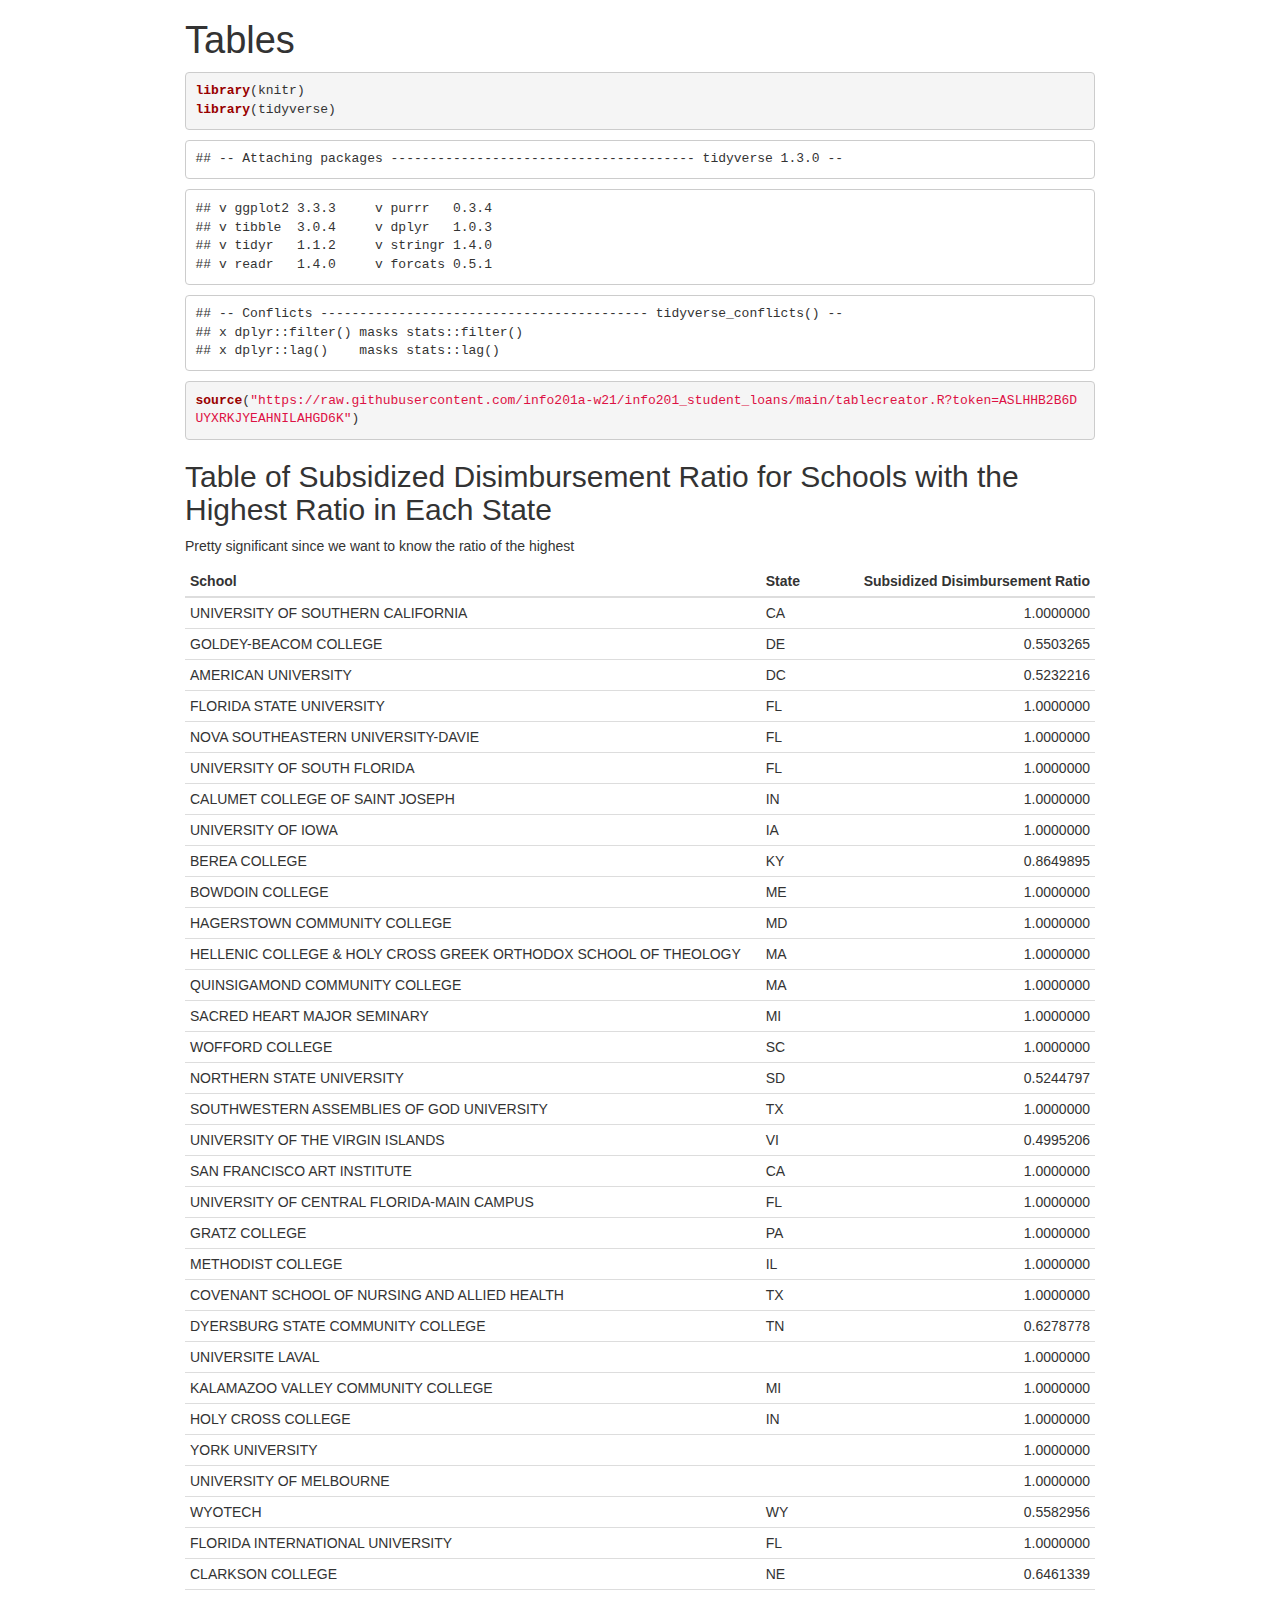
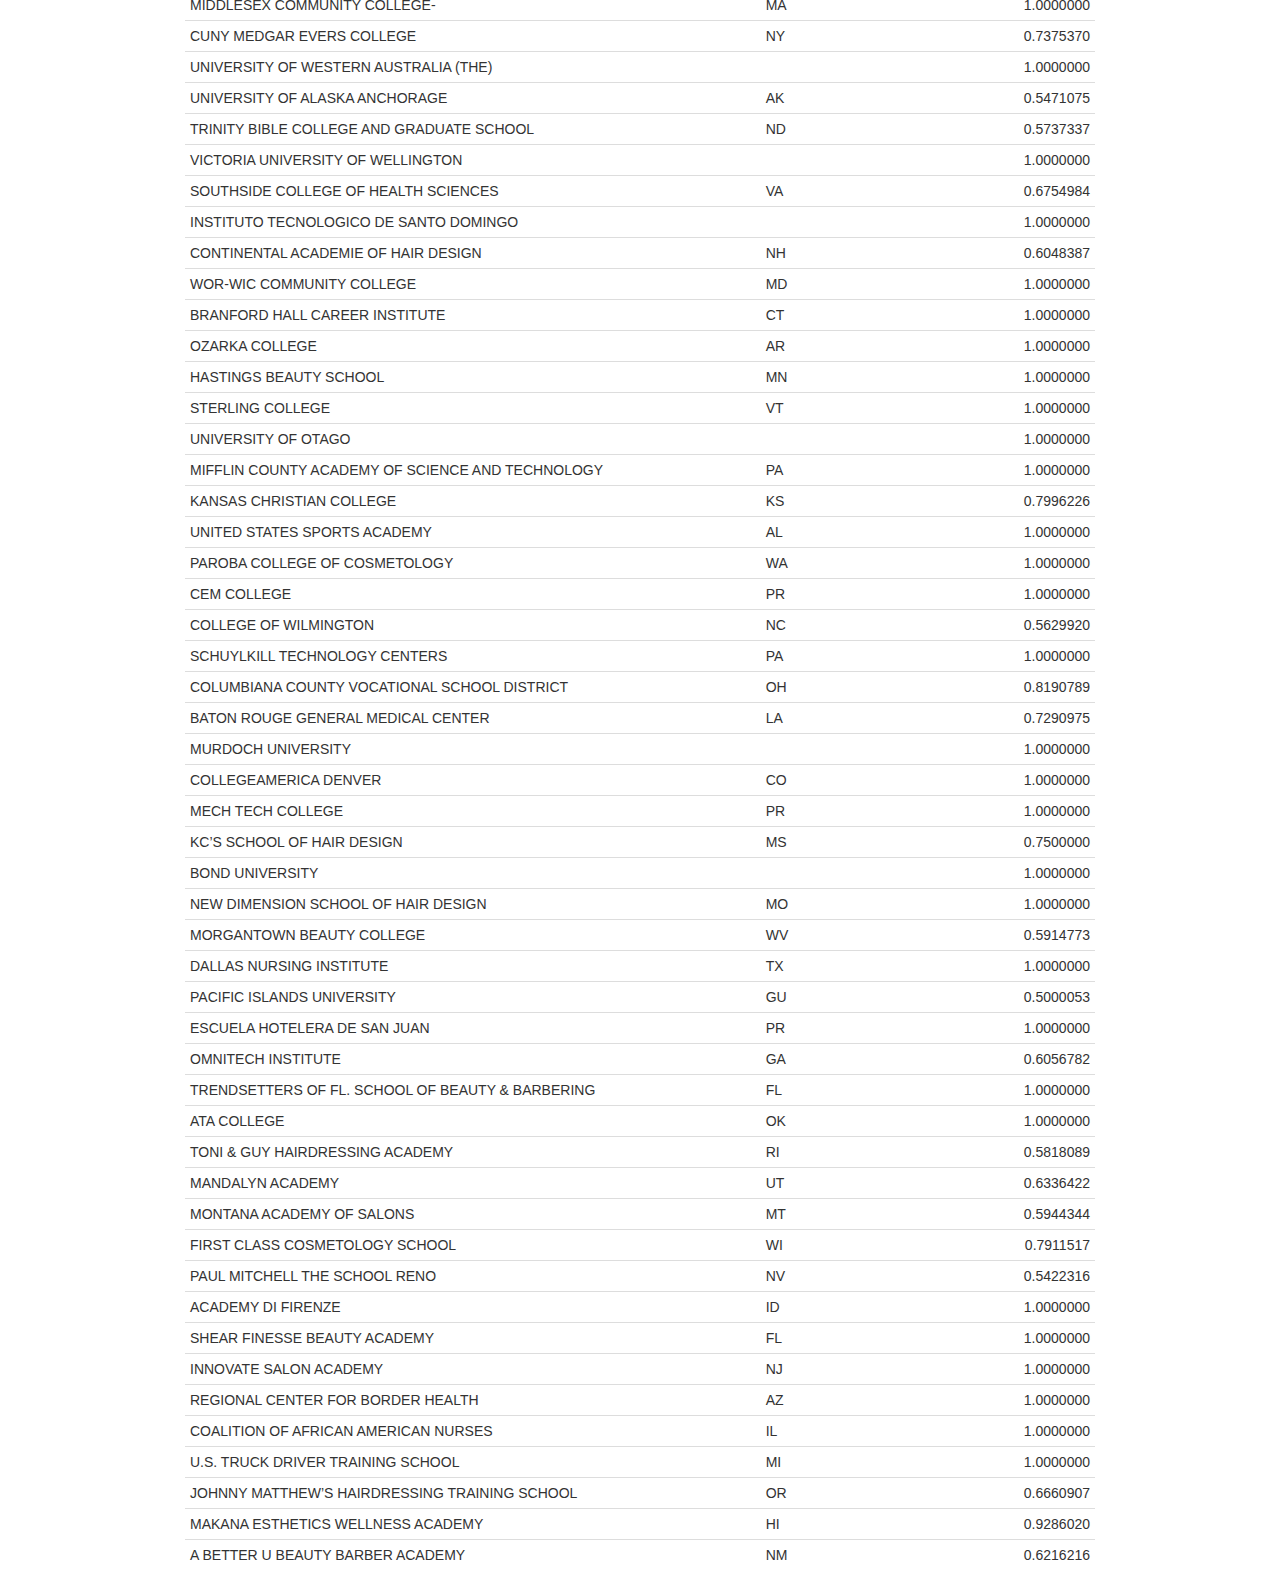
==== commit defbbe3b: "added table to index" ====
--- a/tablecreator.html
+++ b/tablecreator.html
@@ -376,6 +376,8 @@
 </div>
 
 
+<pre class="r"><code>library(knitr)
+library(tidyverse)</code></pre>
 <pre><code>## -- Attaching packages --------------------------------------- tidyverse 1.3.0 --</code></pre>
 <pre><code>## v ggplot2 3.3.3     v purrr   0.3.4
 ## v tibble  3.0.4     v dplyr   1.0.3
@@ -384,6 +386,7 @@
 <pre><code>## -- Conflicts ------------------------------------------ tidyverse_conflicts() --
 ## x dplyr::filter() masks stats::filter()
 ## x dplyr::lag()    masks stats::lag()</code></pre>
+<pre class="r"><code>source(&quot;https://raw.githubusercontent.com/info201a-w21/info201_student_loans/main/tablecreator.R?token=ASLHHB2B6DUYXRKJYEAHNILAHGD6K&quot;)</code></pre>
 <div id="table-of-subsidized-disimbursement-ratio-for-schools-with-the-highest-ratio-in-each-state" class="section level2">
 <h2>Table of Subsidized Disimbursement Ratio for Schools with the Highest Ratio in Each State</h2>
 <p>Pretty significant since we want to know the ratio of the highest</p>
